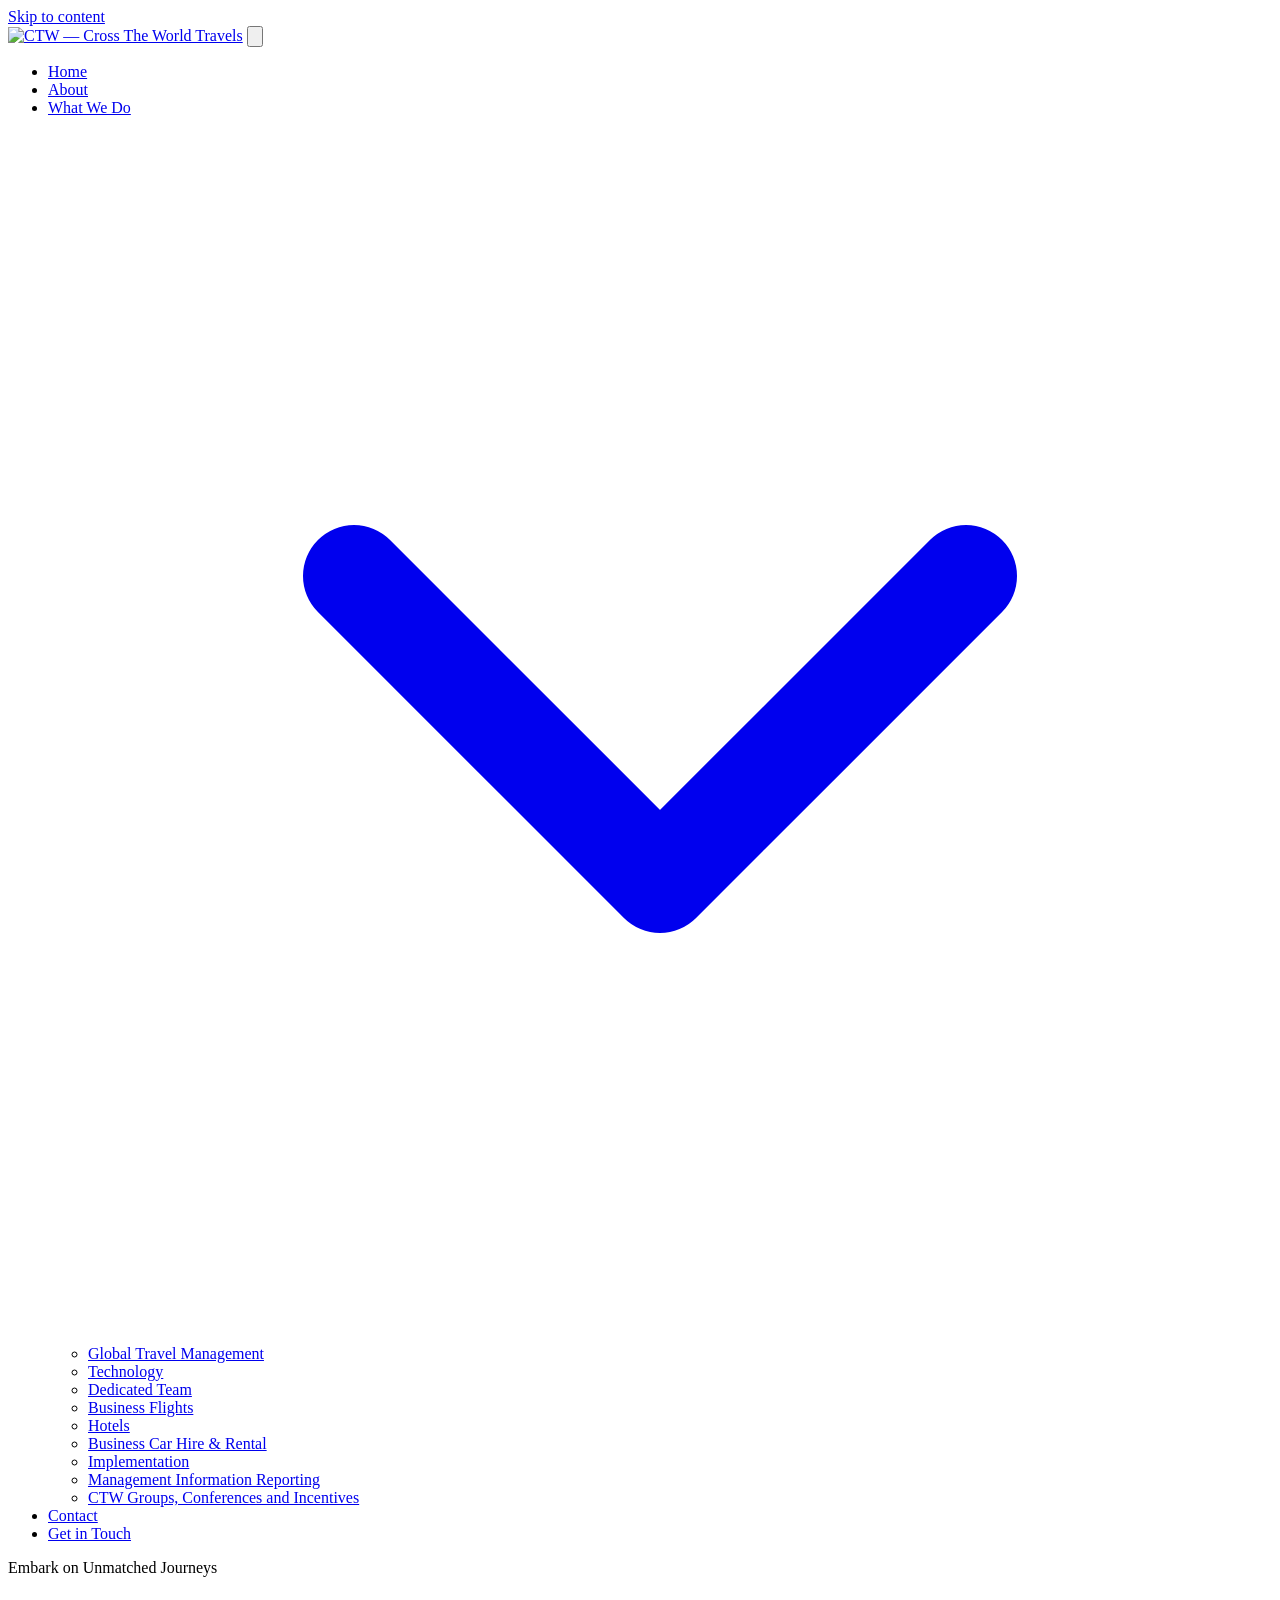
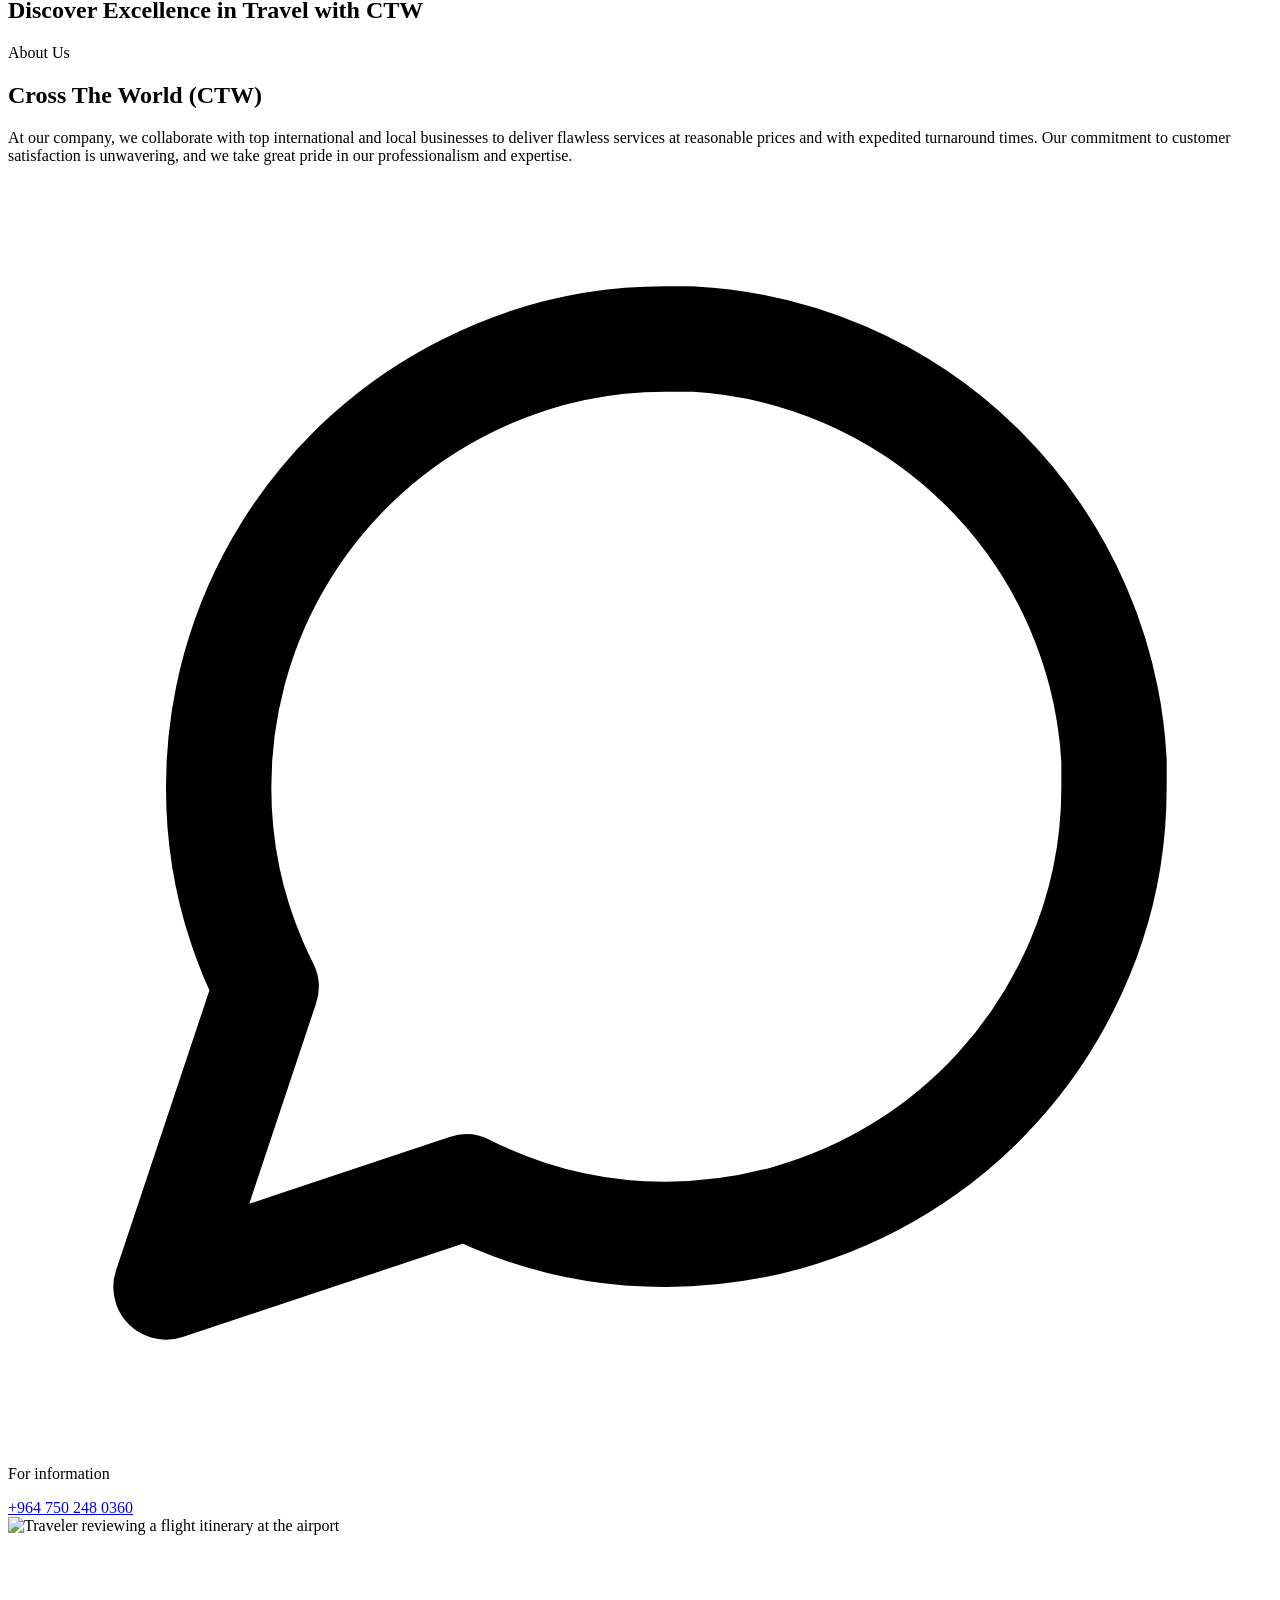
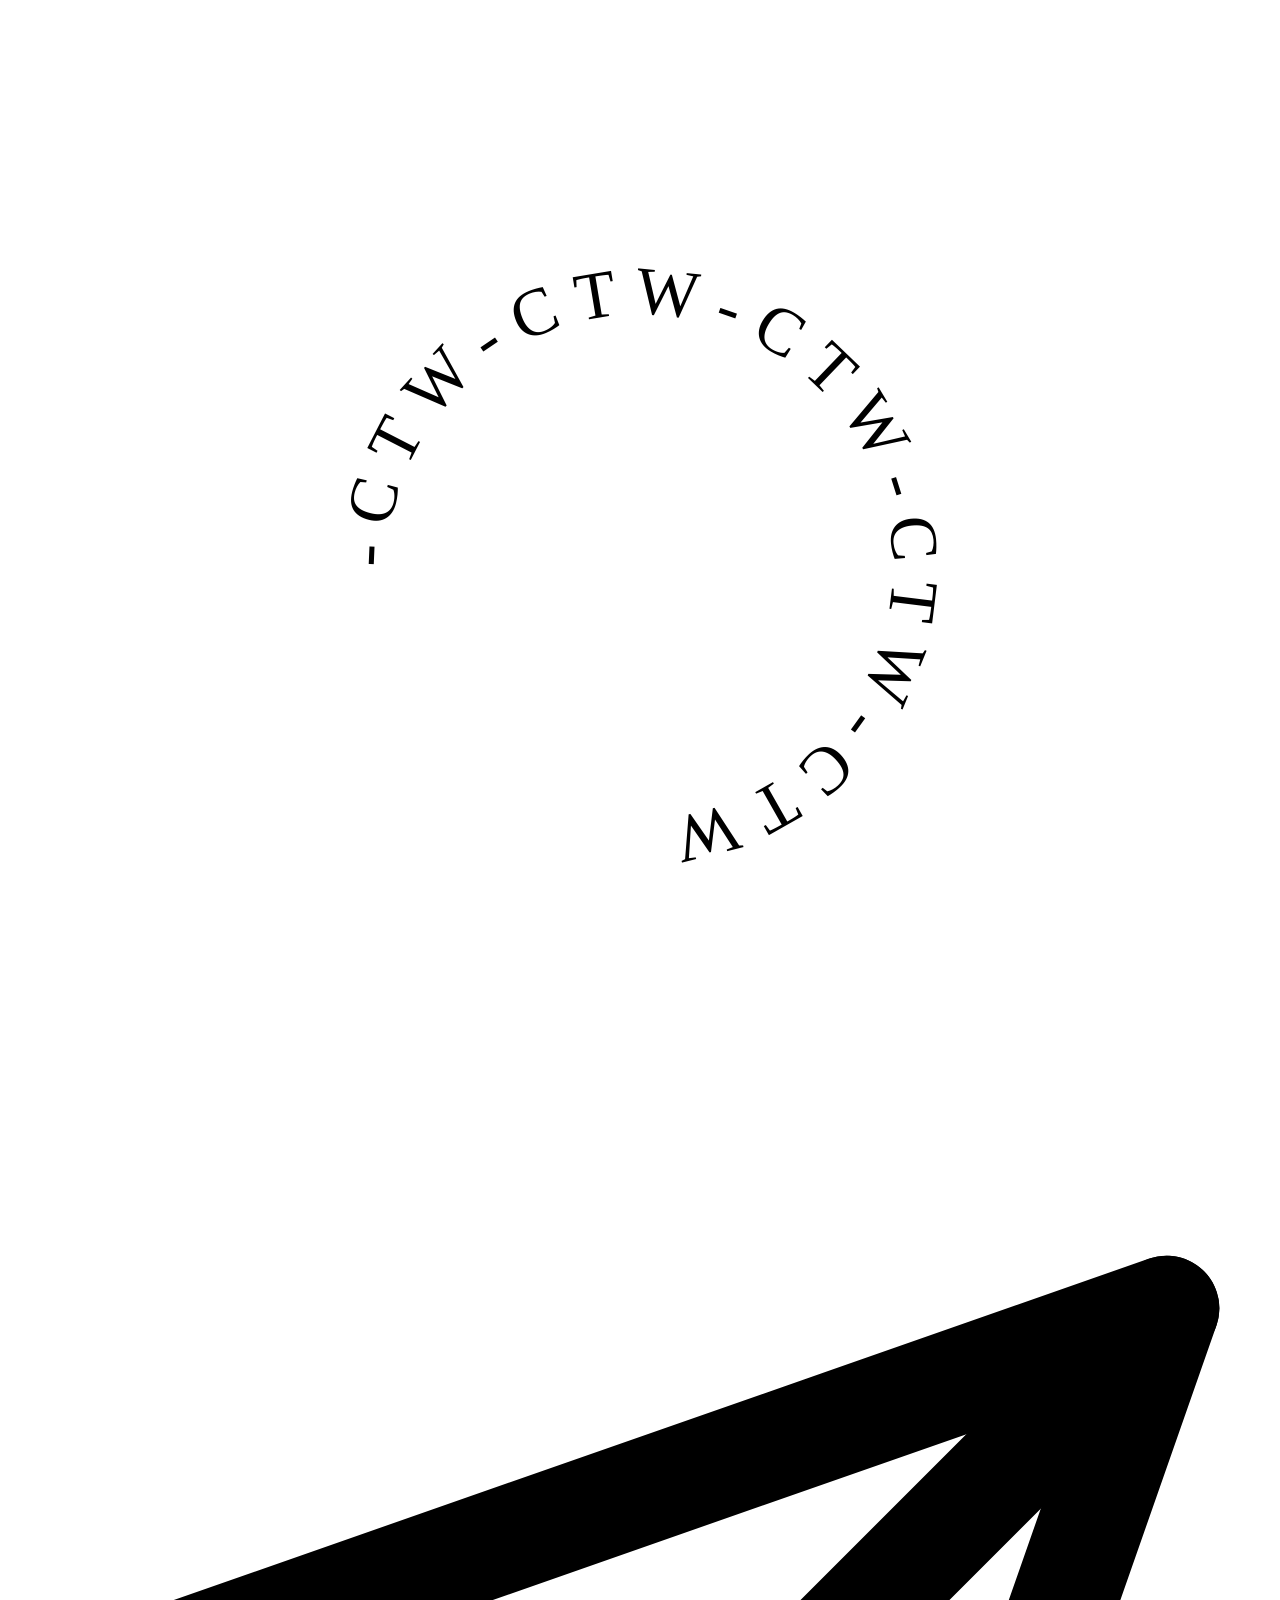
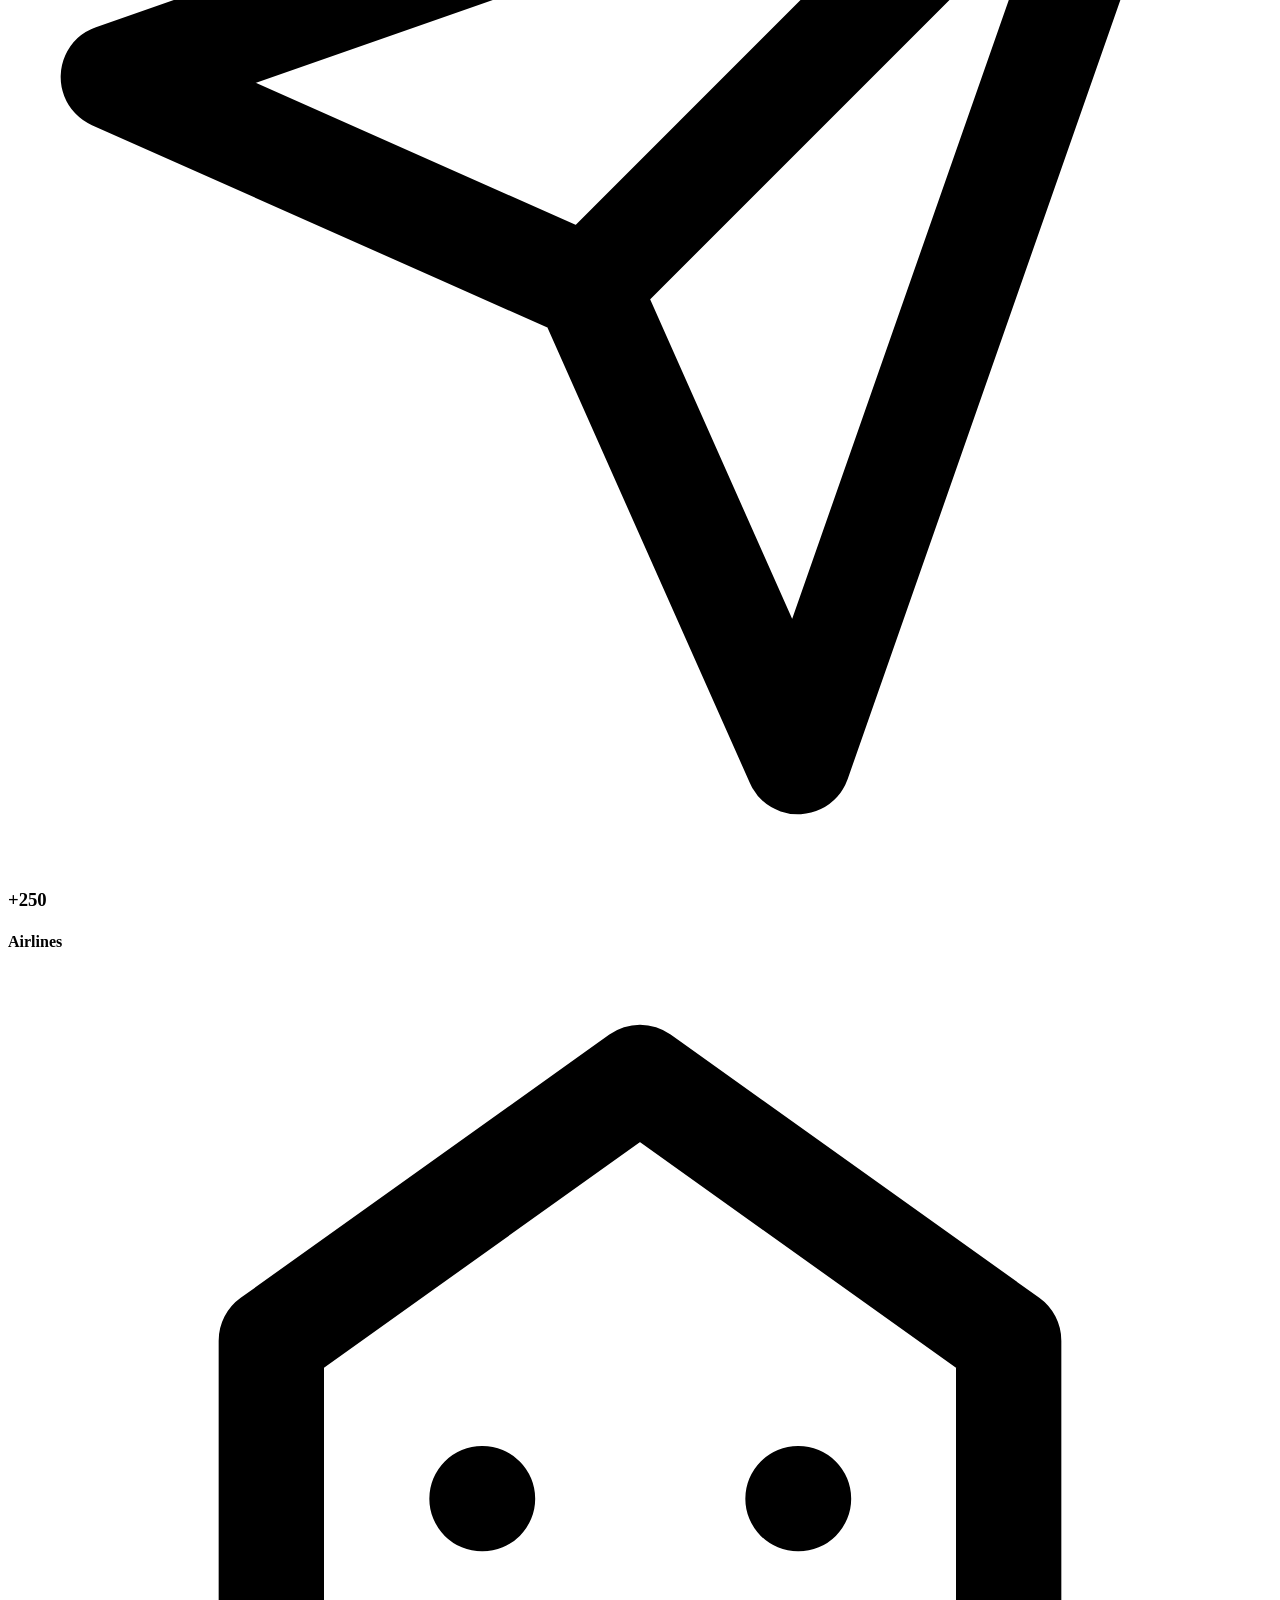
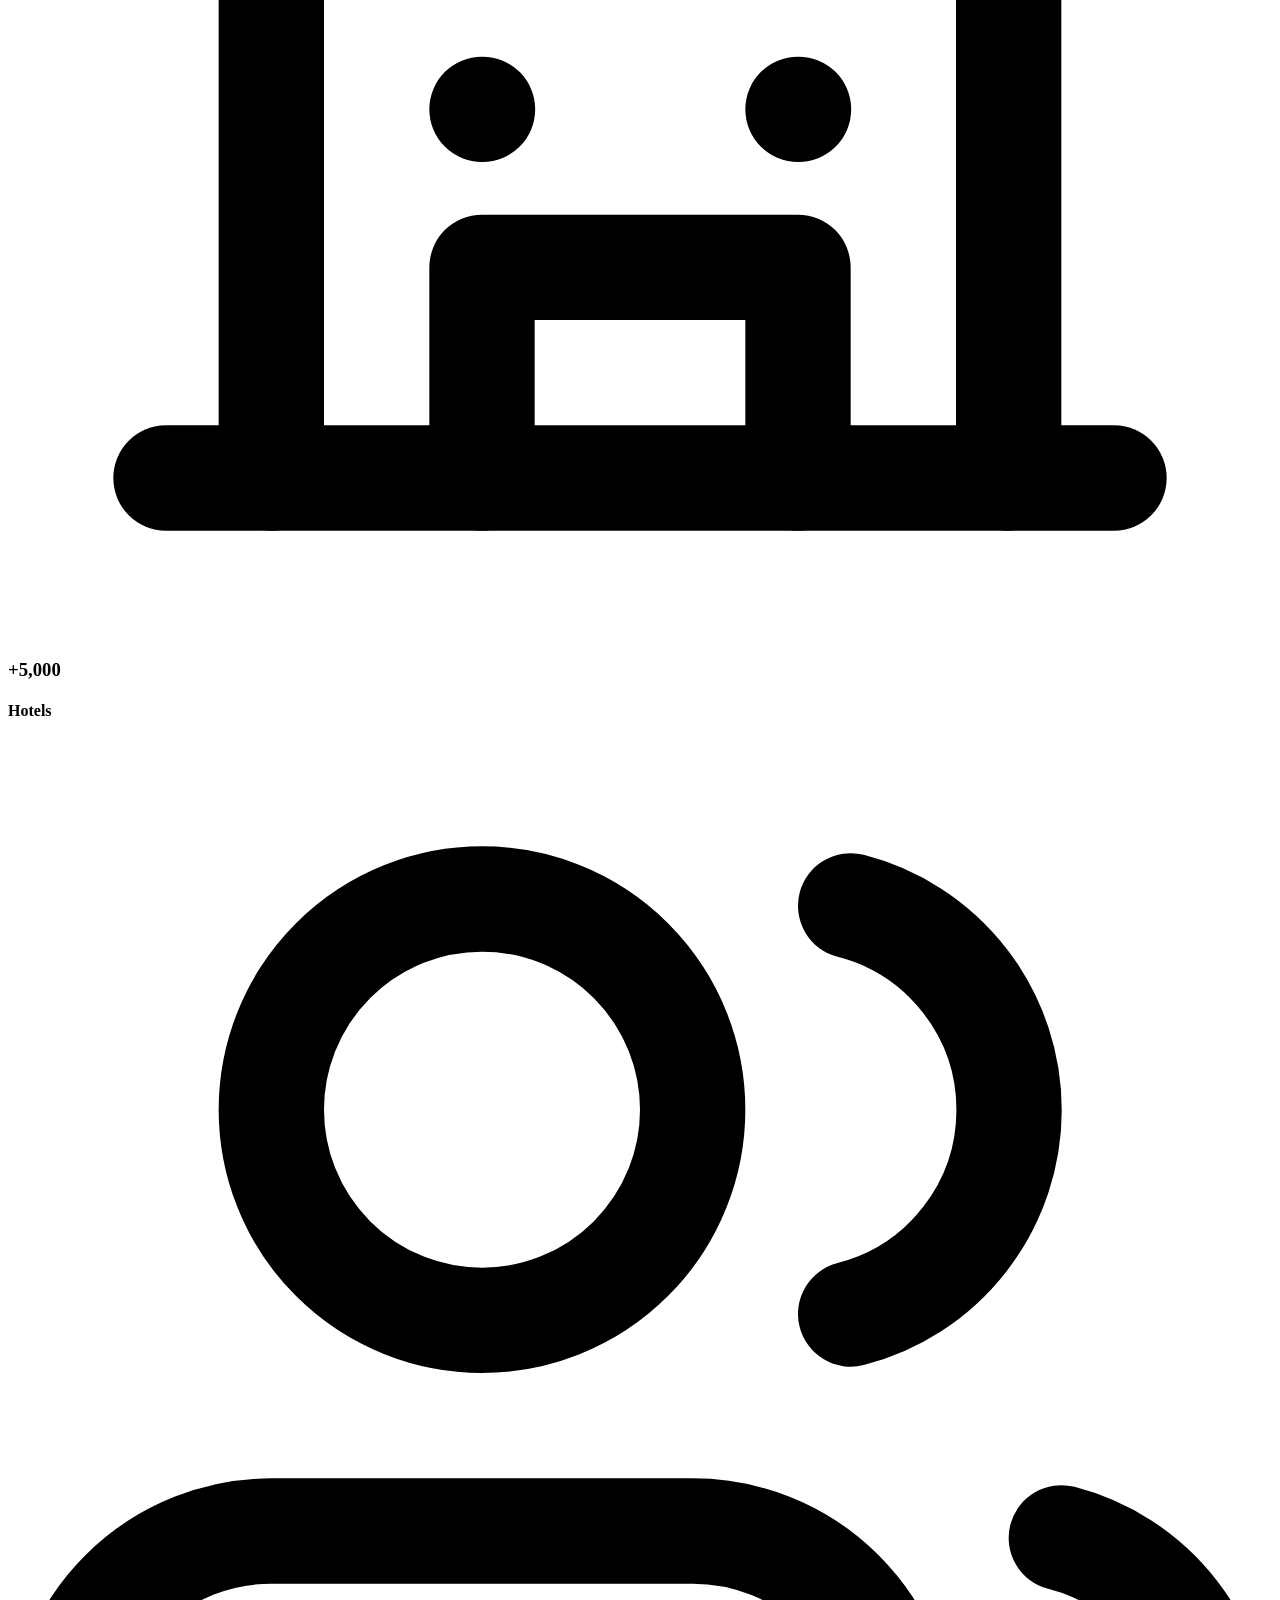
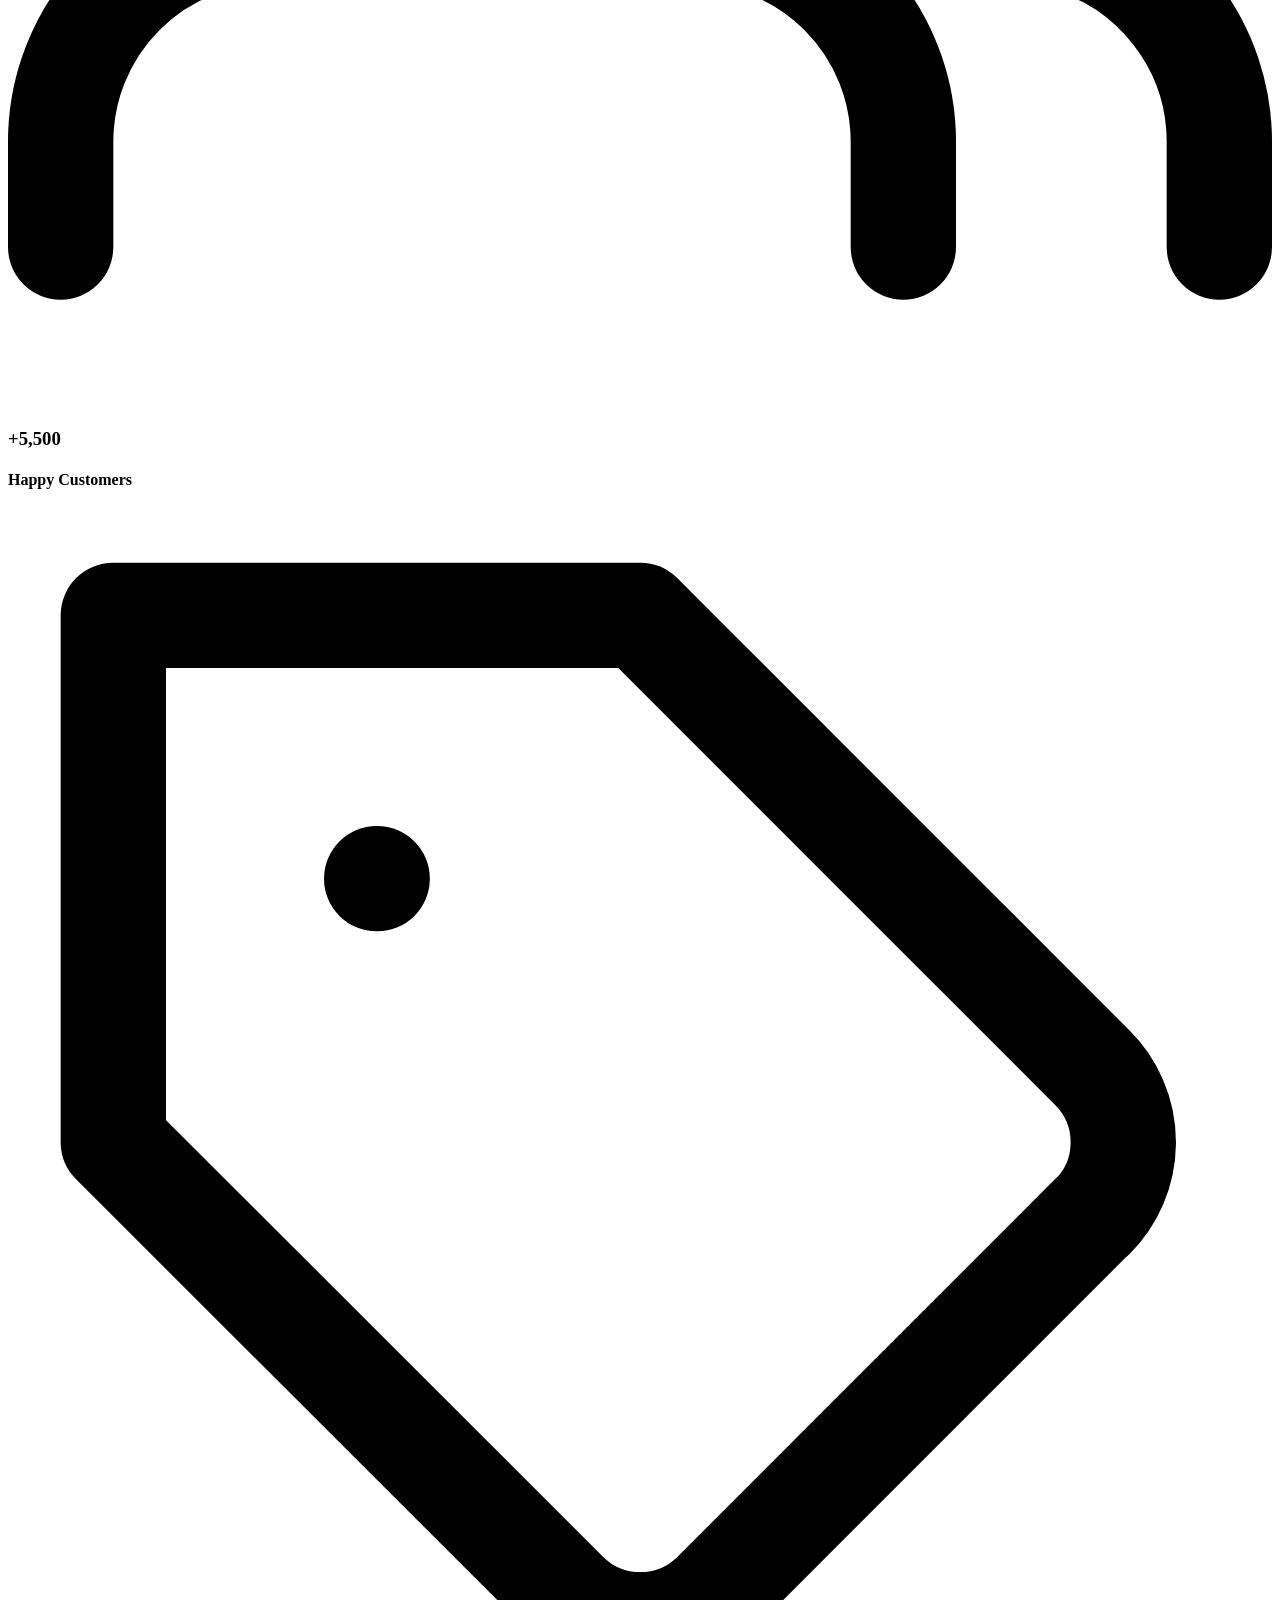
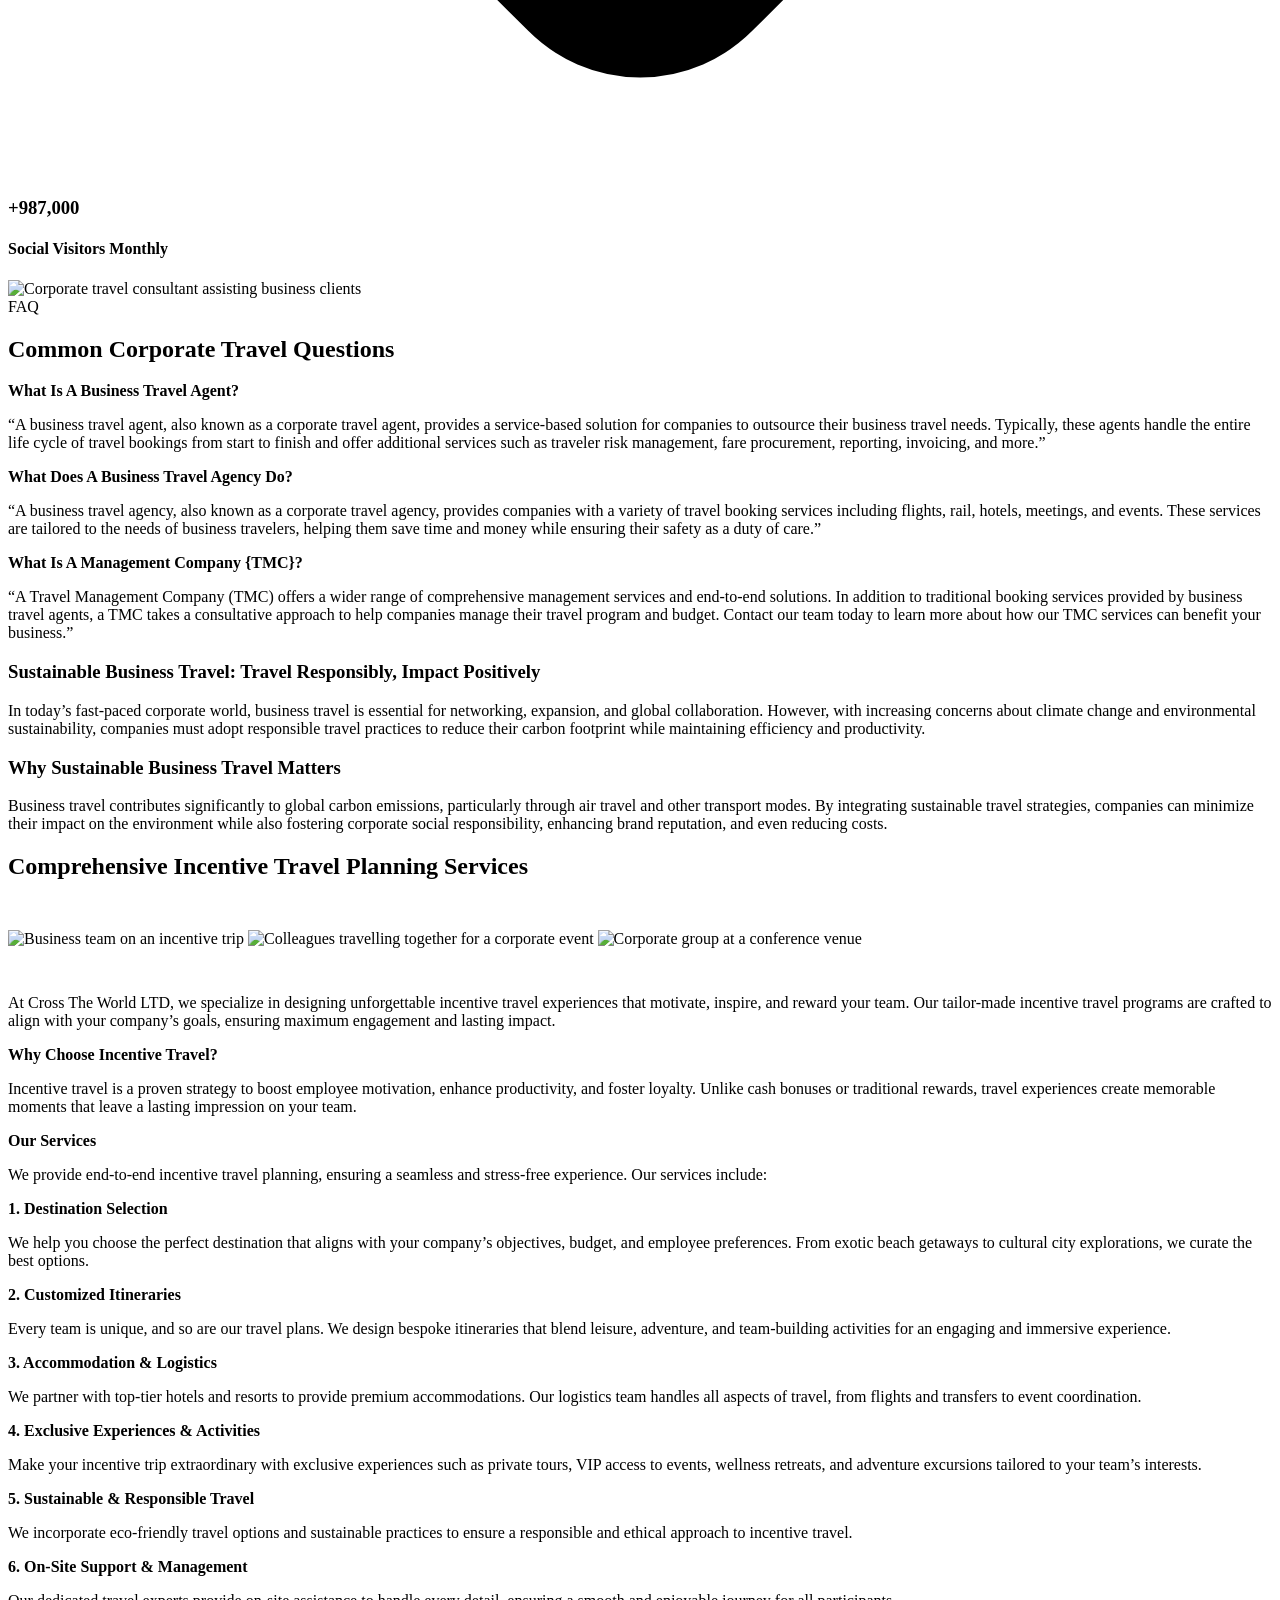
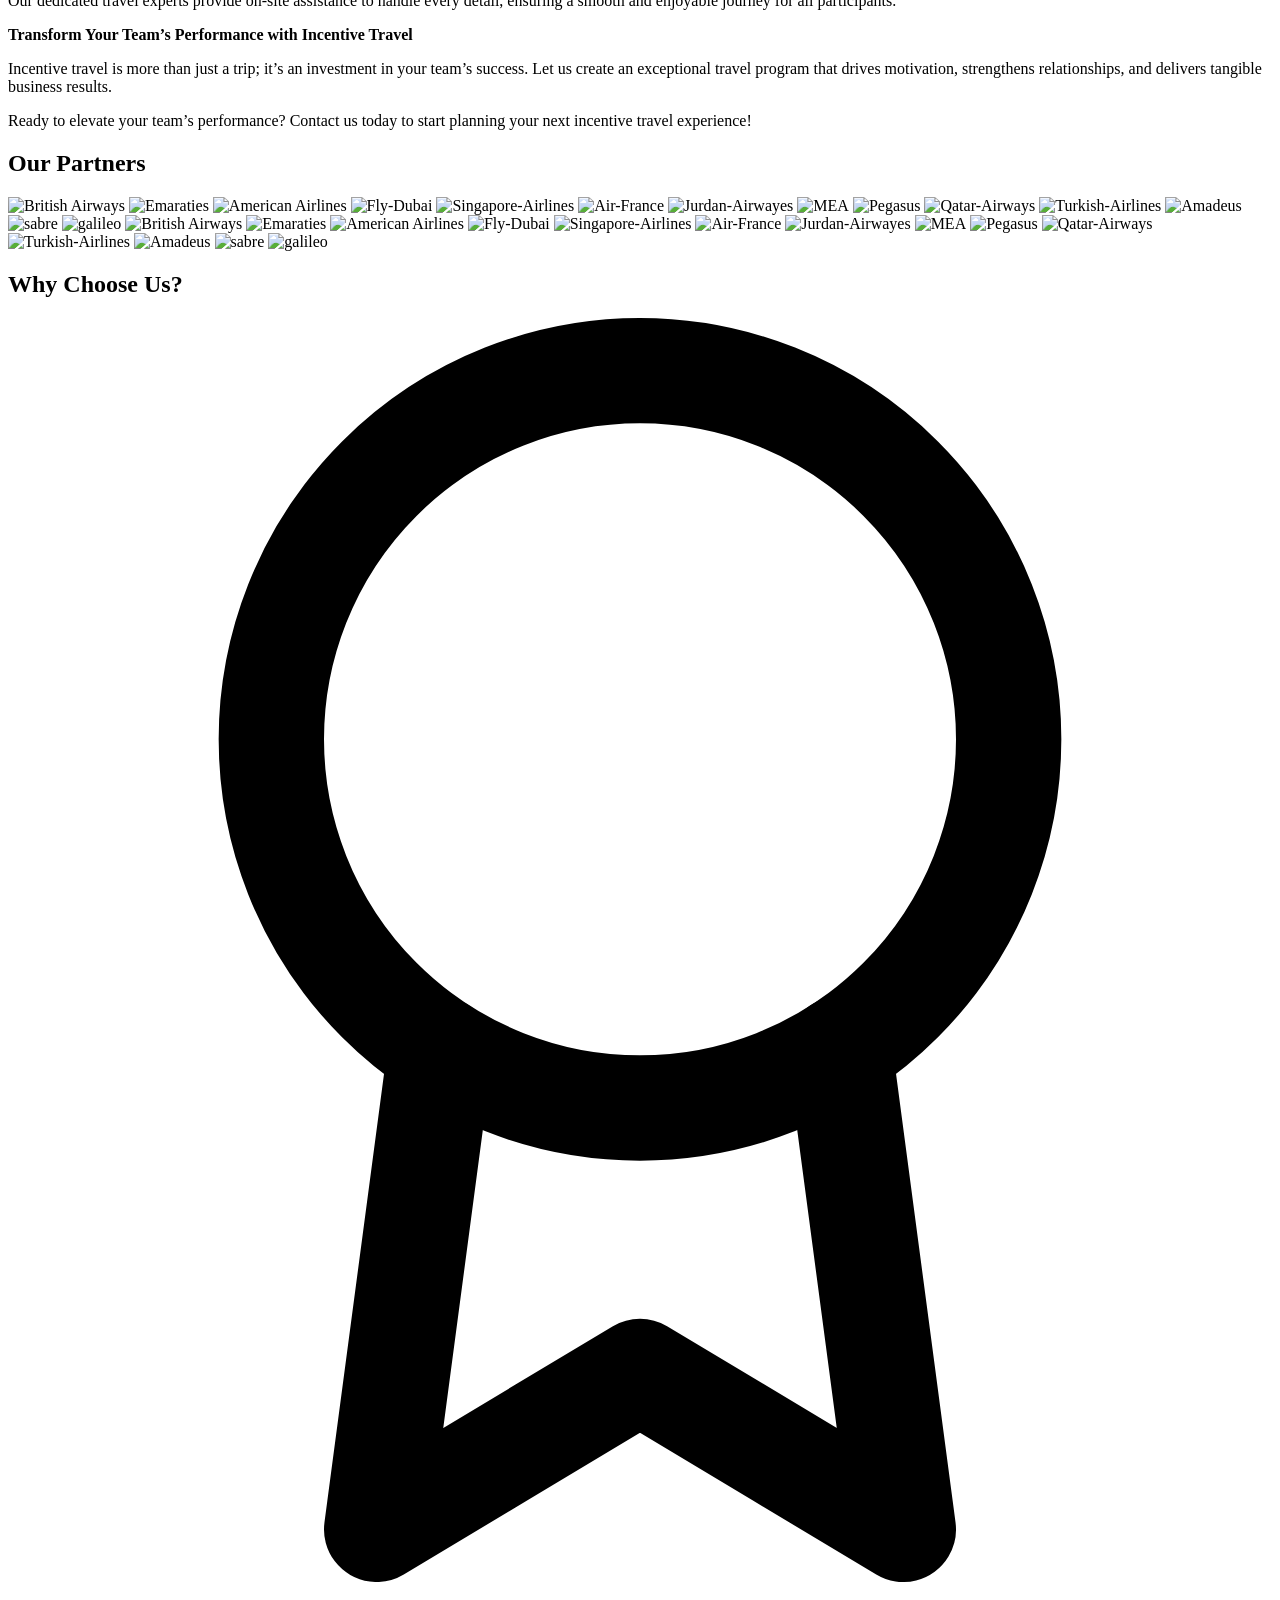
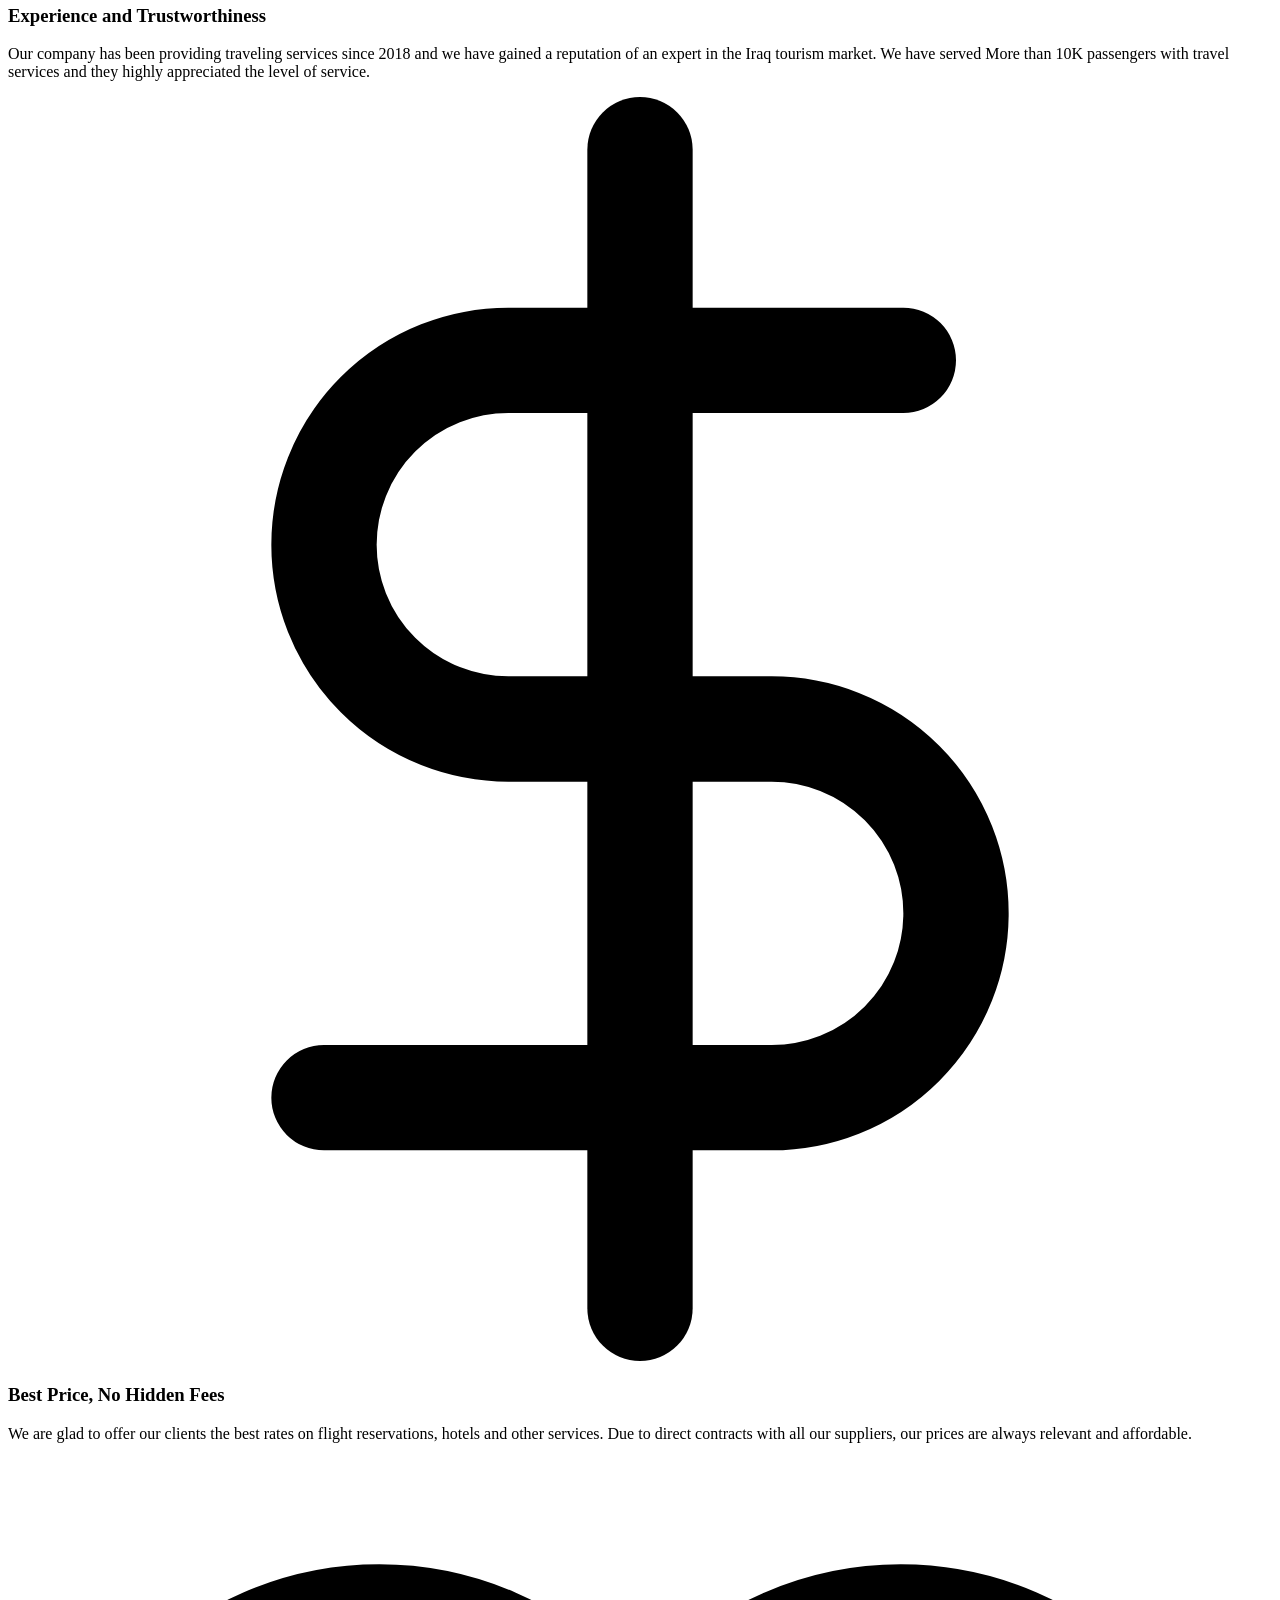
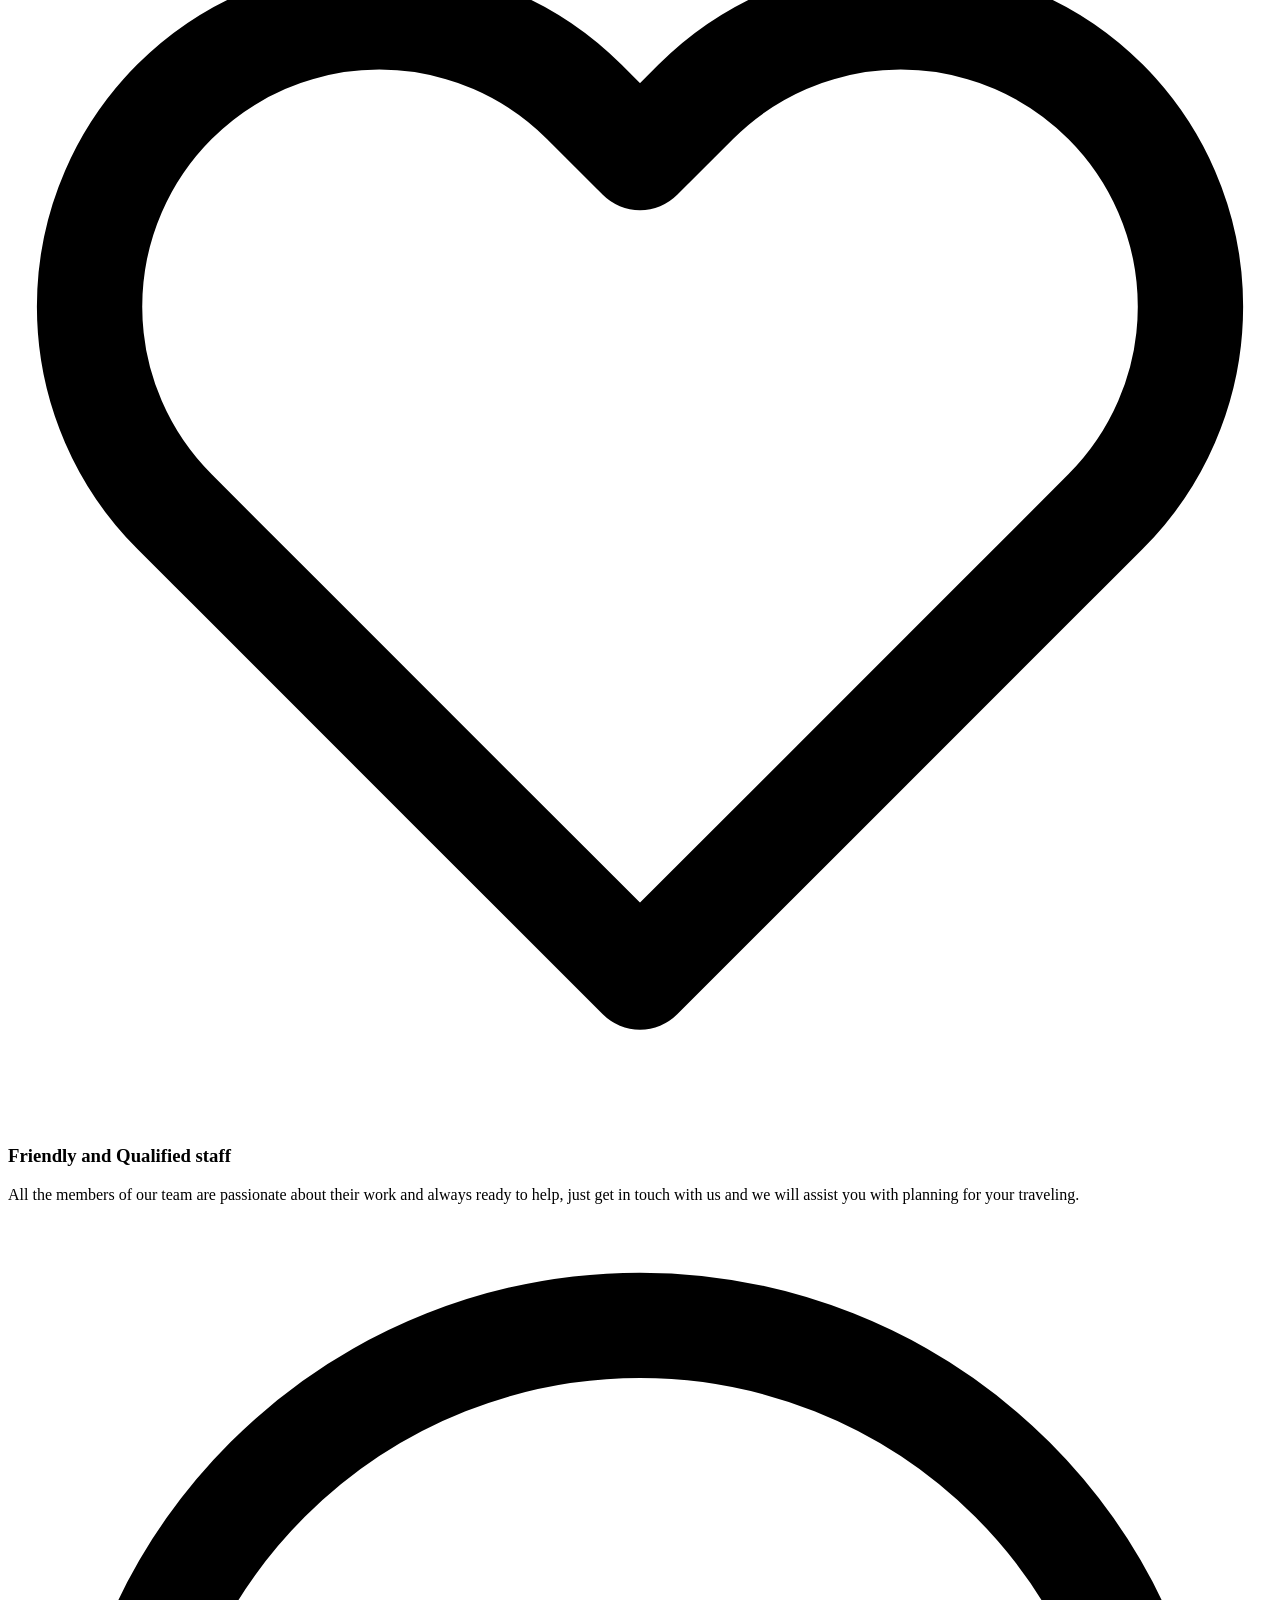
==== site/index.html @ 2919fa9a "first commit" ====
<!DOCTYPE html>
<html lang="en">
<head>
<meta charset="utf-8">
<meta name="viewport" content="width=device-width, initial-scale=1">
<title>Cross The World — CTW Travels Erbil | Corporate Travel Agency</title>
<meta name="description" content="CTW Travels Erbil — corporate travel management, business flights, hotels and group travel from the heart of Kurdistan, Iraq.">
<link rel="canonical" href="https://ctwtravels-iq.com/">
<meta property="og:type" content="website">
<meta property="og:site_name" content="CTW Travels — Erbil">
<meta property="og:title" content="Cross The World — CTW Travels Erbil | Corporate Travel Agency">
<meta property="og:description" content="CTW Travels Erbil — corporate travel management, business flights, hotels and group travel from the heart of Kurdistan, Iraq.">
<meta property="og:url" content="https://ctwtravels-iq.com/">
<meta property="og:image" content="https://ctwtravels-iq.com/img/slider/hero-citadel-walls.webp">
<meta name="twitter:card" content="summary_large_image">
<link rel="icon" type="image/png" href="/img/favicon.png">
<link rel="preload" href="/img/slider/hero-citadel-walls.webp" as="image" fetchpriority="high">
<link rel="preload" href="/fonts/poppins-700.woff2" as="font" type="font/woff2" crossorigin>
<link rel="preload" href="/fonts/barlow-400.woff2" as="font" type="font/woff2" crossorigin>
<link rel="stylesheet" href="/css/style.css">
</head>
<body>
<a class="skip-link" href="#main">Skip to content</a>
<header class="site-header">
  <div class="bar">
    <a class="logo" href="/"><img src="/img/logo-light.png" alt="CTW — Cross The World Travels" width="190" height="58"></a>
    <button class="nav-toggle" aria-expanded="false" aria-controls="nav" aria-label="Menu"><svg viewBox="0 0 24 24" fill="none" stroke="currentColor" stroke-width="2" stroke-linecap="round" stroke-linejoin="round" aria-hidden="true"><path d="M3 12h18M3 6h18M3 18h18"/></svg></button>
    <ul class="nav" id="nav">
      <li><a href="/" aria-current="page">Home</a></li>
      <li><a href="/about/">About</a></li>
      <li class="has-sub">
        <a href="/global-travel-management/" aria-expanded="false">What We Do <span class="chev"><svg viewBox="0 0 24 24" fill="none" stroke="currentColor" stroke-width="2" stroke-linecap="round" stroke-linejoin="round" aria-hidden="true"><polyline points="6 9 12 15 18 9"/></svg></span></a>
        <ul class="sub">
      <li><a href="/global-travel-management/">Global Travel Management</a></li>
      <li><a href="/technology/">Technology</a></li>
      <li><a href="/dedicated-team/">Dedicated Team</a></li>
      <li><a href="/business-flights/">Business Flights</a></li>
      <li><a href="/hotels/">Hotels</a></li>
      <li><a href="/car/">Business Car Hire &amp; Rental</a></li>
      <li><a href="/implementation/">Implementation</a></li>
      <li><a href="/reporting/">Management Information Reporting</a></li>
      <li><a href="/groups/">CTW Groups, Conferences and Incentives</a></li>
        </ul>
      </li>
      <li><a href="/contact-us/">Contact</a></li>
      <li class="cta"><a href="/contact-us/">Get in Touch</a></li>
    </ul>
  </div>
</header>

<main id="main">
<section class="hero" aria-label="CTW Travels — Erbil">
  <div class="slide active" style="background-image:url('/img/slider/hero-citadel-walls.webp')"></div>
  <div class="slide" data-bg="/img/slider/hero-skyline-night.webp"></div>
  <div class="slide" data-bg="/img/slider/hero-citadel.webp"></div>
  <div class="caption">
    <div class="eyebrow">Embark on Unmatched Journeys</div>
    <h1>Discover Excellence in Travel with <span class="outline">CTW</span></h1>
  </div>
</section>

<section class="section" id="about">
  <div class="container split">
    <div class="fade-up">
      <div class="eyebrow">About Us</div>
      <h2 class="section-title">Cross The <span>World</span> (CTW)</h2>
            <p>At our company, we collaborate with top international and local businesses to deliver flawless services at reasonable prices and with expedited turnaround times. Our commitment to customer satisfaction is unwavering, and we take great pride in our professionalism and expertise.</p>
      <div class="phone-call">
        <div class="icon"><svg viewBox="0 0 24 24" fill="none" stroke="currentColor" stroke-width="2" stroke-linecap="round" stroke-linejoin="round" aria-hidden="true"><path d="M21 11.5a8.38 8.38 0 0 1-.9 3.8 8.5 8.5 0 0 1-7.6 4.7 8.38 8.38 0 0 1-3.8-.9L3 21l1.9-5.7a8.38 8.38 0 0 1-.9-3.8 8.5 8.5 0 0 1 4.7-7.6 8.38 8.38 0 0 1 3.8-.9h.5a8.48 8.48 0 0 1 8 8v.5z"/></svg></div>
        <div>
          <p>For information</p>
          <a href="https://wa.me/9647502480360">+964 750 248 0360</a>
        </div>
      </div>
    </div>
    <div class="fade-up img-badge">
      <div class="about-img"><img src="/img/about.webp" alt="Traveler reviewing a flight itinerary at the airport" width="900" height="600" loading="lazy"></div>
      <svg class="roundel" viewBox="0 0 300 300">
        <defs><path id="cp" d="M 150,150 m -60,0 a 60,60 0 0,1 120,0 a 60,60 0 0,1 -120,0"/></defs>
        <text><textPath href="#cp"> - C T W - C T W - C T W - C T W - C T W</textPath></text>
      </svg>
    </div>
  </div>
</section>

<section class="stats section" data-bg-section="/img/banner-erbil.webp">
  <div class="container">
    <div class="stats-grid">
      <div class="stat fade-up"><div class="icon"><svg viewBox="0 0 24 24" fill="none" stroke="currentColor" stroke-width="2" stroke-linecap="round" stroke-linejoin="round" aria-hidden="true"><path d="m22 2-11 11"/><path d="m22 2-7 20-4-9-9-4z"/></svg></div><h3 data-count="250">+250</h3><h4>Airlines</h4></div>
      <div class="stat fade-up"><div class="icon"><svg viewBox="0 0 24 24" fill="none" stroke="currentColor" stroke-width="2" stroke-linecap="round" stroke-linejoin="round" aria-hidden="true"><path d="M3 21h18"/><path d="M5 21V7l7-5 7 5v14"/><path d="M9 21v-4h6v4"/><path d="M9 10h.01M15 10h.01M9 14h.01M15 14h.01"/></svg></div><h3 data-count="5000">+5,000</h3><h4>Hotels</h4></div>
      <div class="stat fade-up"><div class="icon"><svg viewBox="0 0 24 24" fill="none" stroke="currentColor" stroke-width="2" stroke-linecap="round" stroke-linejoin="round" aria-hidden="true"><path d="M17 21v-2a4 4 0 0 0-4-4H5a4 4 0 0 0-4 4v2"/><circle cx="9" cy="7" r="4"/><path d="M23 21v-2a4 4 0 0 0-3-3.87"/><path d="M16 3.13a4 4 0 0 1 0 7.75"/></svg></div><h3 data-count="5500">+5,500</h3><h4>Happy Customers</h4></div>
      <div class="stat fade-up"><div class="icon"><svg viewBox="0 0 24 24" fill="none" stroke="currentColor" stroke-width="2" stroke-linecap="round" stroke-linejoin="round" aria-hidden="true"><path d="M20.59 13.41l-7.17 7.17a2 2 0 0 1-2.83 0L2 12V2h10l8.59 8.59a2 2 0 0 1 0 2.83z"/><path d="M7 7h.01"/></svg></div><h3 data-count="987000">+987,000</h3><h4>Social Visitors Monthly</h4></div>
    </div>
  </div>
</section>

<section class="section">
  <div class="container split split--rev">
    <div class="fade-up about-img">
      <img src="/img/corporate.webp" alt="Corporate travel consultant assisting business clients" width="900" height="600" loading="lazy">
    </div>
    <div class="fade-up">
      <div class="eyebrow">FAQ</div>
      <h2 class="section-title">Common Corporate Travel Questions</h2>
            <p><b>What Is A Business Travel Agent?</b></p>
      <p>“A business travel agent, also known as a corporate travel agent, provides a service-based solution for companies to outsource their business travel needs. Typically, these agents handle the entire life cycle of travel bookings from start to finish and offer additional services such as traveler risk management, fare procurement, reporting, invoicing, and more.”</p>
      <p><b>What Does A Business Travel Agency Do?</b></p>
      <p>“A business travel agency, also known as a corporate travel agency, provides companies with a variety of travel booking services including flights, rail, hotels, meetings, and events. These services are tailored to the needs of business travelers, helping them save time and money while ensuring their safety as a duty of care.”</p>
      <p><b>What Is A Management Company {TMC}?</b></p>
      <p>“A Travel Management Company (TMC) offers a wider range of comprehensive management services and end-to-end solutions. In addition to traditional booking services provided by business travel agents, a TMC takes a consultative approach to help companies manage their travel program and budget. Contact our team today to learn more about how our TMC services can benefit your business.”</p>
    </div>
  </div>
</section>

<section class="band section" data-bg-section="/img/green-plane.webp">
  <div class="container">
    <div class="band-cols">
      <div><h3>Sustainable Business Travel: Travel Responsibly, Impact Positively</h3><p>In today’s fast-paced corporate world, business travel is essential for networking, expansion, and global collaboration. However, with increasing concerns about climate change and environmental sustainability, companies must adopt responsible travel practices to reduce their carbon footprint while maintaining efficiency and productivity.</p></div>
      <div><h3>Why Sustainable Business Travel Matters</h3><p>Business travel contributes significantly to global carbon emissions, particularly through air travel and other transport modes. By integrating sustainable travel strategies, companies can minimize their impact on the environment while also fostering corporate social responsibility, enhancing brand reputation, and even reducing costs.</p></div>
    </div>
  </div>
</section>

<section class="section section--tint">
  <div class="container">
    <h2 class="section-title center">Comprehensive Incentive Travel Planning Services</h2>
    <div class="split split--rev" style="margin-top:50px">
      <div class="fade-up">
        <img src="/img/corporate-travel-1.webp" alt="Business team on an incentive trip" width="900" height="600" loading="lazy" style="margin-bottom:30px">
        <img src="/img/corporate-travel-2.webp" alt="Colleagues travelling together for a corporate event" width="900" height="600" loading="lazy" style="margin-bottom:30px">
        <img src="/img/corporate-travel-3.webp" alt="Corporate group at a conference venue" width="900" height="600" loading="lazy">
      </div>
      <div class="fade-up">
                <p>At Cross The World LTD, we specialize in designing unforgettable incentive travel experiences that motivate, inspire, and reward your team. Our tailor-made incentive travel programs are crafted to align with your company’s goals, ensuring maximum engagement and lasting impact.</p>
        <p><b>Why Choose Incentive Travel?</b></p>
        <p>Incentive travel is a proven strategy to boost employee motivation, enhance productivity, and foster loyalty. Unlike cash bonuses or traditional rewards, travel experiences create memorable moments that leave a lasting impression on your team.</p>
        <p><b>Our Services</b></p>
        <p>We provide end-to-end incentive travel planning, ensuring a seamless and stress-free experience. Our services include:</p>
        <p><b>1. Destination Selection </b></p>
        <p>We help you choose the perfect destination that aligns with your company’s objectives, budget, and employee preferences. From exotic beach getaways to cultural city explorations, we curate the best options.</p>
        <p><b>2. Customized Itineraries</b></p>
        <p>Every team is unique, and so are our travel plans. We design bespoke itineraries that blend leisure, adventure, and team-building activities for an engaging and immersive experience.</p>
        <p><b>3. Accommodation & Logistics </b></p>
        <p>We partner with top-tier hotels and resorts to provide premium accommodations. Our logistics team handles all aspects of travel, from flights and transfers to event coordination.</p>
        <p><b>4. Exclusive Experiences & Activities </b></p>
        <p>Make your incentive trip extraordinary with exclusive experiences such as private tours, VIP access to events, wellness retreats, and adventure excursions tailored to your team’s interests.</p>
        <p><b>5. Sustainable & Responsible Travel </b></p>
        <p>We incorporate eco-friendly travel options and sustainable practices to ensure a responsible and ethical approach to incentive travel.</p>
        <p><b>6. On-Site Support & Management </b></p>
        <p>Our dedicated travel experts provide on-site assistance to handle every detail, ensuring a smooth and enjoyable journey for all participants.</p>
        <p><b>Transform Your Team’s Performance with Incentive Travel </b></p>
        <p>Incentive travel is more than just a trip; it’s an investment in your team’s success. Let us create an exceptional travel program that drives motivation, strengthens relationships, and delivers tangible business results.</p>
        <p>Ready to elevate your team’s performance? Contact us today to start planning your next incentive travel experience!</p>
      </div>
    </div>
  </div>
</section>

<section class="section partners">
  <div class="container">
    <h2 class="section-title">Our Partners</h2>
  </div>
  <div class="partners-track">
        <img src="/img/partners/british-airways.png" alt="British Airways" height="64" loading="lazy">
        <img src="/img/partners/Emaraties.png" alt="Emaraties" height="64" loading="lazy">
        <img src="/img/partners/american.png" alt="American Airlines" height="64" loading="lazy">
        <img src="/img/partners/Fly-Dubai.png" alt="Fly-Dubai" height="64" loading="lazy">
        <img src="/img/partners/Singapore-Airlines.png" alt="Singapore-Airlines" height="64" loading="lazy">
        <img src="/img/partners/Air-France.png" alt="Air-France" height="64" loading="lazy">
        <img src="/img/partners/Jurdan-Airwayes.png" alt="Jurdan-Airwayes" height="64" loading="lazy">
        <img src="/img/partners/MEA.png" alt="MEA" height="64" loading="lazy">
        <img src="/img/partners/Pegasus.png" alt="Pegasus" height="64" loading="lazy">
        <img src="/img/partners/Qatar-Airways.png" alt="Qatar-Airways" height="64" loading="lazy">
        <img src="/img/partners/Turkish-Airlines.png" alt="Turkish-Airlines" height="64" loading="lazy">
        <img src="/img/partners/Amadeus.png" alt="Amadeus" height="64" loading="lazy">
        <img src="/img/partners/sabre.png" alt="sabre" height="64" loading="lazy">
        <img src="/img/partners/galileo-min.png" alt="galileo" height="64" loading="lazy">
        <img src="/img/partners/british-airways.png" alt="British Airways" height="64" loading="lazy">
        <img src="/img/partners/Emaraties.png" alt="Emaraties" height="64" loading="lazy">
        <img src="/img/partners/american.png" alt="American Airlines" height="64" loading="lazy">
        <img src="/img/partners/Fly-Dubai.png" alt="Fly-Dubai" height="64" loading="lazy">
        <img src="/img/partners/Singapore-Airlines.png" alt="Singapore-Airlines" height="64" loading="lazy">
        <img src="/img/partners/Air-France.png" alt="Air-France" height="64" loading="lazy">
        <img src="/img/partners/Jurdan-Airwayes.png" alt="Jurdan-Airwayes" height="64" loading="lazy">
        <img src="/img/partners/MEA.png" alt="MEA" height="64" loading="lazy">
        <img src="/img/partners/Pegasus.png" alt="Pegasus" height="64" loading="lazy">
        <img src="/img/partners/Qatar-Airways.png" alt="Qatar-Airways" height="64" loading="lazy">
        <img src="/img/partners/Turkish-Airlines.png" alt="Turkish-Airlines" height="64" loading="lazy">
        <img src="/img/partners/Amadeus.png" alt="Amadeus" height="64" loading="lazy">
        <img src="/img/partners/sabre.png" alt="sabre" height="64" loading="lazy">
        <img src="/img/partners/galileo-min.png" alt="galileo" height="64" loading="lazy">
  </div>
</section>

<section class="section">
  <div class="container">
    <h2 class="section-title">Why Choose <span>Us</span>?</h2>
    <div class="features">
      <div class="feature fade-up">
        <div class="icon"><svg viewBox="0 0 24 24" fill="none" stroke="currentColor" stroke-width="2" stroke-linecap="round" stroke-linejoin="round" aria-hidden="true"><circle cx="12" cy="8" r="7"/><path d="M8.21 13.89 7 23l5-3 5 3-1.21-9.12"/></svg></div>
        <h3>Experience and Trustworthiness</h3>
        <p>Our company has been providing traveling services since 2018 and we have gained a reputation of an expert in the Iraq tourism market. We have served More than 10K passengers with travel services and they highly appreciated the level of service.</p>
      </div>
      <div class="feature fade-up">
        <div class="icon"><svg viewBox="0 0 24 24" fill="none" stroke="currentColor" stroke-width="2" stroke-linecap="round" stroke-linejoin="round" aria-hidden="true"><path d="M12 1v22"/><path d="M17 5H9.5a3.5 3.5 0 0 0 0 7h5a3.5 3.5 0 0 1 0 7H6"/></svg></div>
        <h3>Best Price, No Hidden Fees</h3>
        <p>We are glad to offer our clients the best rates on flight reservations, hotels and other services. Due to direct contracts with all our suppliers, our prices are always relevant and affordable.</p>
      </div>
      <div class="feature fade-up">
        <div class="icon"><svg viewBox="0 0 24 24" fill="none" stroke="currentColor" stroke-width="2" stroke-linecap="round" stroke-linejoin="round" aria-hidden="true"><path d="M20.84 4.61a5.5 5.5 0 0 0-7.78 0L12 5.67l-1.06-1.06a5.5 5.5 0 0 0-7.78 7.78l1.06 1.06L12 21.23l7.78-7.78 1.06-1.06a5.5 5.5 0 0 0 0-7.78z"/></svg></div>
        <h3>Friendly and Qualified staff</h3>
        <p>All the members of our team are passionate about their work and always ready to help, just get in touch with us and we will assist you with planning for your traveling.</p>
      </div>
      <div class="feature fade-up">
        <div class="icon"><svg viewBox="0 0 24 24" fill="none" stroke="currentColor" stroke-width="2" stroke-linecap="round" stroke-linejoin="round" aria-hidden="true"><circle cx="12" cy="12" r="10"/><path d="M8 14s1.5 2 4 2 4-2 4-2"/><path d="M9 9h.01M15 9h.01"/></svg></div>
        <h3>The High Level of Quality Service</h3>
        <p>Our client’s satisfaction is our priority that is why we work with the best service providers to ensure providing the highest level of quality service.</p>
      </div>
      <div class="feature fade-up">
        <div class="icon"><svg viewBox="0 0 24 24" fill="none" stroke="currentColor" stroke-width="2" stroke-linecap="round" stroke-linejoin="round" aria-hidden="true"><polygon points="12 2 15.09 8.26 22 9.27 17 14.14 18.18 21.02 12 17.77 5.82 21.02 7 14.14 2 9.27 8.91 8.26 12 2"/></svg></div>
        <h3>Openness and Availability</h3>
        <p>Wherever you need us, we are always there for you. You can easily contact us on E-mail or by Phone, or follow us on Facebook and other social media platforms. We are happy to have you as a part of our community.</p>
      </div>
      <div class="feature fade-up">
        <div class="icon"><svg viewBox="0 0 24 24" fill="none" stroke="currentColor" stroke-width="2" stroke-linecap="round" stroke-linejoin="round" aria-hidden="true"><path d="M20 21v-2a4 4 0 0 0-4-4H8a4 4 0 0 0-4 4v2"/><circle cx="12" cy="7" r="4"/></svg></div>
        <h3>Personal Approach to Each Client</h3>
        <p>We understand that there is no unique way to make a perfect journey that everyone will like because each person has his special needs and desires. We always listen to you first and then suggest the travel solution that is the best for you.</p>
      </div>
    </div>
  </div>
</section>
</main>
<footer class="footer">
  <div class="container">
    <div class="footer-contact">
      <div class="item">
        <div class="icon"><svg viewBox="0 0 24 24" fill="none" stroke="currentColor" stroke-width="2" stroke-linecap="round" stroke-linejoin="round" aria-hidden="true"><path d="M22 16.92v3a2 2 0 0 1-2.18 2 19.79 19.79 0 0 1-8.63-3.07 19.5 19.5 0 0 1-6-6 19.79 19.79 0 0 1-3.07-8.67A2 2 0 0 1 4.11 2h3a2 2 0 0 1 2 1.72 12.84 12.84 0 0 0 .7 2.81 2 2 0 0 1-.45 2.11L8.09 9.91a16 16 0 0 0 6 6l1.27-1.27a2 2 0 0 1 2.11-.45 12.84 12.84 0 0 0 2.81.7A2 2 0 0 1 22 16.92z"/></svg></div>
        <div><h4>Call us</h4><p><a href="tel:+9647502480360">+964 750 248 0360</a></p></div>
      </div>
      <div class="item">
        <div class="icon"><svg viewBox="0 0 24 24" fill="none" stroke="currentColor" stroke-width="2" stroke-linecap="round" stroke-linejoin="round" aria-hidden="true"><rect x="2" y="4" width="20" height="16" rx="2"/><path d="m22 6-10 7L2 6"/></svg></div>
        <div><h4>Write to us</h4><p><a href="mailto:info@ctwtravels-iq.com">info@ctwtravels-iq.com</a></p></div>
      </div>
      <div class="item">
        <div class="icon"><svg viewBox="0 0 24 24" fill="none" stroke="currentColor" stroke-width="2" stroke-linecap="round" stroke-linejoin="round" aria-hidden="true"><path d="M21 10c0 7-9 13-9 13s-9-6-9-13a9 9 0 0 1 18 0z"/><circle cx="12" cy="10" r="3"/></svg></div>
        <div><h4>Address</h4><p>Shorash Street<br>Erbil, 44001<br>Iraq</p></div>
      </div>
    </div>
    <div class="footer-mid">
      <div class="flogo">
        <img src="/img/logo-light.png" alt="CTW — Cross The World Travels" width="190" height="74">
        <ul class="social">
          <li><a href="https://www.instagram.com/ctwtravels.iq" aria-label="Instagram" rel="external noopener" target="_blank"><svg viewBox="0 0 24 24" fill="none" stroke="currentColor" stroke-width="2" stroke-linecap="round" stroke-linejoin="round" aria-hidden="true"><rect x="2" y="2" width="20" height="20" rx="5"/><path d="M16 11.37A4 4 0 1 1 12.63 8 4 4 0 0 1 16 11.37z"/><path d="M17.5 6.5h.01"/></svg></a></li>
          <li><a href="https://www.linkedin.com/company/ctwtravelsco" aria-label="LinkedIn" rel="external noopener" target="_blank"><svg viewBox="0 0 24 24" fill="none" stroke="currentColor" stroke-width="2" stroke-linecap="round" stroke-linejoin="round" aria-hidden="true"><path d="M16 8a6 6 0 0 1 6 6v7h-4v-7a2 2 0 0 0-2-2 2 2 0 0 0-2 2v7h-4V9h4v1.5"/><rect x="2" y="9" width="4" height="12"/><circle cx="4" cy="4" r="2"/></svg></a></li>
          <li><a href="https://www.facebook.com/CTWTravelsco" aria-label="Facebook" rel="external noopener" target="_blank"><svg viewBox="0 0 24 24" fill="none" stroke="currentColor" stroke-width="2" stroke-linecap="round" stroke-linejoin="round" aria-hidden="true"><path d="M18 2h-3a5 5 0 0 0-5 5v3H7v4h3v8h4v-8h3l1-4h-4V7a1 1 0 0 1 1-1h3z"/></svg></a></li>
        </ul>
      </div>
      <div>
        <h3>Quick Links</h3>
        <ul>
          <li><a href="/">Home</a></li>
          <li><a href="/about/">About Us</a></li>
          <li><a href="/contact-us/">Contact Us</a></li>
        </ul>
      </div>
    </div>
    <div class="footer-bottom">
      <p>© <span id="year"></span> CTW Travels — Erbil. All rights reserved. · <a href="/credits/">Photo credits</a></p>
      <p class="dev-credit">Developed &amp; Designed by <a href="https://harithx.dev" rel="external noopener" target="_blank">Harith</a></p>
    </div>
  </div>
</footer>
<button class="progress-ring" aria-label="Back to top">
  <svg class="ring" viewBox="0 0 46 46"><circle cx="23" cy="23" r="20"/></svg>
  <svg class="arrow" viewBox="0 0 24 24" fill="none" stroke="currentColor" stroke-width="2" stroke-linecap="round" stroke-linejoin="round" aria-hidden="true"><path d="M12 19V5"/><polyline points="5 12 12 5 19 12"/></svg>
</button>
<script src="/js/main.js" defer></script>
</body>
</html>
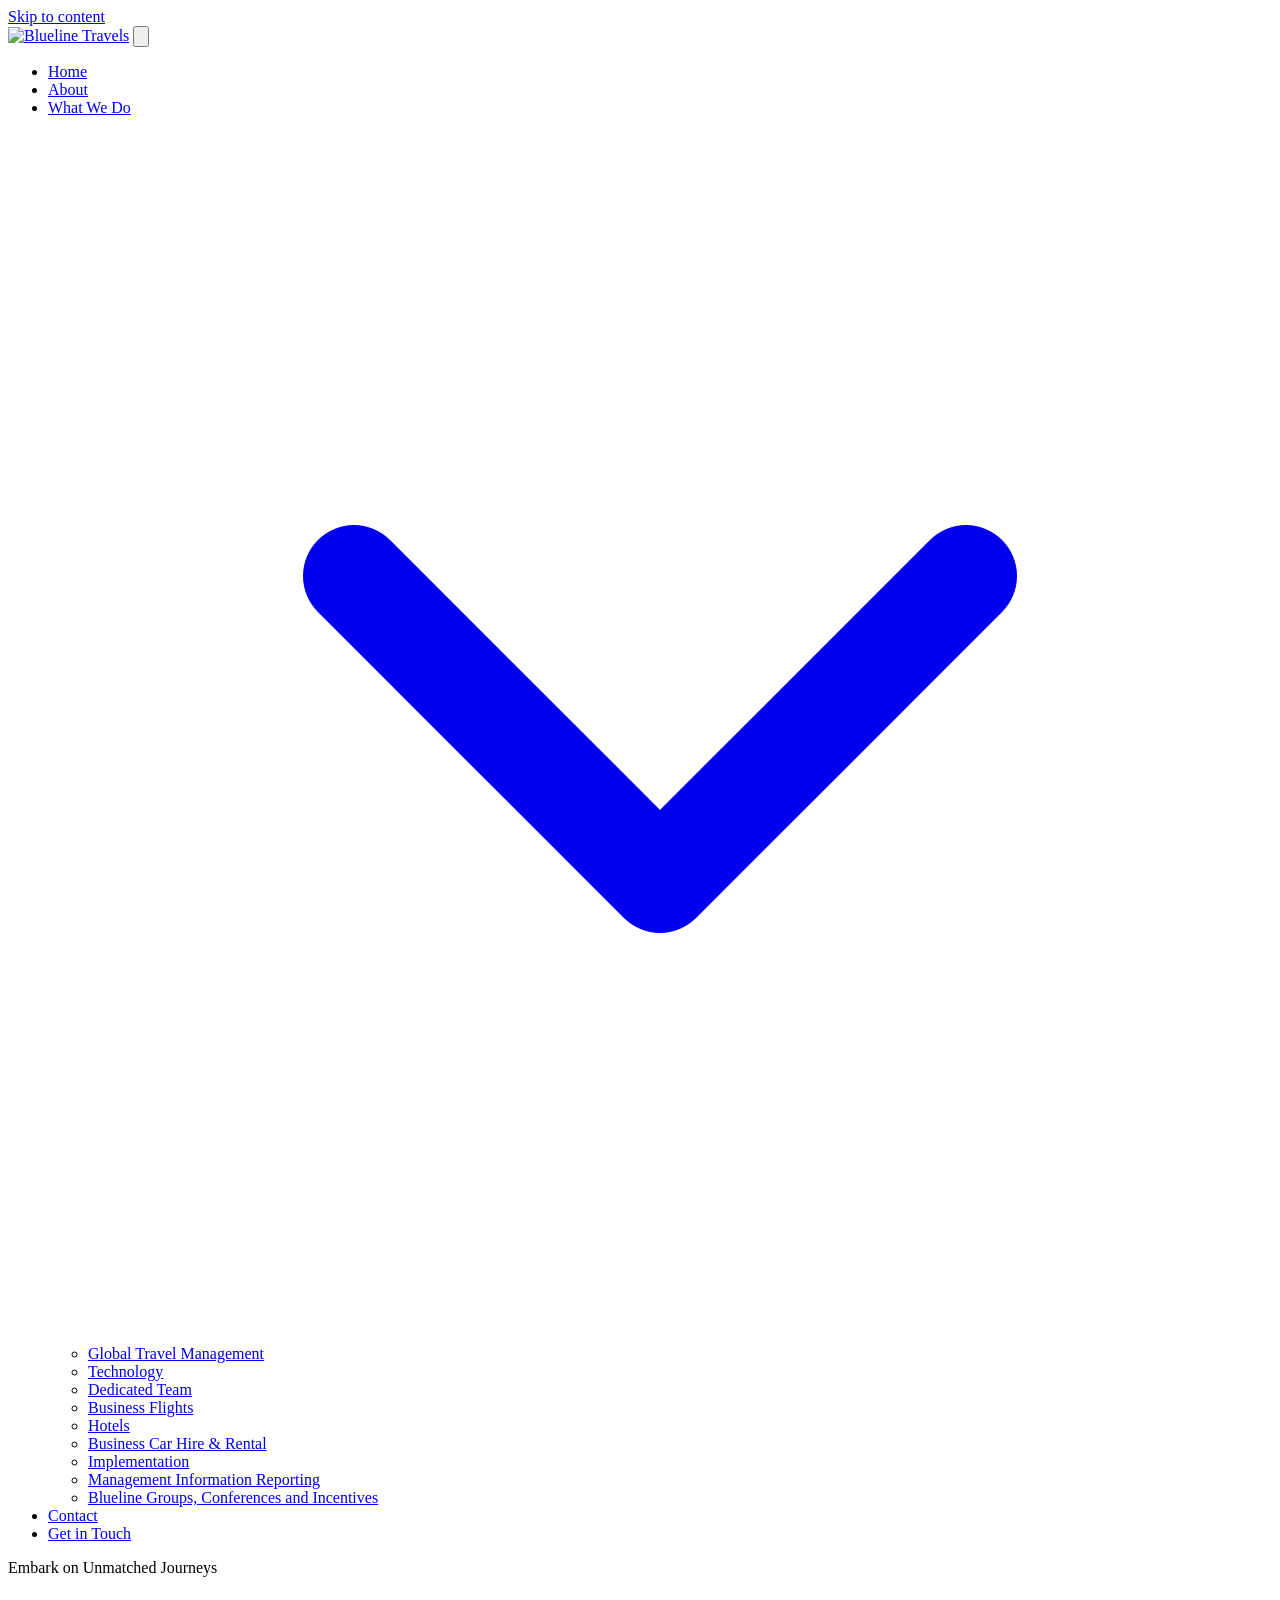
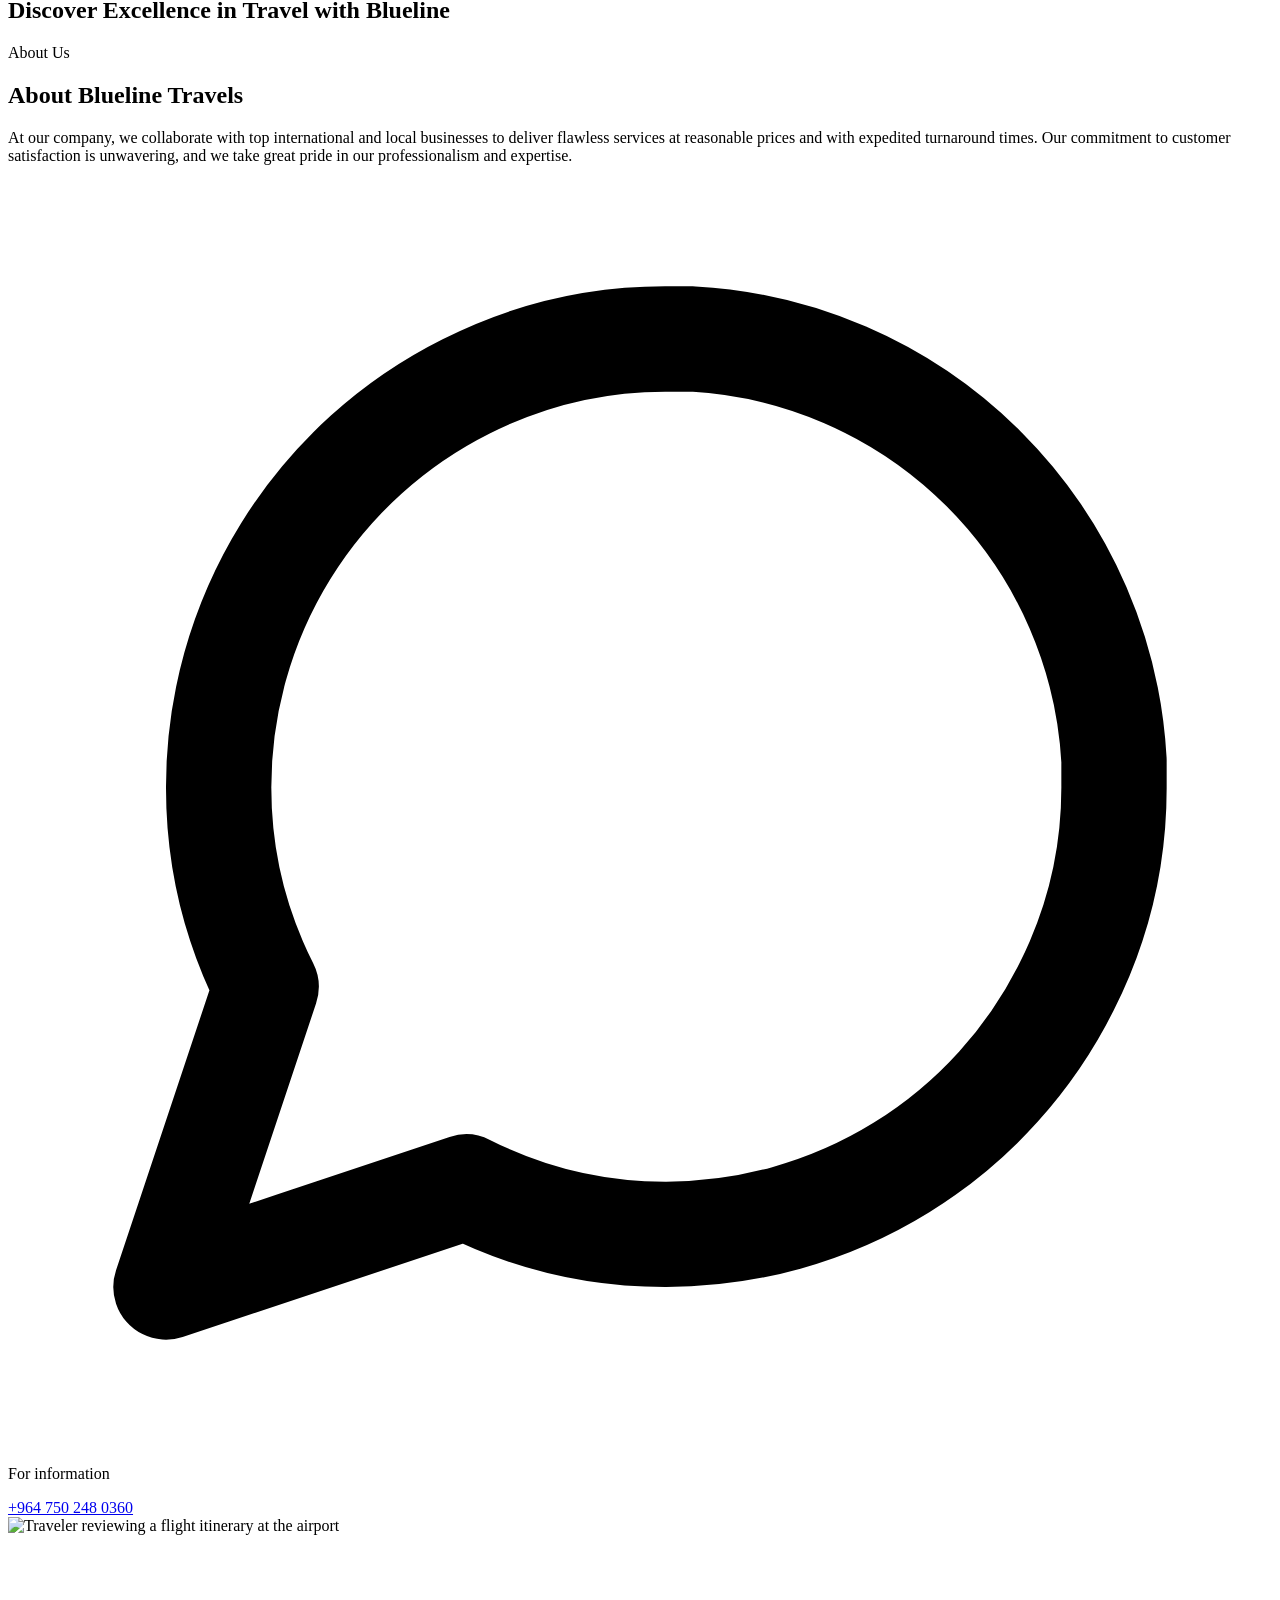
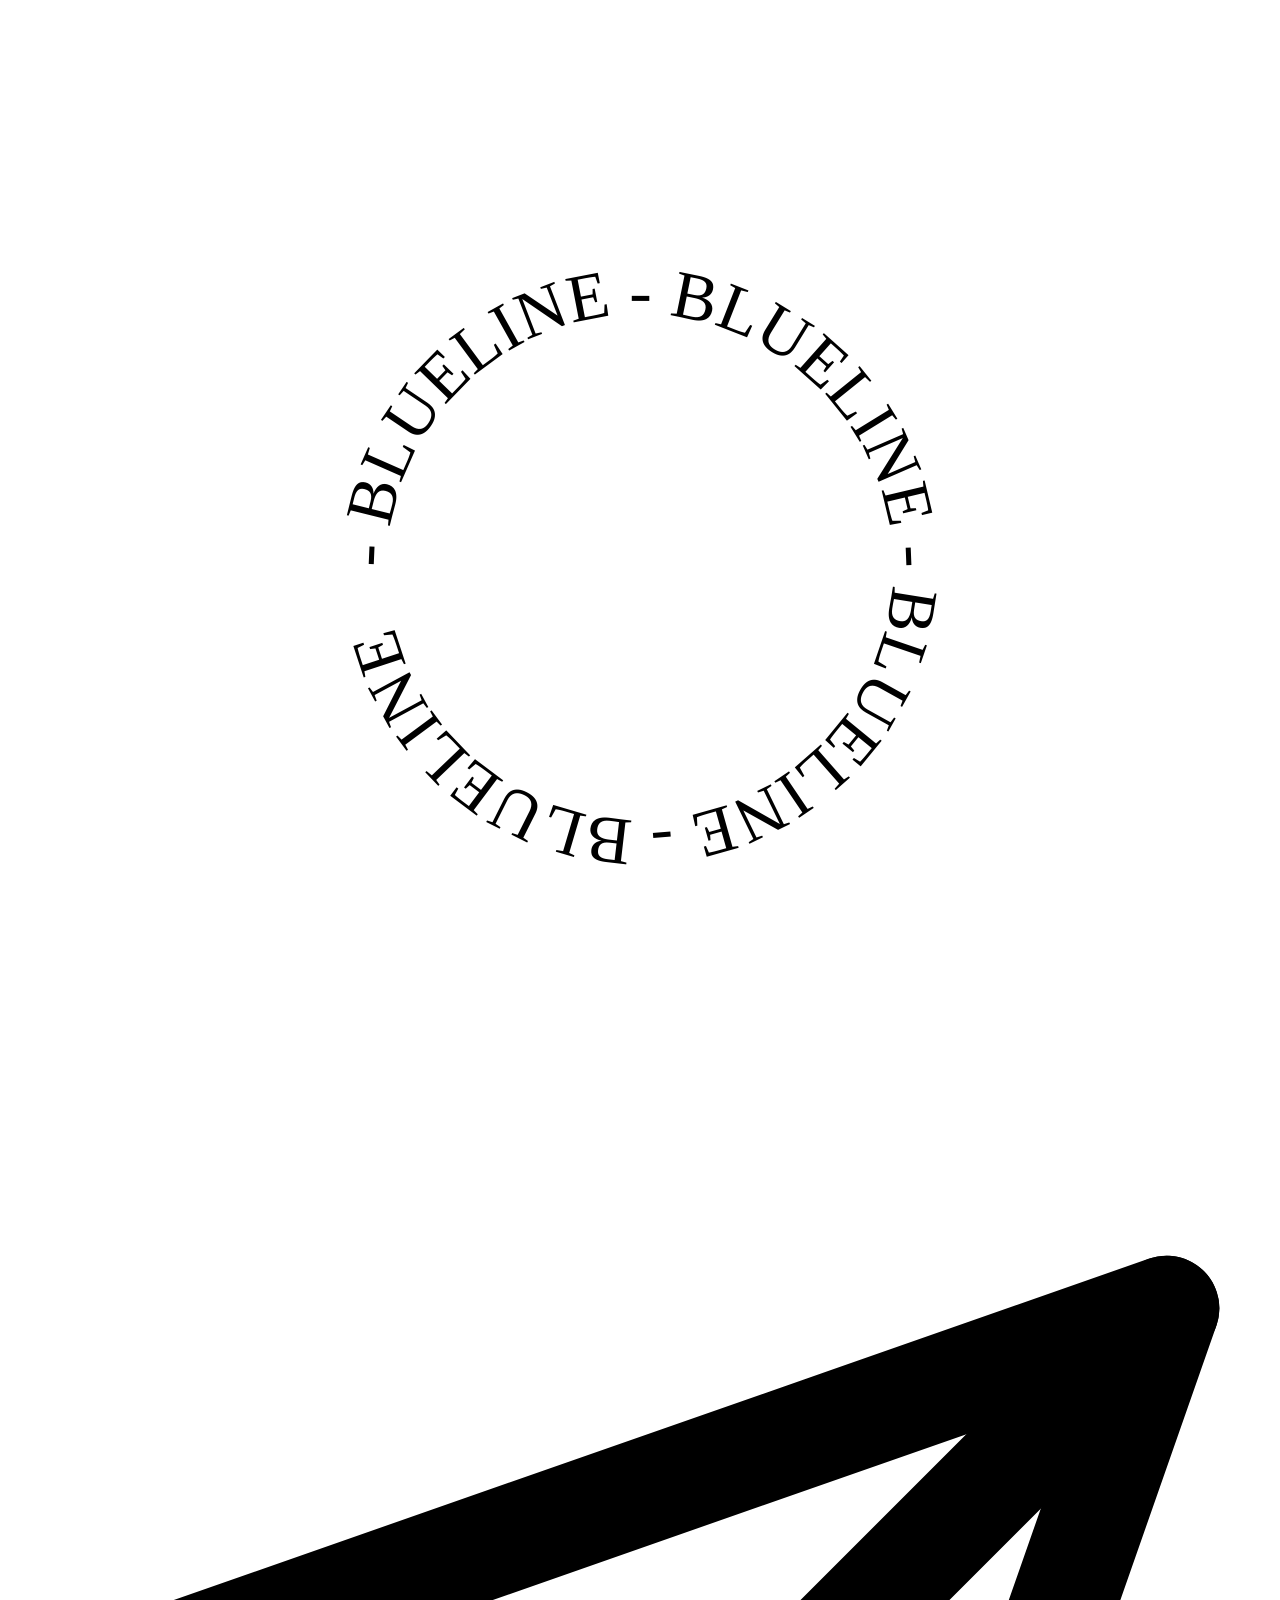
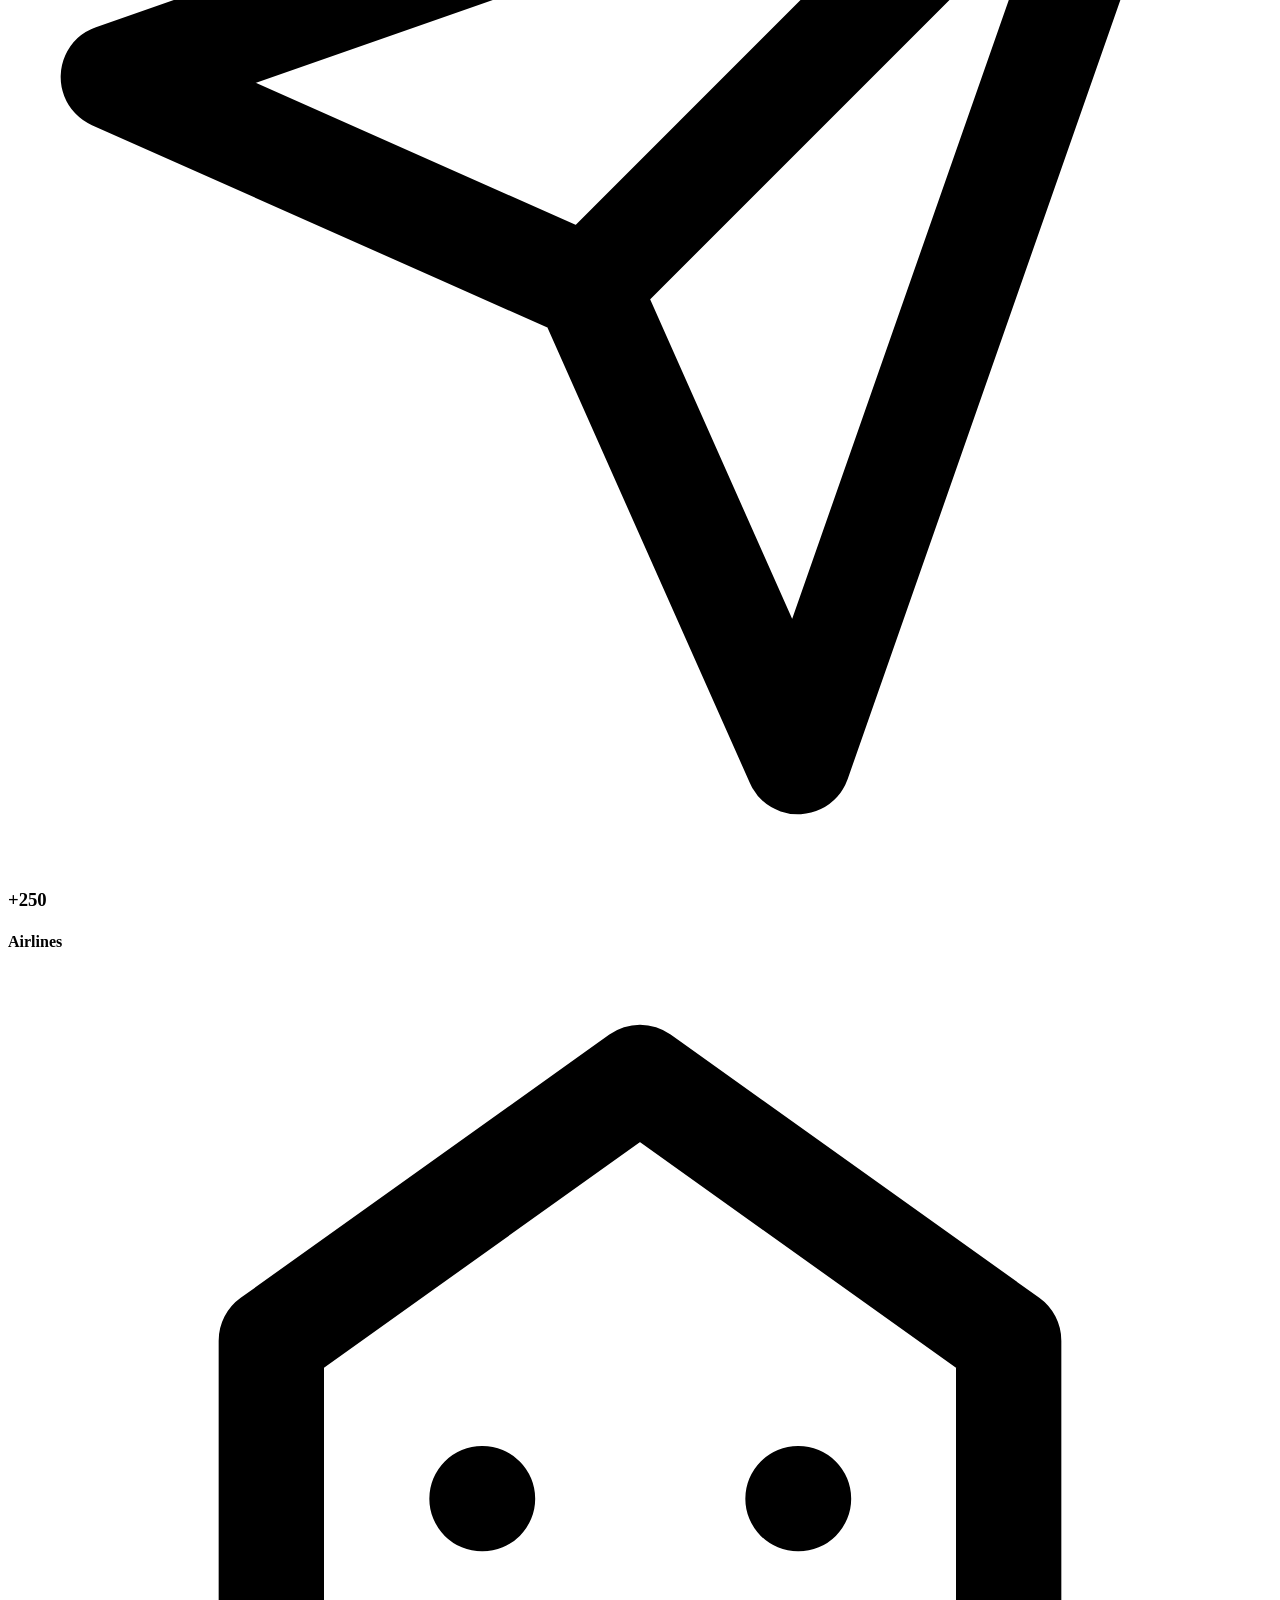
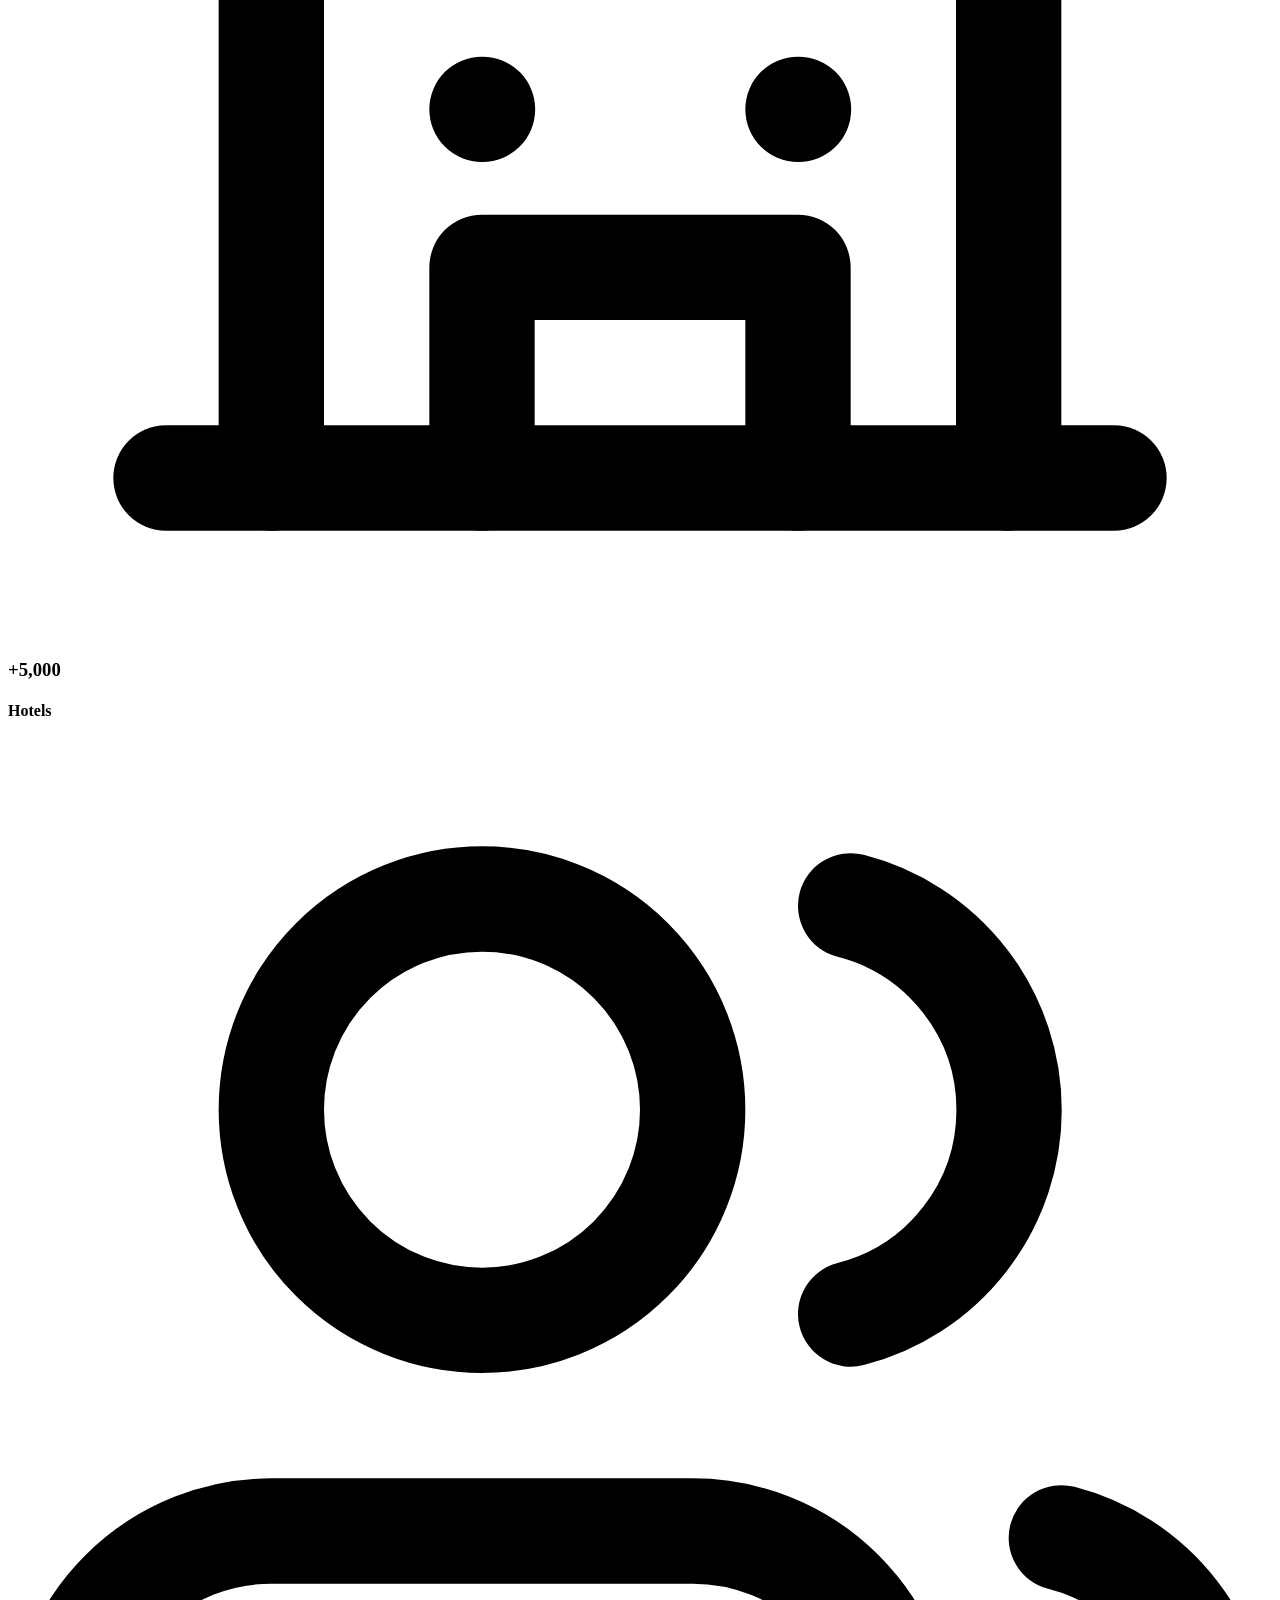
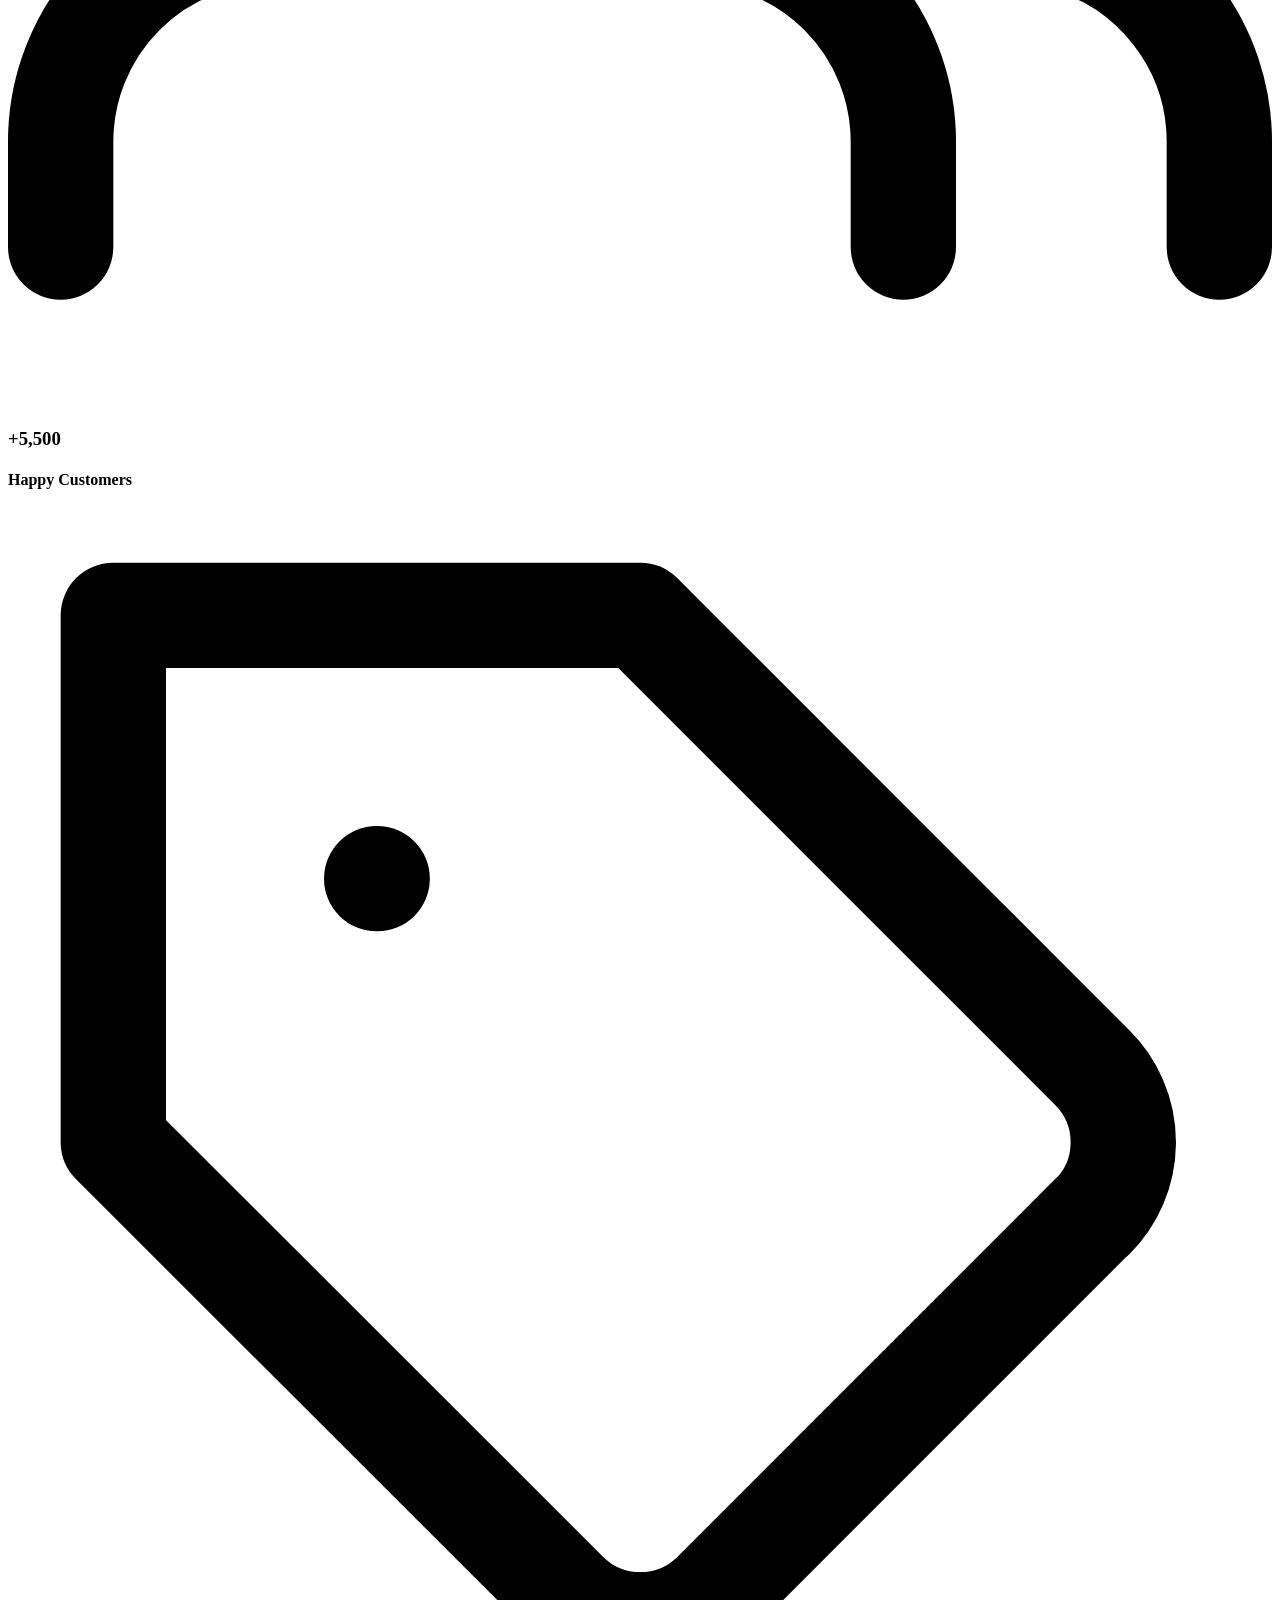
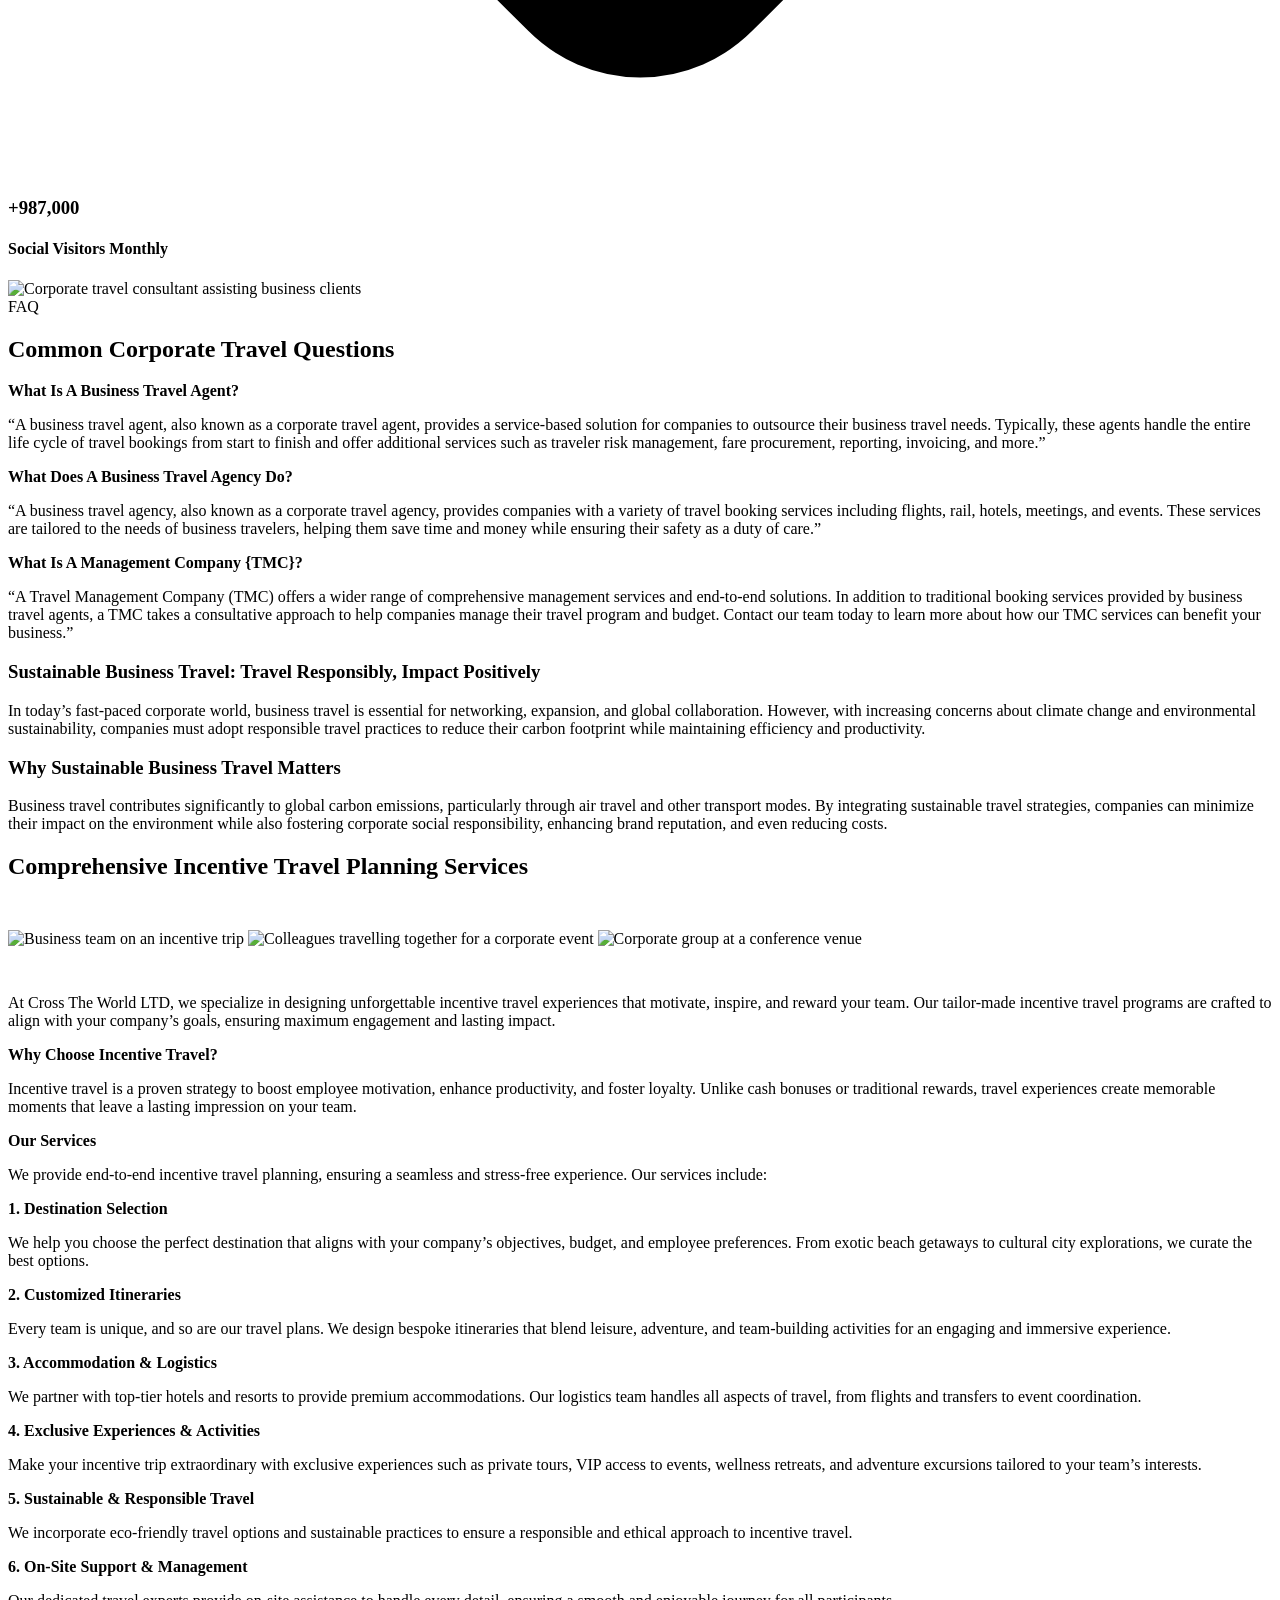
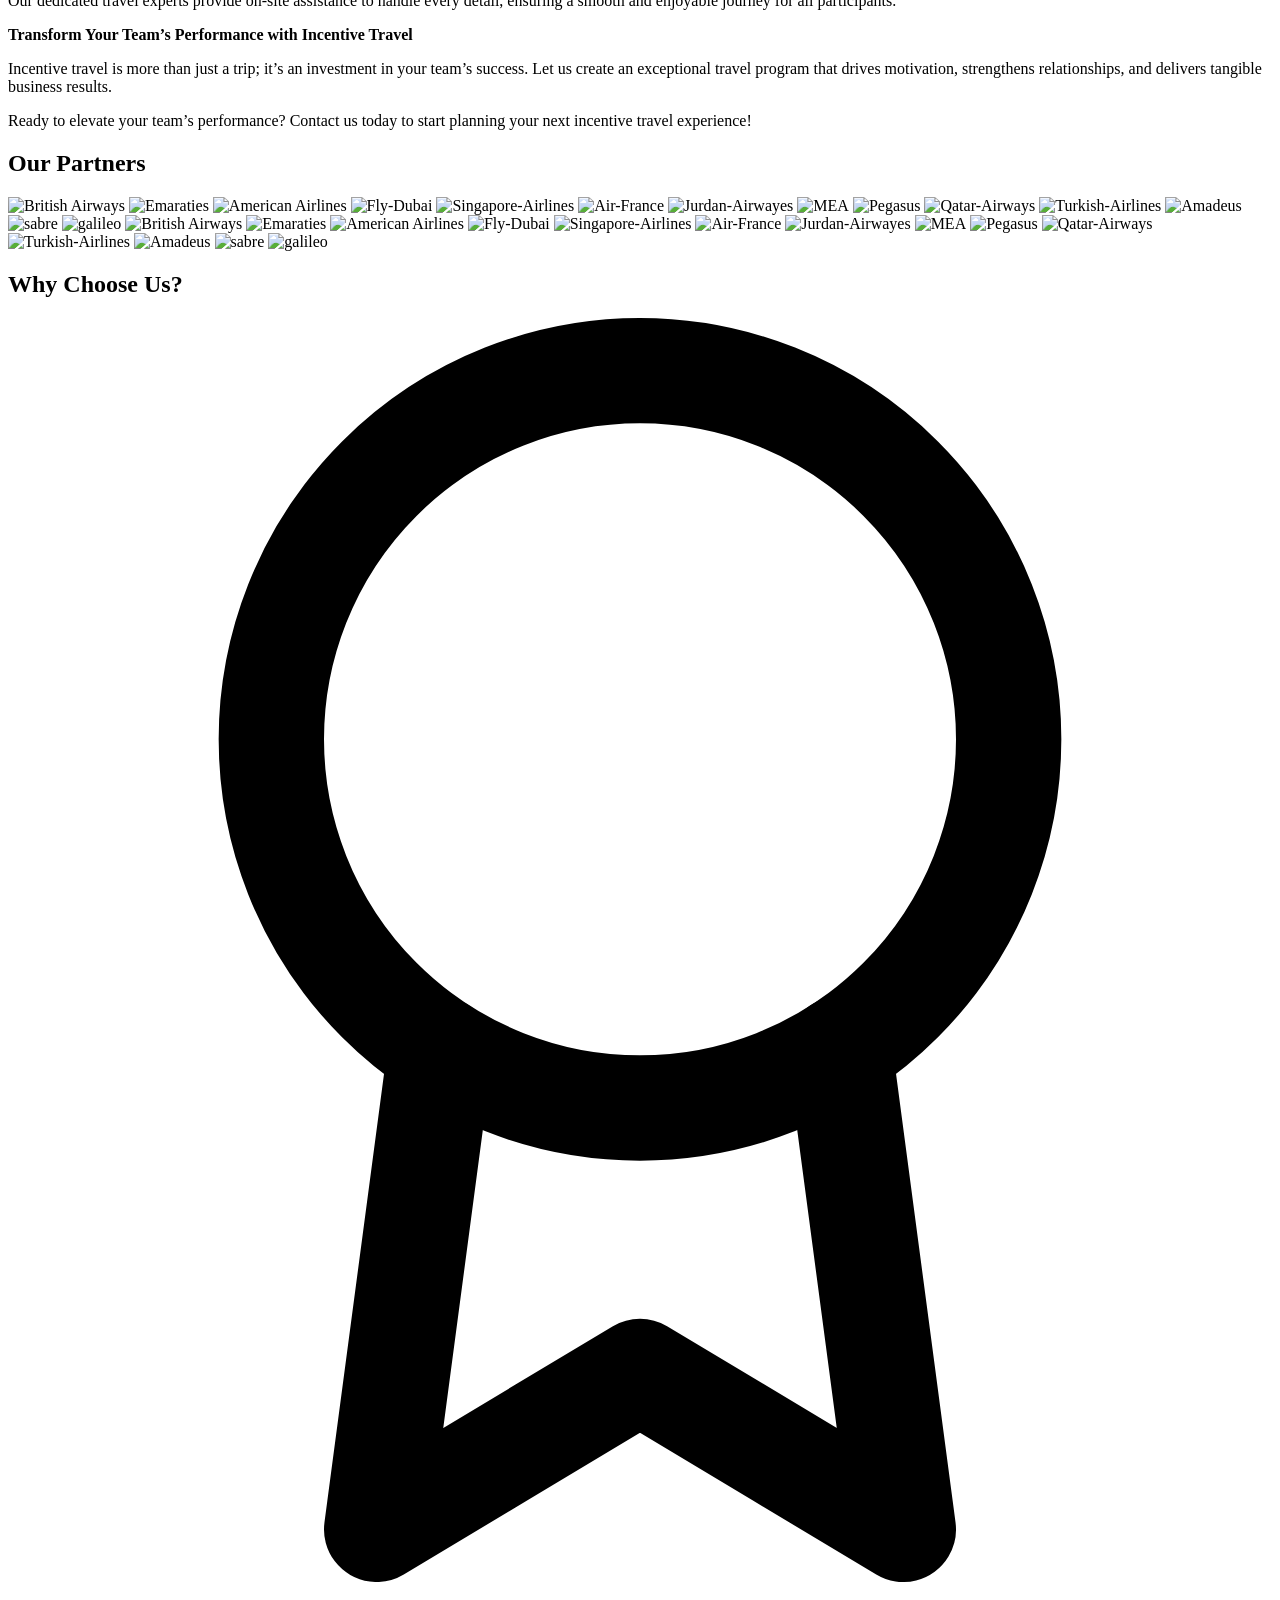
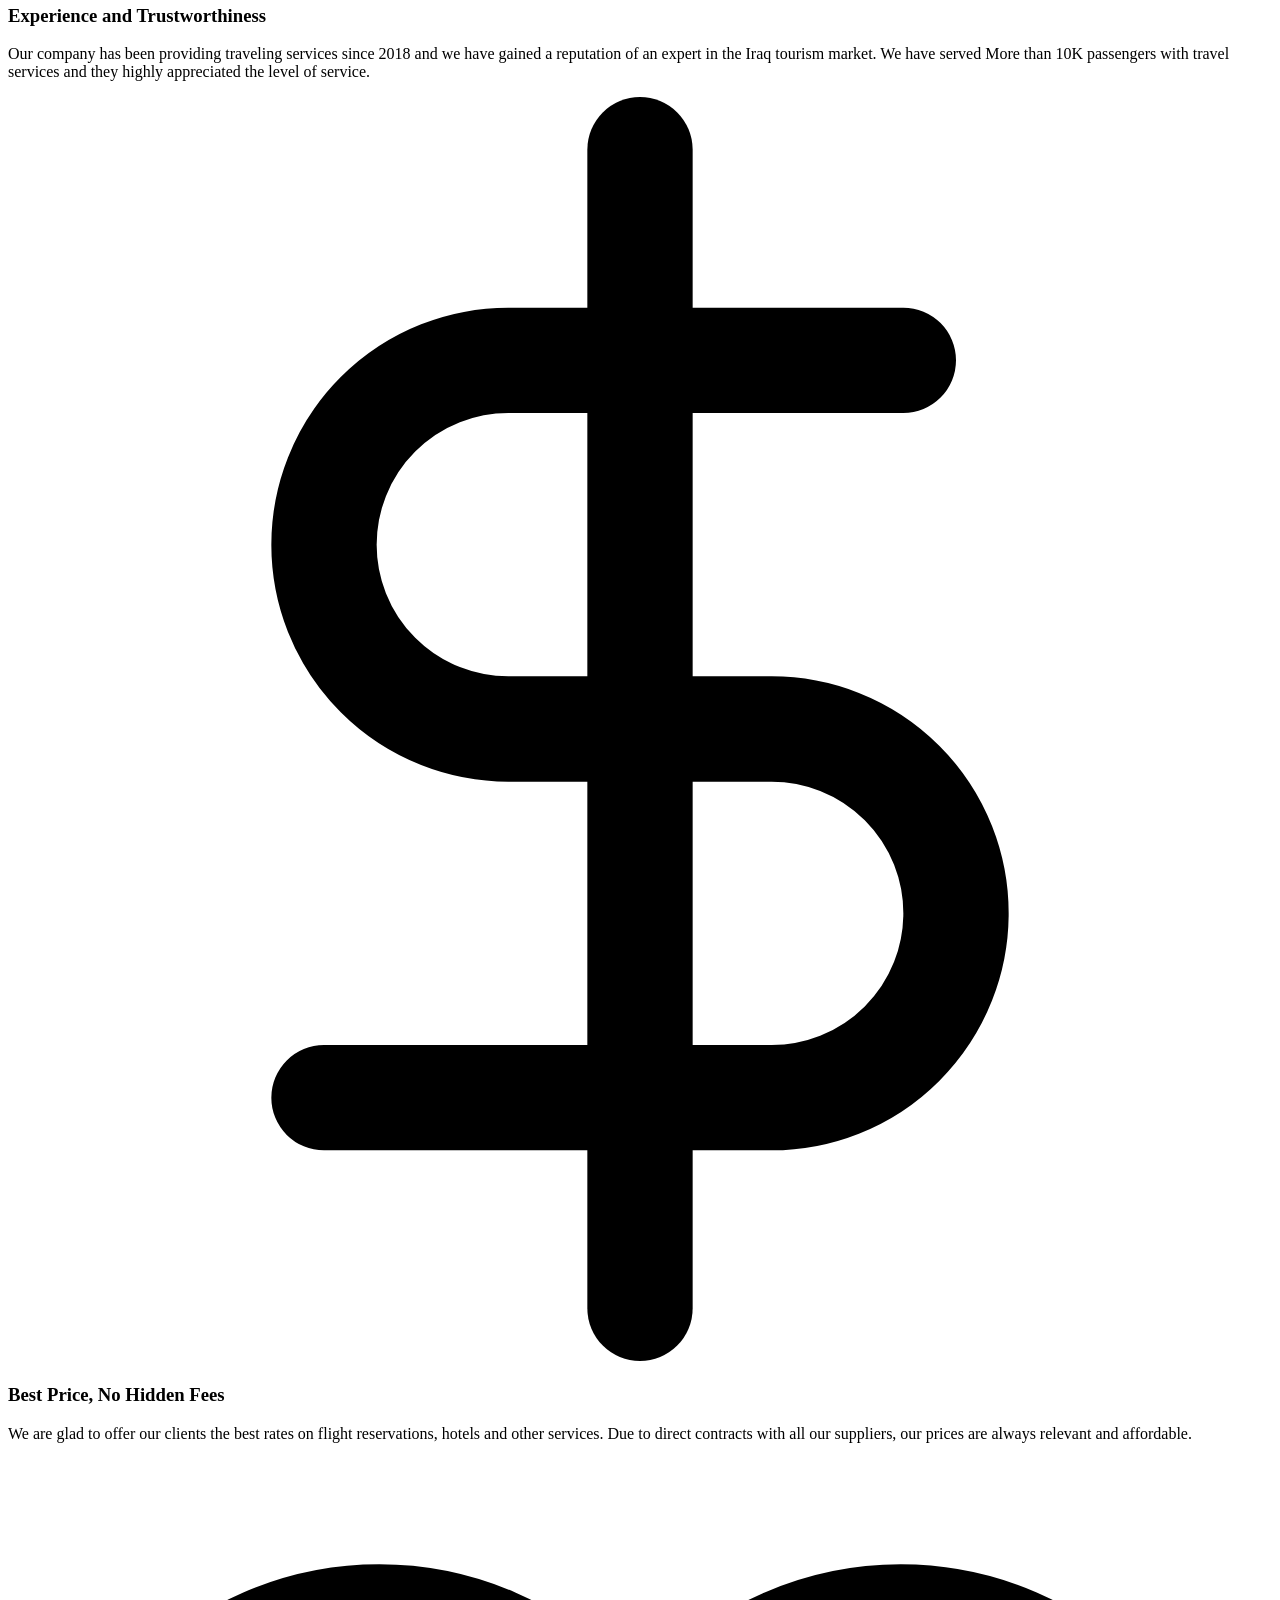
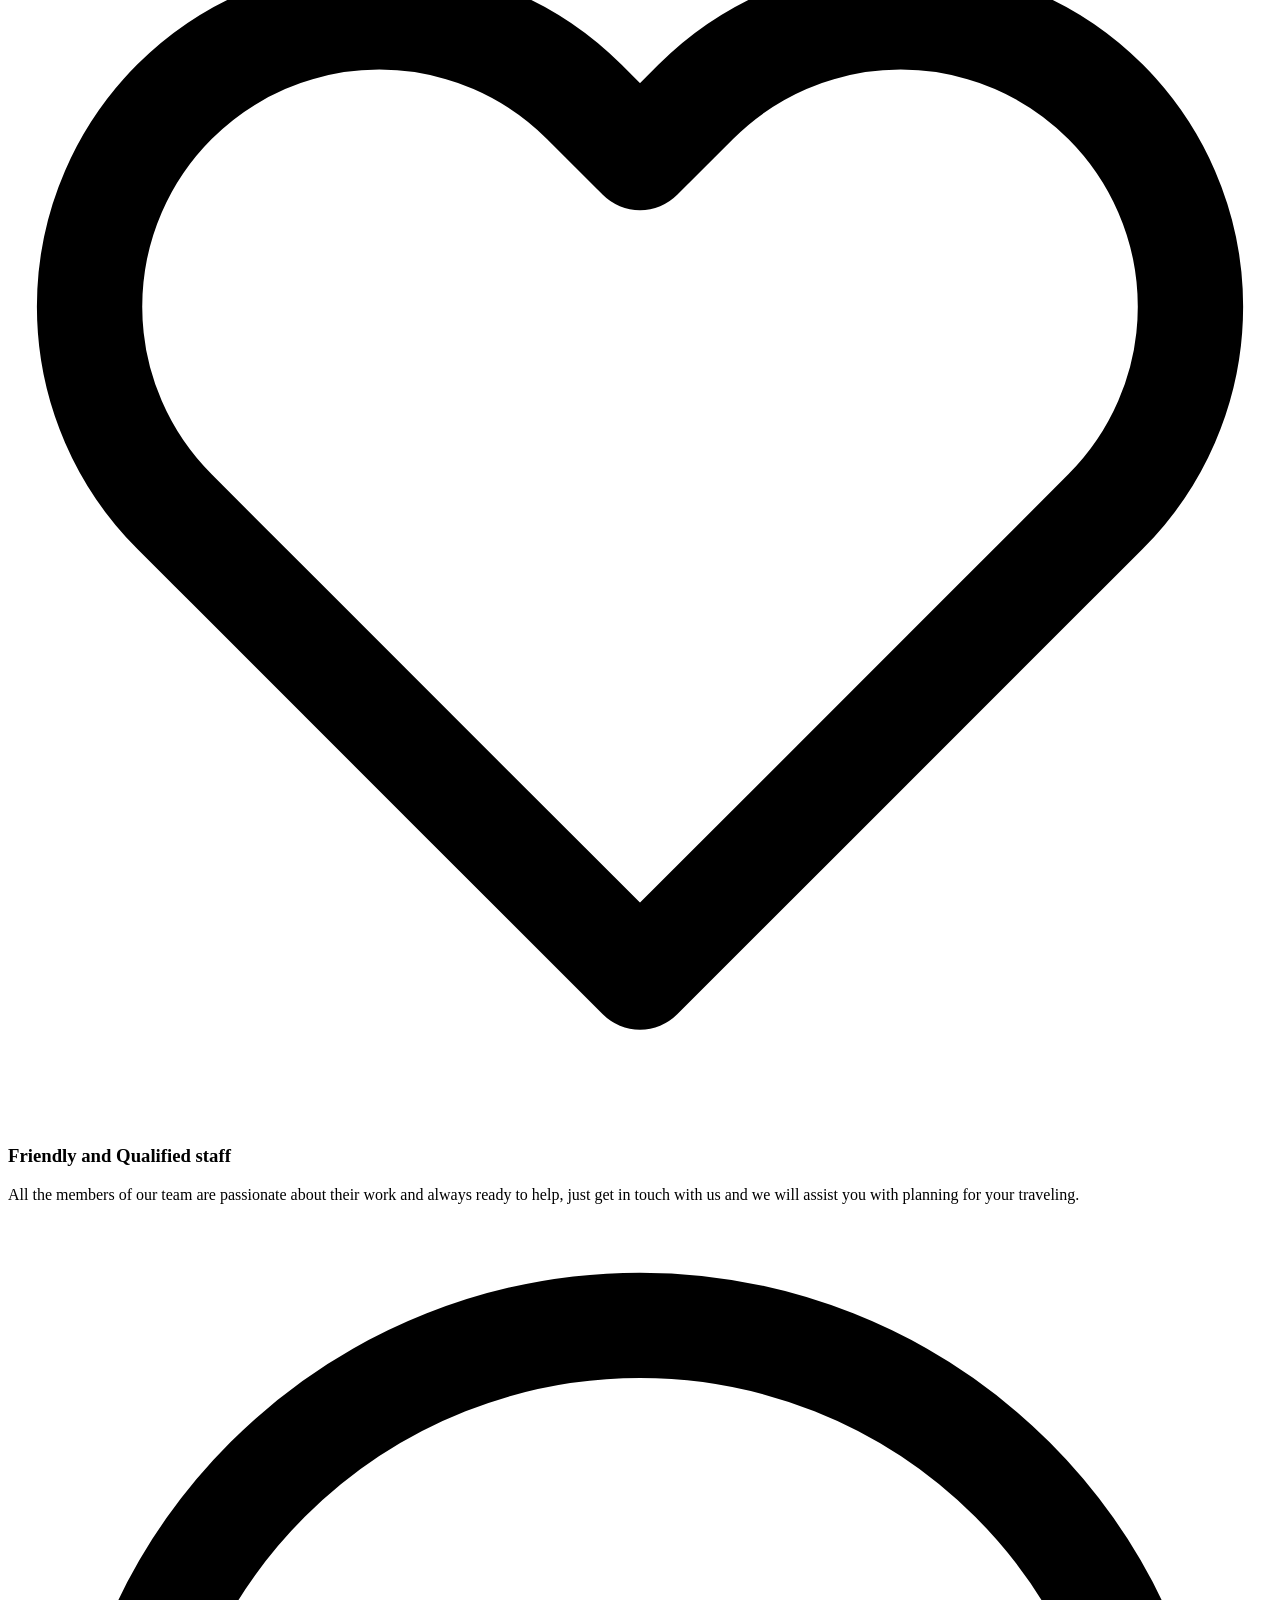
==== commit 7139c1d2: "Rebrand CTW Travels (Erbil) to Blueline Travels (Mosul), add Cloudflare Workers config Domain, brand" ====
--- a/site/index.html
+++ b/site/index.html
@@ -3,15 +3,15 @@
 <head>
 <meta charset="utf-8">
 <meta name="viewport" content="width=device-width, initial-scale=1">
-<title>Cross The World — CTW Travels Erbil | Corporate Travel Agency</title>
-<meta name="description" content="CTW Travels Erbil — corporate travel management, business flights, hotels and group travel from the heart of Kurdistan, Iraq.">
-<link rel="canonical" href="https://ctwtravels-iq.com/">
+<title>Blueline Travels Mosul | Corporate Travel Agency</title>
+<meta name="description" content="Blueline Travels Mosul — corporate travel management, business flights, hotels and group travel from Mosul, Iraq.">
+<link rel="canonical" href="https://blueline-iq.com/">
 <meta property="og:type" content="website">
-<meta property="og:site_name" content="CTW Travels — Erbil">
-<meta property="og:title" content="Cross The World — CTW Travels Erbil | Corporate Travel Agency">
-<meta property="og:description" content="CTW Travels Erbil — corporate travel management, business flights, hotels and group travel from the heart of Kurdistan, Iraq.">
-<meta property="og:url" content="https://ctwtravels-iq.com/">
-<meta property="og:image" content="https://ctwtravels-iq.com/img/slider/hero-citadel-walls.webp">
+<meta property="og:site_name" content="Blueline Travels — Mosul">
+<meta property="og:title" content="Blueline Travels Mosul | Corporate Travel Agency">
+<meta property="og:description" content="Blueline Travels Mosul — corporate travel management, business flights, hotels and group travel from Mosul, Iraq.">
+<meta property="og:url" content="https://blueline-iq.com/">
+<meta property="og:image" content="https://blueline-iq.com/img/slider/hero-citadel-walls.webp">
 <meta name="twitter:card" content="summary_large_image">
 <link rel="icon" type="image/png" href="/img/favicon.png">
 <link rel="preload" href="/img/slider/hero-citadel-walls.webp" as="image" fetchpriority="high">
@@ -23,7 +23,7 @@
 <a class="skip-link" href="#main">Skip to content</a>
 <header class="site-header">
   <div class="bar">
-    <a class="logo" href="/"><img src="/img/logo-light.png" alt="CTW — Cross The World Travels" width="190" height="58"></a>
+    <a class="logo" href="/"><img src="/img/logo-light.png" alt="Blueline Travels" width="190" height="58"></a>
     <button class="nav-toggle" aria-expanded="false" aria-controls="nav" aria-label="Menu"><svg viewBox="0 0 24 24" fill="none" stroke="currentColor" stroke-width="2" stroke-linecap="round" stroke-linejoin="round" aria-hidden="true"><path d="M3 12h18M3 6h18M3 18h18"/></svg></button>
     <ul class="nav" id="nav">
       <li><a href="/" aria-current="page">Home</a></li>
@@ -39,7 +39,7 @@
       <li><a href="/car/">Business Car Hire &amp; Rental</a></li>
       <li><a href="/implementation/">Implementation</a></li>
       <li><a href="/reporting/">Management Information Reporting</a></li>
-      <li><a href="/groups/">CTW Groups, Conferences and Incentives</a></li>
+      <li><a href="/groups/">Blueline Groups, Conferences and Incentives</a></li>
         </ul>
       </li>
       <li><a href="/contact-us/">Contact</a></li>
@@ -49,13 +49,13 @@
 </header>
 
 <main id="main">
-<section class="hero" aria-label="CTW Travels — Erbil">
+<section class="hero" aria-label="Blueline Travels — Mosul">
   <div class="slide active" style="background-image:url('/img/slider/hero-citadel-walls.webp')"></div>
   <div class="slide" data-bg="/img/slider/hero-skyline-night.webp"></div>
   <div class="slide" data-bg="/img/slider/hero-citadel.webp"></div>
   <div class="caption">
     <div class="eyebrow">Embark on Unmatched Journeys</div>
-    <h1>Discover Excellence in Travel with <span class="outline">CTW</span></h1>
+    <h1>Discover Excellence in Travel with <span class="outline">Blueline</span></h1>
   </div>
 </section>
 
@@ -63,7 +63,7 @@
   <div class="container split">
     <div class="fade-up">
       <div class="eyebrow">About Us</div>
-      <h2 class="section-title">Cross The <span>World</span> (CTW)</h2>
+      <h2 class="section-title">About <span>Blueline</span> Travels</h2>
             <p>At our company, we collaborate with top international and local businesses to deliver flawless services at reasonable prices and with expedited turnaround times. Our commitment to customer satisfaction is unwavering, and we take great pride in our professionalism and expertise.</p>
       <div class="phone-call">
         <div class="icon"><svg viewBox="0 0 24 24" fill="none" stroke="currentColor" stroke-width="2" stroke-linecap="round" stroke-linejoin="round" aria-hidden="true"><path d="M21 11.5a8.38 8.38 0 0 1-.9 3.8 8.5 8.5 0 0 1-7.6 4.7 8.38 8.38 0 0 1-3.8-.9L3 21l1.9-5.7a8.38 8.38 0 0 1-.9-3.8 8.5 8.5 0 0 1 4.7-7.6 8.38 8.38 0 0 1 3.8-.9h.5a8.48 8.48 0 0 1 8 8v.5z"/></svg></div>
@@ -77,7 +77,7 @@
       <div class="about-img"><img src="/img/about.webp" alt="Traveler reviewing a flight itinerary at the airport" width="900" height="600" loading="lazy"></div>
       <svg class="roundel" viewBox="0 0 300 300">
         <defs><path id="cp" d="M 150,150 m -60,0 a 60,60 0 0,1 120,0 a 60,60 0 0,1 -120,0"/></defs>
-        <text><textPath href="#cp"> - C T W - C T W - C T W - C T W - C T W</textPath></text>
+        <text><textPath href="#cp"> - BLUELINE - BLUELINE - BLUELINE - BLUELINE</textPath></text>
       </svg>
     </div>
   </div>
@@ -239,20 +239,20 @@
       </div>
       <div class="item">
         <div class="icon"><svg viewBox="0 0 24 24" fill="none" stroke="currentColor" stroke-width="2" stroke-linecap="round" stroke-linejoin="round" aria-hidden="true"><rect x="2" y="4" width="20" height="16" rx="2"/><path d="m22 6-10 7L2 6"/></svg></div>
-        <div><h4>Write to us</h4><p><a href="mailto:info@ctwtravels-iq.com">info@ctwtravels-iq.com</a></p></div>
+        <div><h4>Write to us</h4><p><a href="mailto:info@blueline-iq.com">info@blueline-iq.com</a></p></div>
       </div>
       <div class="item">
         <div class="icon"><svg viewBox="0 0 24 24" fill="none" stroke="currentColor" stroke-width="2" stroke-linecap="round" stroke-linejoin="round" aria-hidden="true"><path d="M21 10c0 7-9 13-9 13s-9-6-9-13a9 9 0 0 1 18 0z"/><circle cx="12" cy="10" r="3"/></svg></div>
-        <div><h4>Address</h4><p>Shorash Street<br>Erbil, 44001<br>Iraq</p></div>
+        <div><h4>Address</h4><p>Al-Muhandisin St.<br>Mosul<br>Iraq</p></div>
       </div>
     </div>
     <div class="footer-mid">
       <div class="flogo">
-        <img src="/img/logo-light.png" alt="CTW — Cross The World Travels" width="190" height="74">
+        <img src="/img/logo-light.png" alt="Blueline Travels" width="190" height="74">
         <ul class="social">
-          <li><a href="https://www.instagram.com/ctwtravels.iq" aria-label="Instagram" rel="external noopener" target="_blank"><svg viewBox="0 0 24 24" fill="none" stroke="currentColor" stroke-width="2" stroke-linecap="round" stroke-linejoin="round" aria-hidden="true"><rect x="2" y="2" width="20" height="20" rx="5"/><path d="M16 11.37A4 4 0 1 1 12.63 8 4 4 0 0 1 16 11.37z"/><path d="M17.5 6.5h.01"/></svg></a></li>
-          <li><a href="https://www.linkedin.com/company/ctwtravelsco" aria-label="LinkedIn" rel="external noopener" target="_blank"><svg viewBox="0 0 24 24" fill="none" stroke="currentColor" stroke-width="2" stroke-linecap="round" stroke-linejoin="round" aria-hidden="true"><path d="M16 8a6 6 0 0 1 6 6v7h-4v-7a2 2 0 0 0-2-2 2 2 0 0 0-2 2v7h-4V9h4v1.5"/><rect x="2" y="9" width="4" height="12"/><circle cx="4" cy="4" r="2"/></svg></a></li>
-          <li><a href="https://www.facebook.com/CTWTravelsco" aria-label="Facebook" rel="external noopener" target="_blank"><svg viewBox="0 0 24 24" fill="none" stroke="currentColor" stroke-width="2" stroke-linecap="round" stroke-linejoin="round" aria-hidden="true"><path d="M18 2h-3a5 5 0 0 0-5 5v3H7v4h3v8h4v-8h3l1-4h-4V7a1 1 0 0 1 1-1h3z"/></svg></a></li>
+          <li><a href="#" aria-label="Instagram" rel="external noopener" target="_blank"><svg viewBox="0 0 24 24" fill="none" stroke="currentColor" stroke-width="2" stroke-linecap="round" stroke-linejoin="round" aria-hidden="true"><rect x="2" y="2" width="20" height="20" rx="5"/><path d="M16 11.37A4 4 0 1 1 12.63 8 4 4 0 0 1 16 11.37z"/><path d="M17.5 6.5h.01"/></svg></a></li>
+          <li><a href="#" aria-label="LinkedIn" rel="external noopener" target="_blank"><svg viewBox="0 0 24 24" fill="none" stroke="currentColor" stroke-width="2" stroke-linecap="round" stroke-linejoin="round" aria-hidden="true"><path d="M16 8a6 6 0 0 1 6 6v7h-4v-7a2 2 0 0 0-2-2 2 2 0 0 0-2 2v7h-4V9h4v1.5"/><rect x="2" y="9" width="4" height="12"/><circle cx="4" cy="4" r="2"/></svg></a></li>
+          <li><a href="#" aria-label="Facebook" rel="external noopener" target="_blank"><svg viewBox="0 0 24 24" fill="none" stroke="currentColor" stroke-width="2" stroke-linecap="round" stroke-linejoin="round" aria-hidden="true"><path d="M18 2h-3a5 5 0 0 0-5 5v3H7v4h3v8h4v-8h3l1-4h-4V7a1 1 0 0 1 1-1h3z"/></svg></a></li>
         </ul>
       </div>
       <div>
@@ -265,7 +265,7 @@
       </div>
     </div>
     <div class="footer-bottom">
-      <p>© <span id="year"></span> CTW Travels — Erbil. All rights reserved. · <a href="/credits/">Photo credits</a></p>
+      <p>© <span id="year"></span> Blueline Travels — Mosul. All rights reserved. · <a href="/credits/">Photo credits</a></p>
       <p class="dev-credit">Developed &amp; Designed by <a href="https://harithx.dev" rel="external noopener" target="_blank">Harith</a></p>
     </div>
   </div>
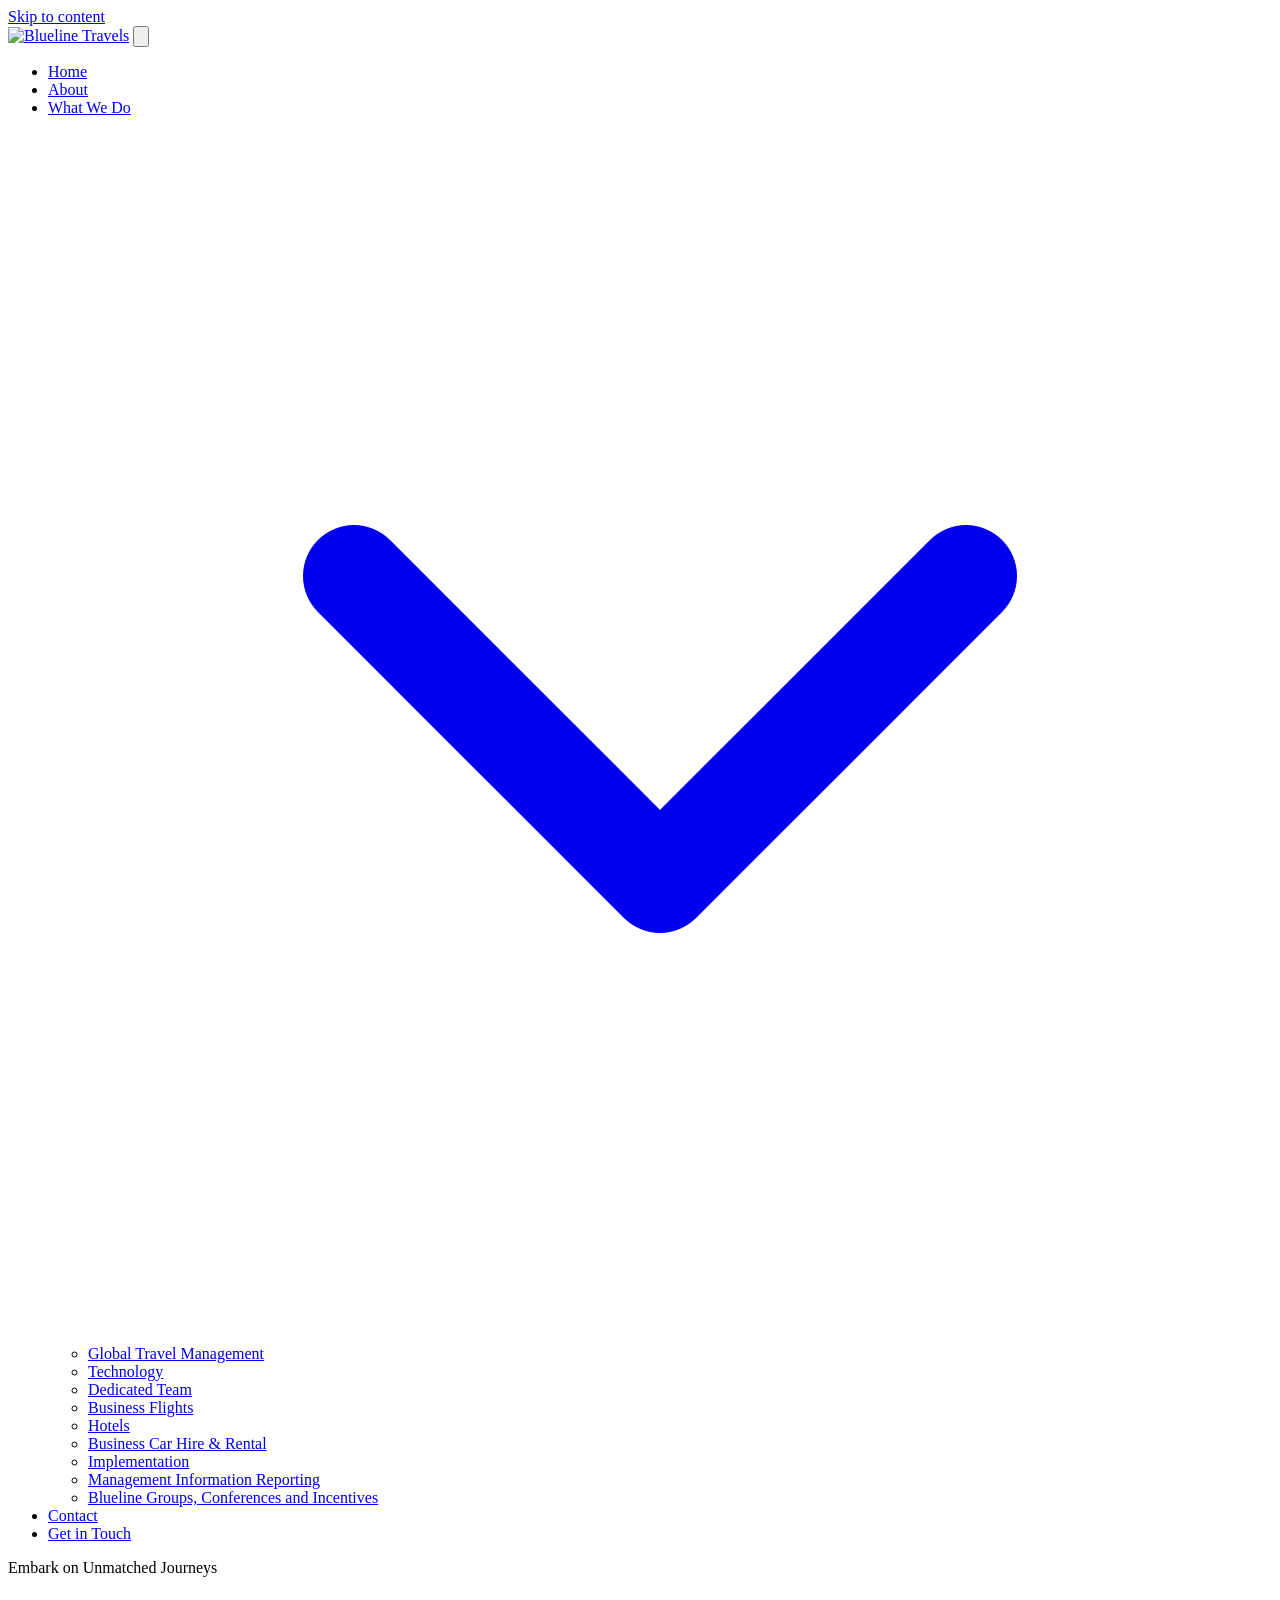
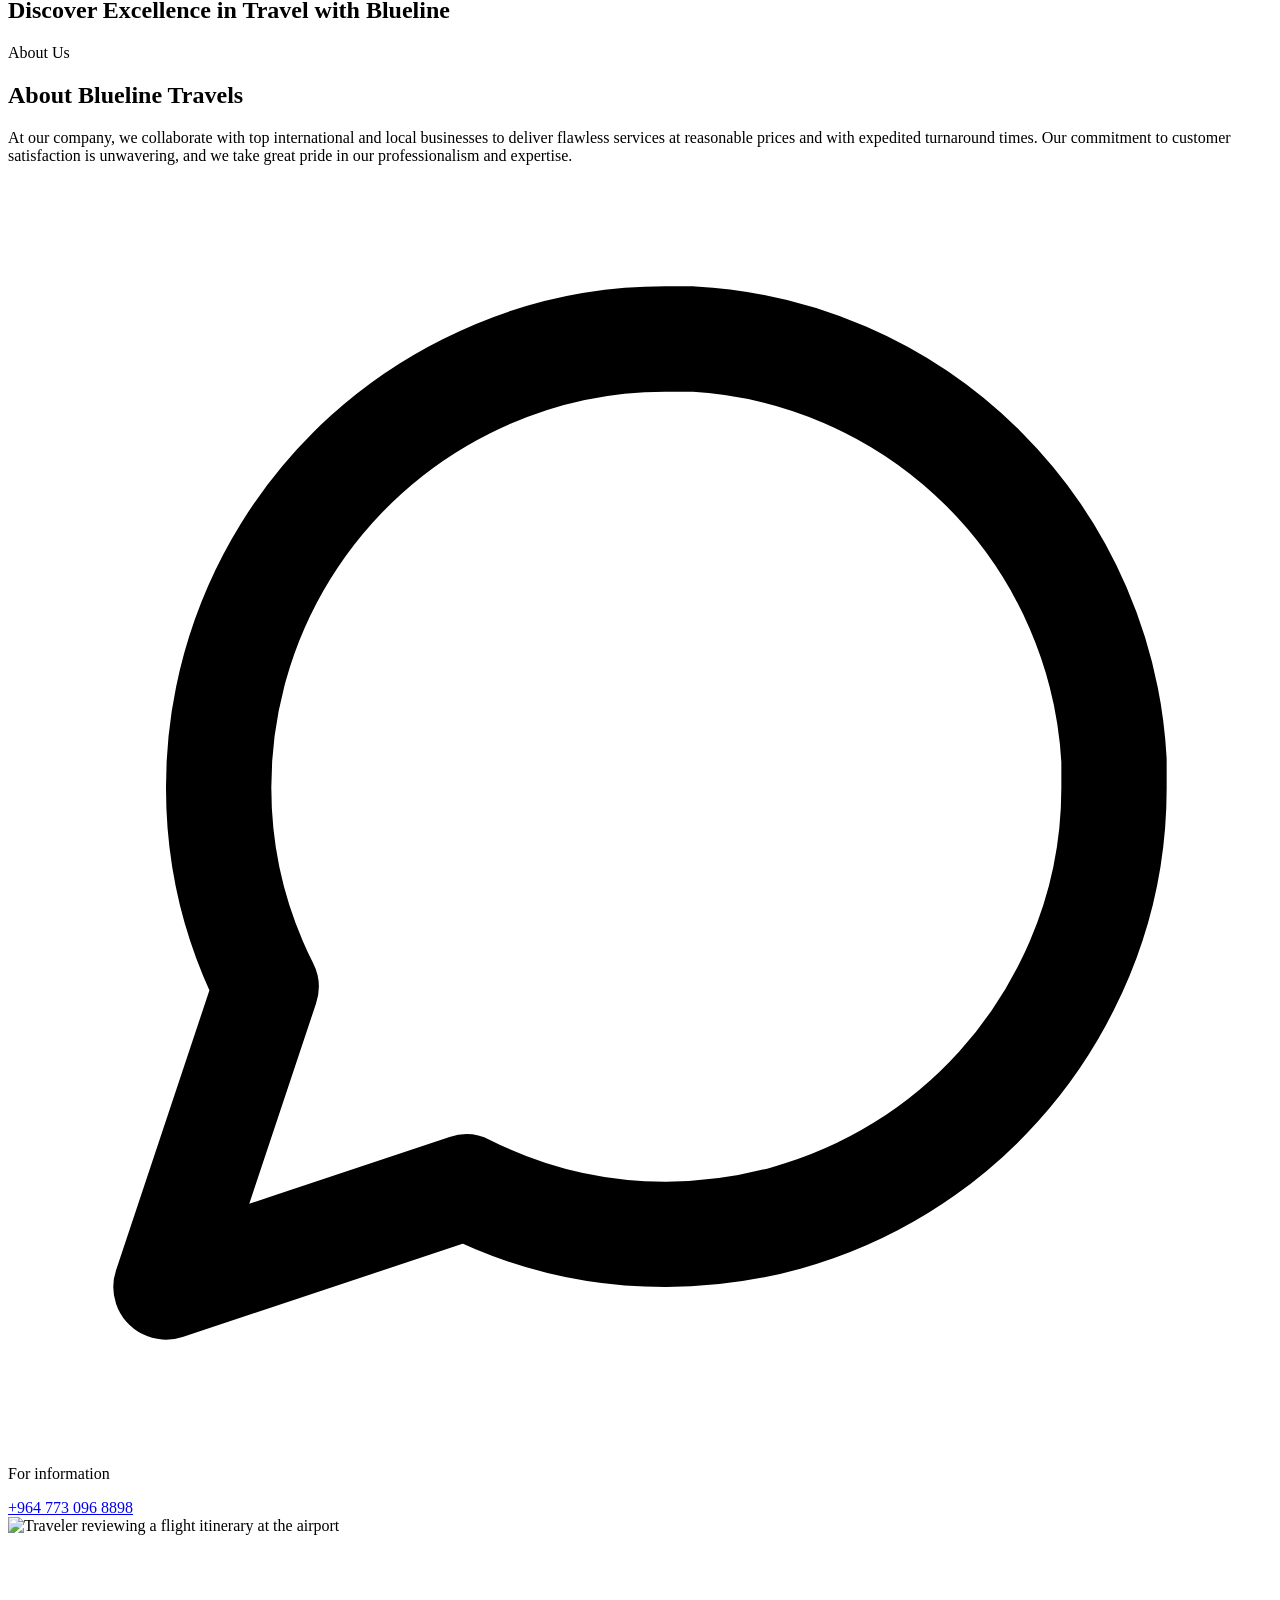
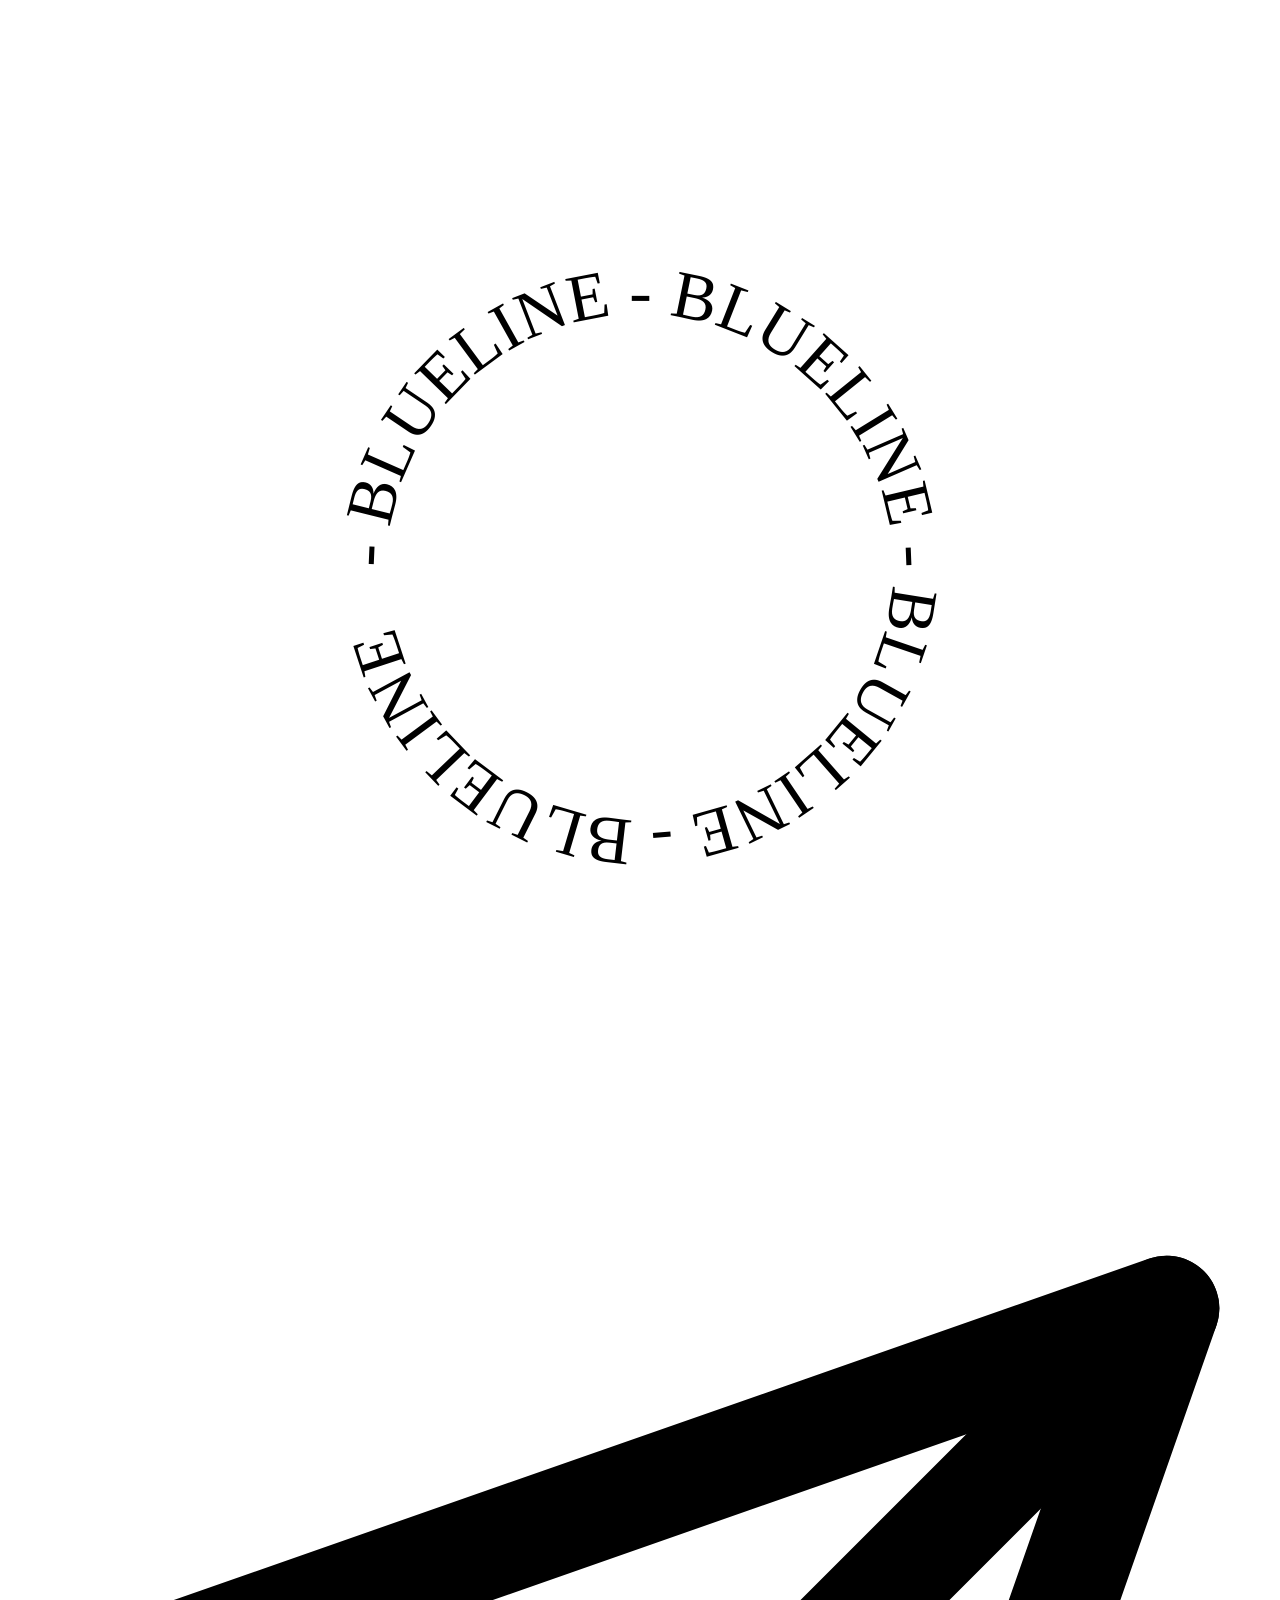
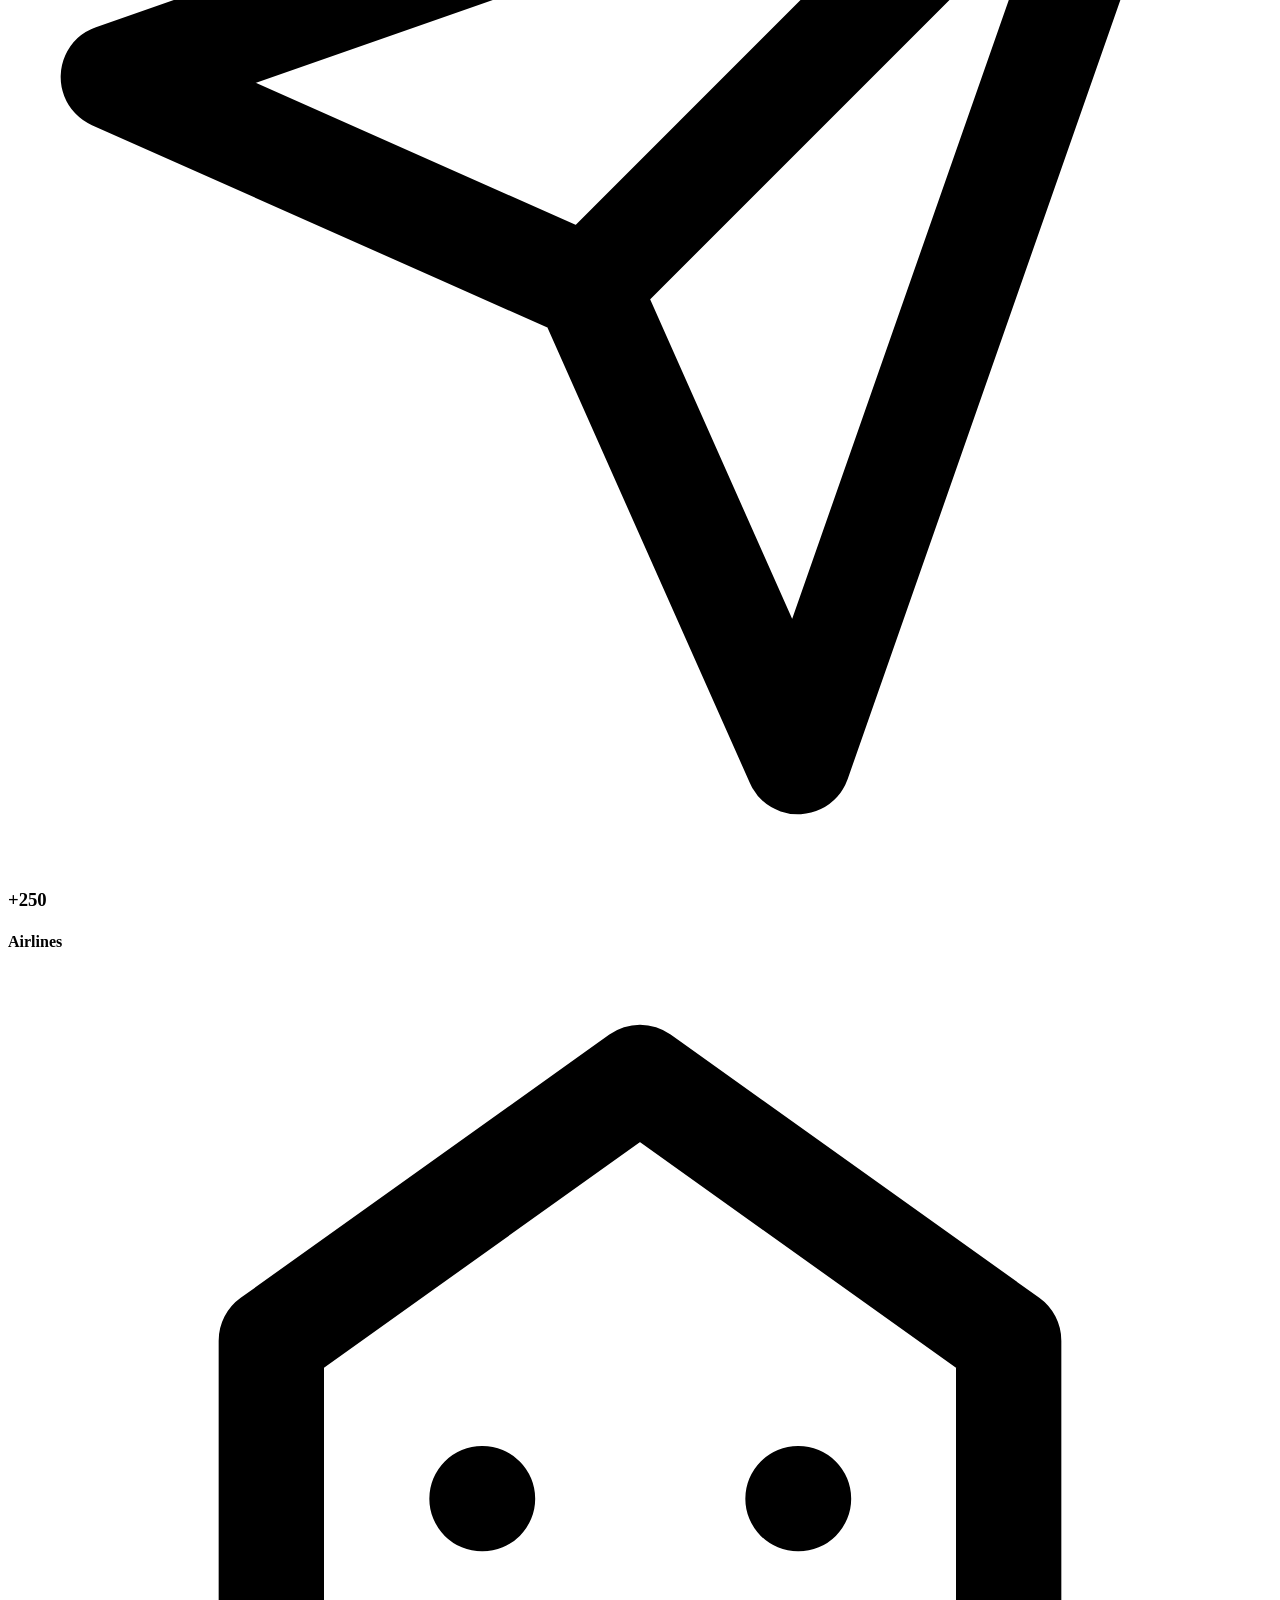
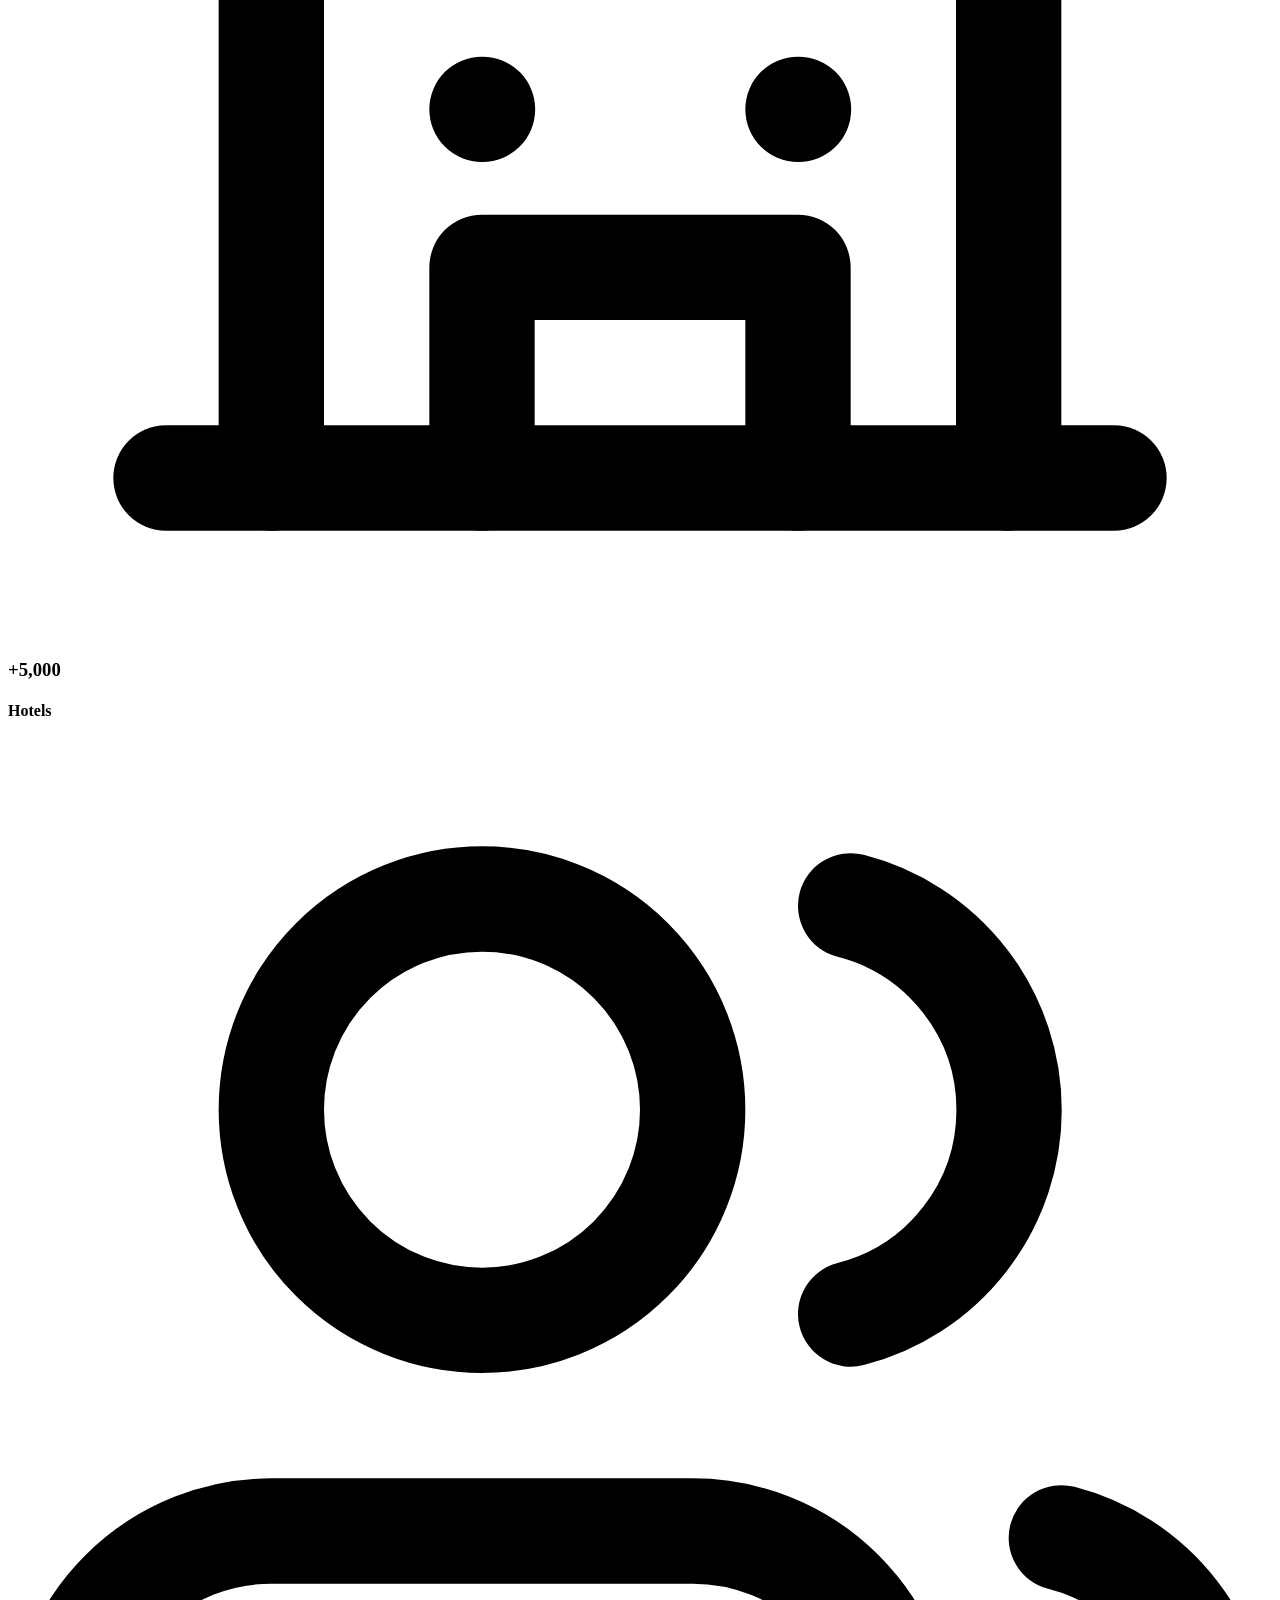
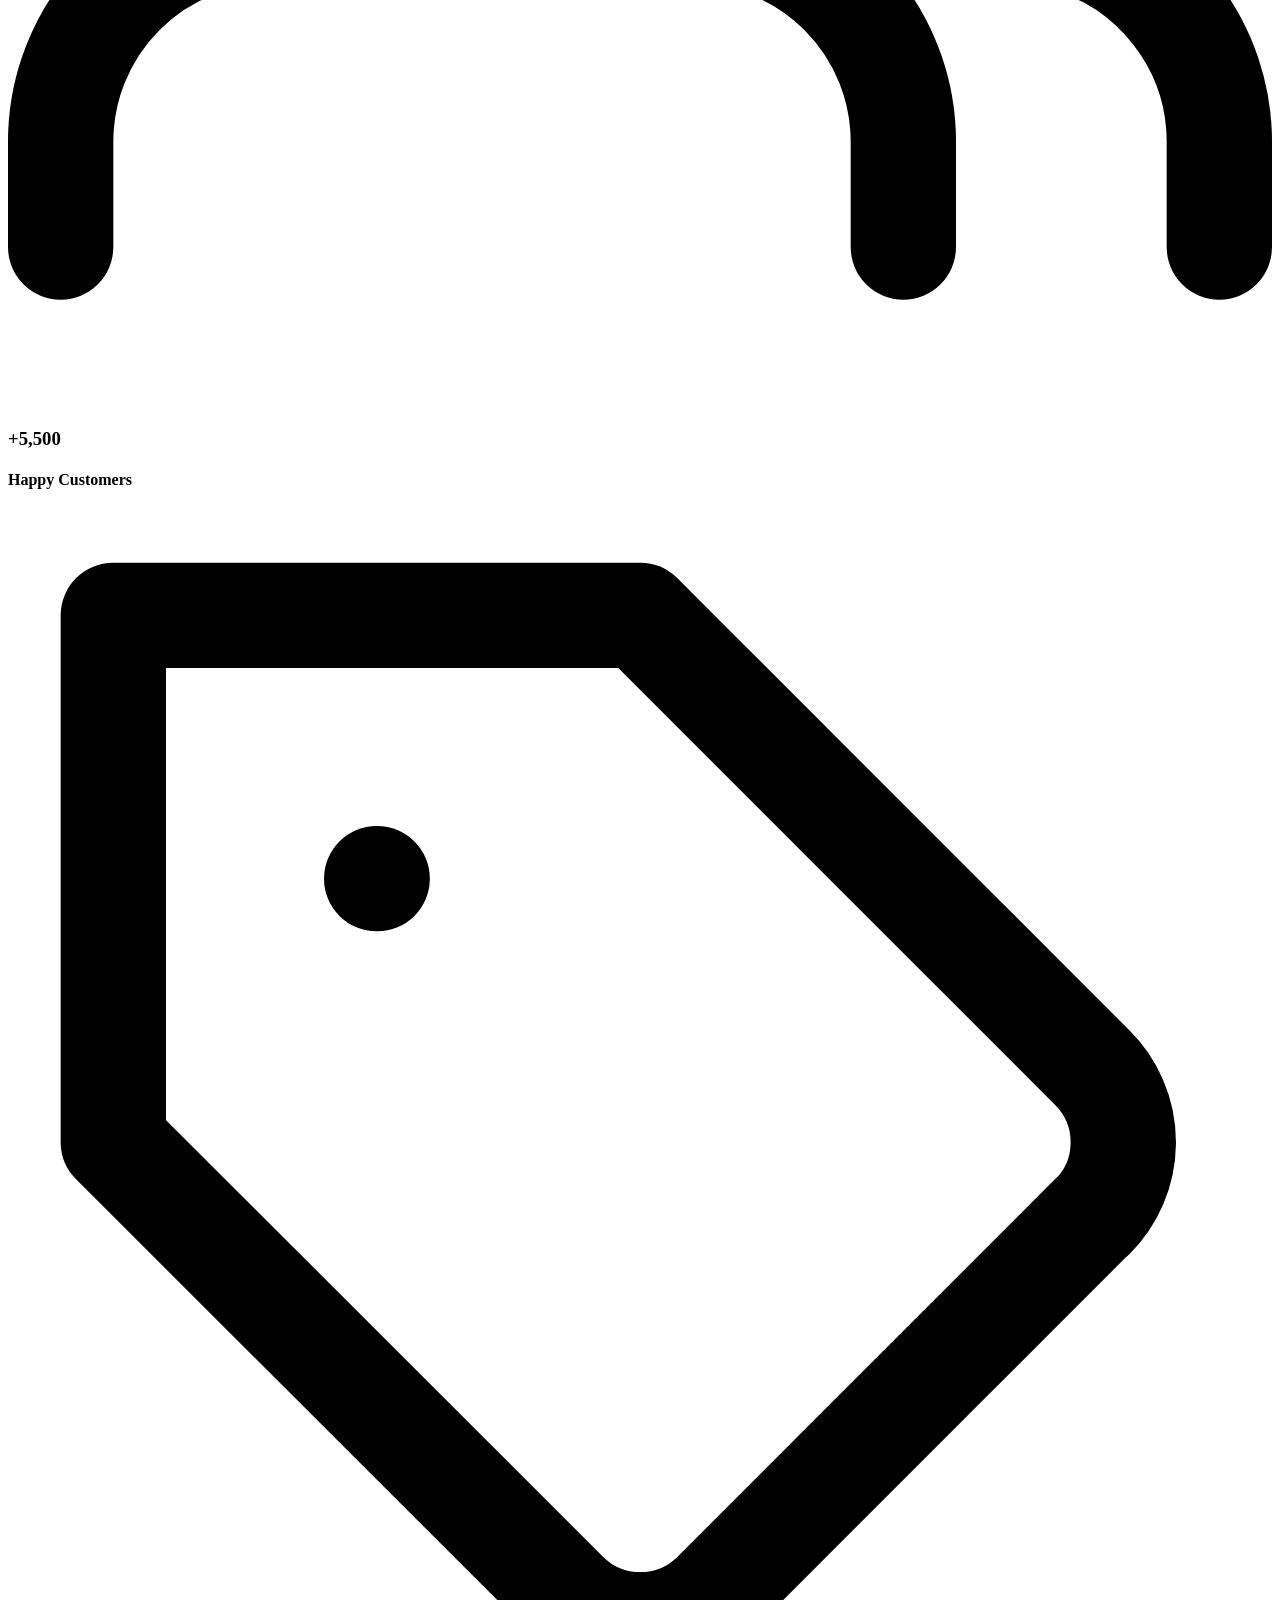
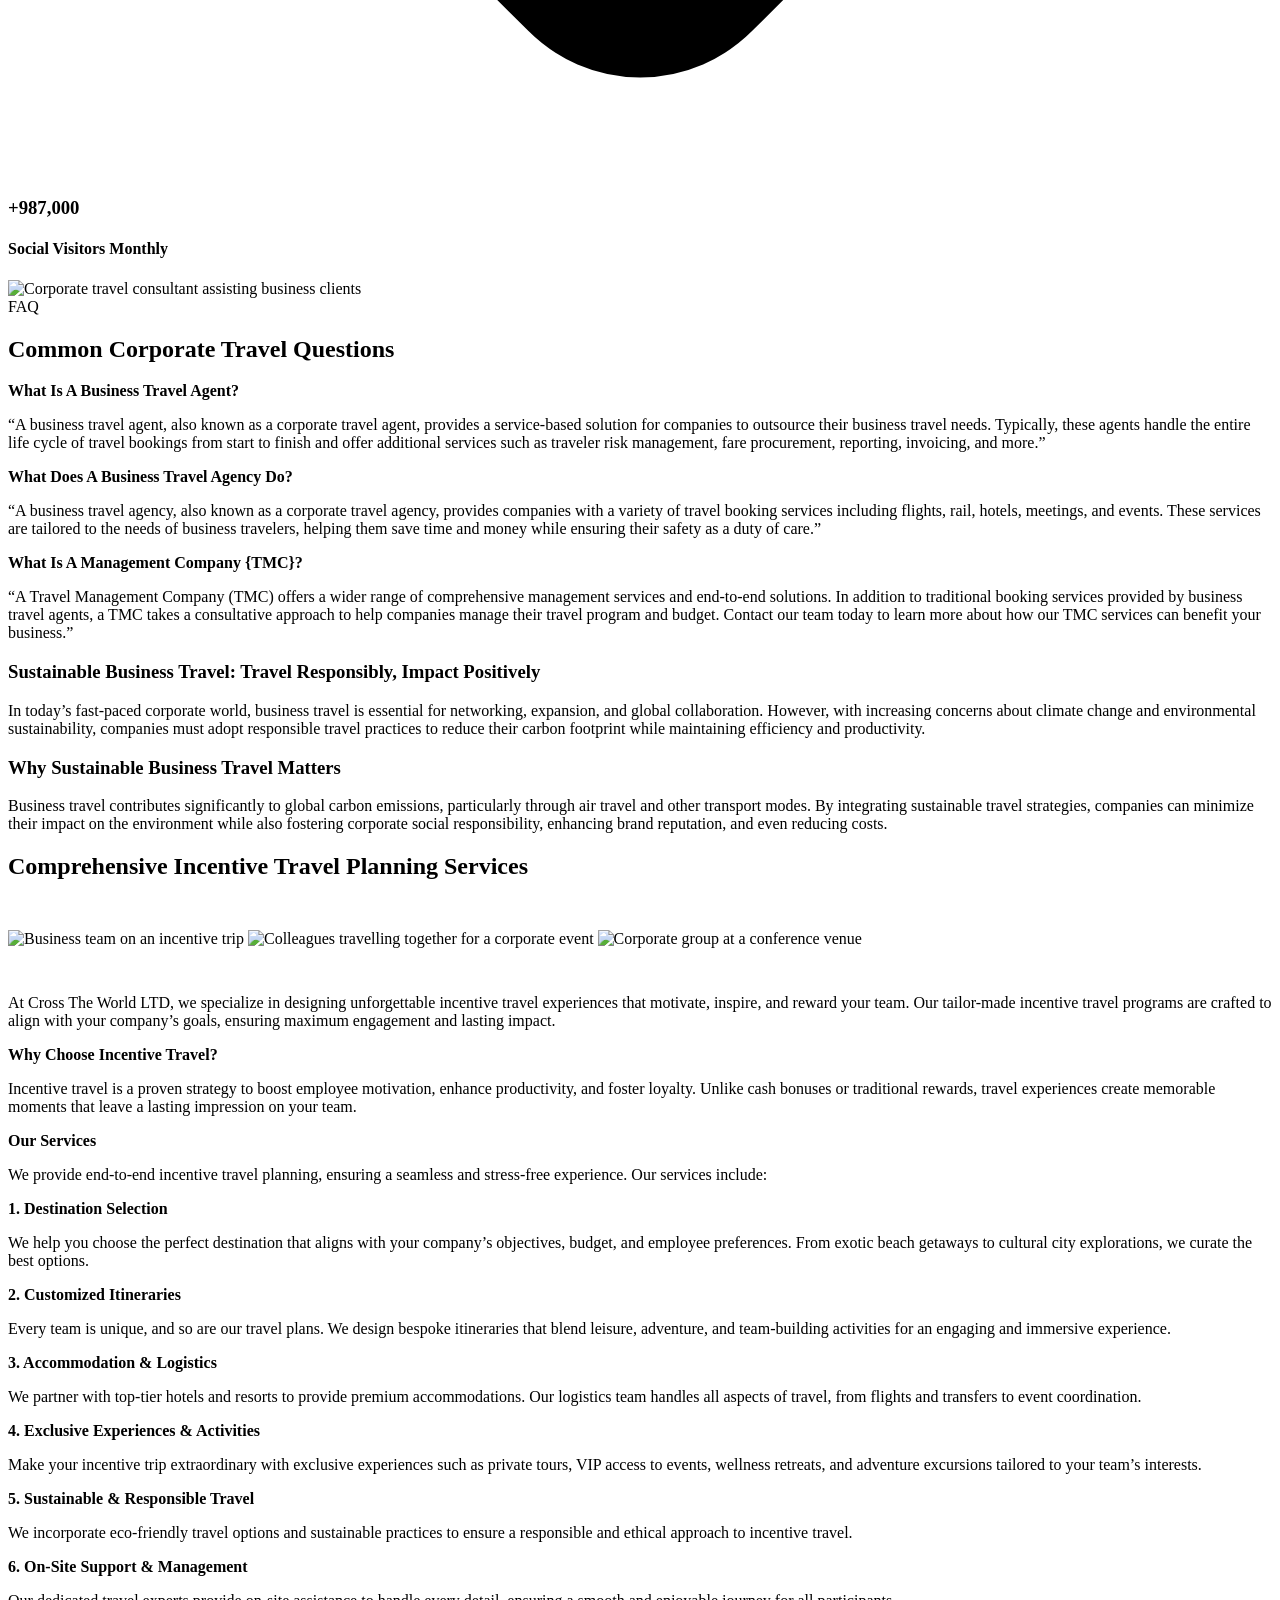
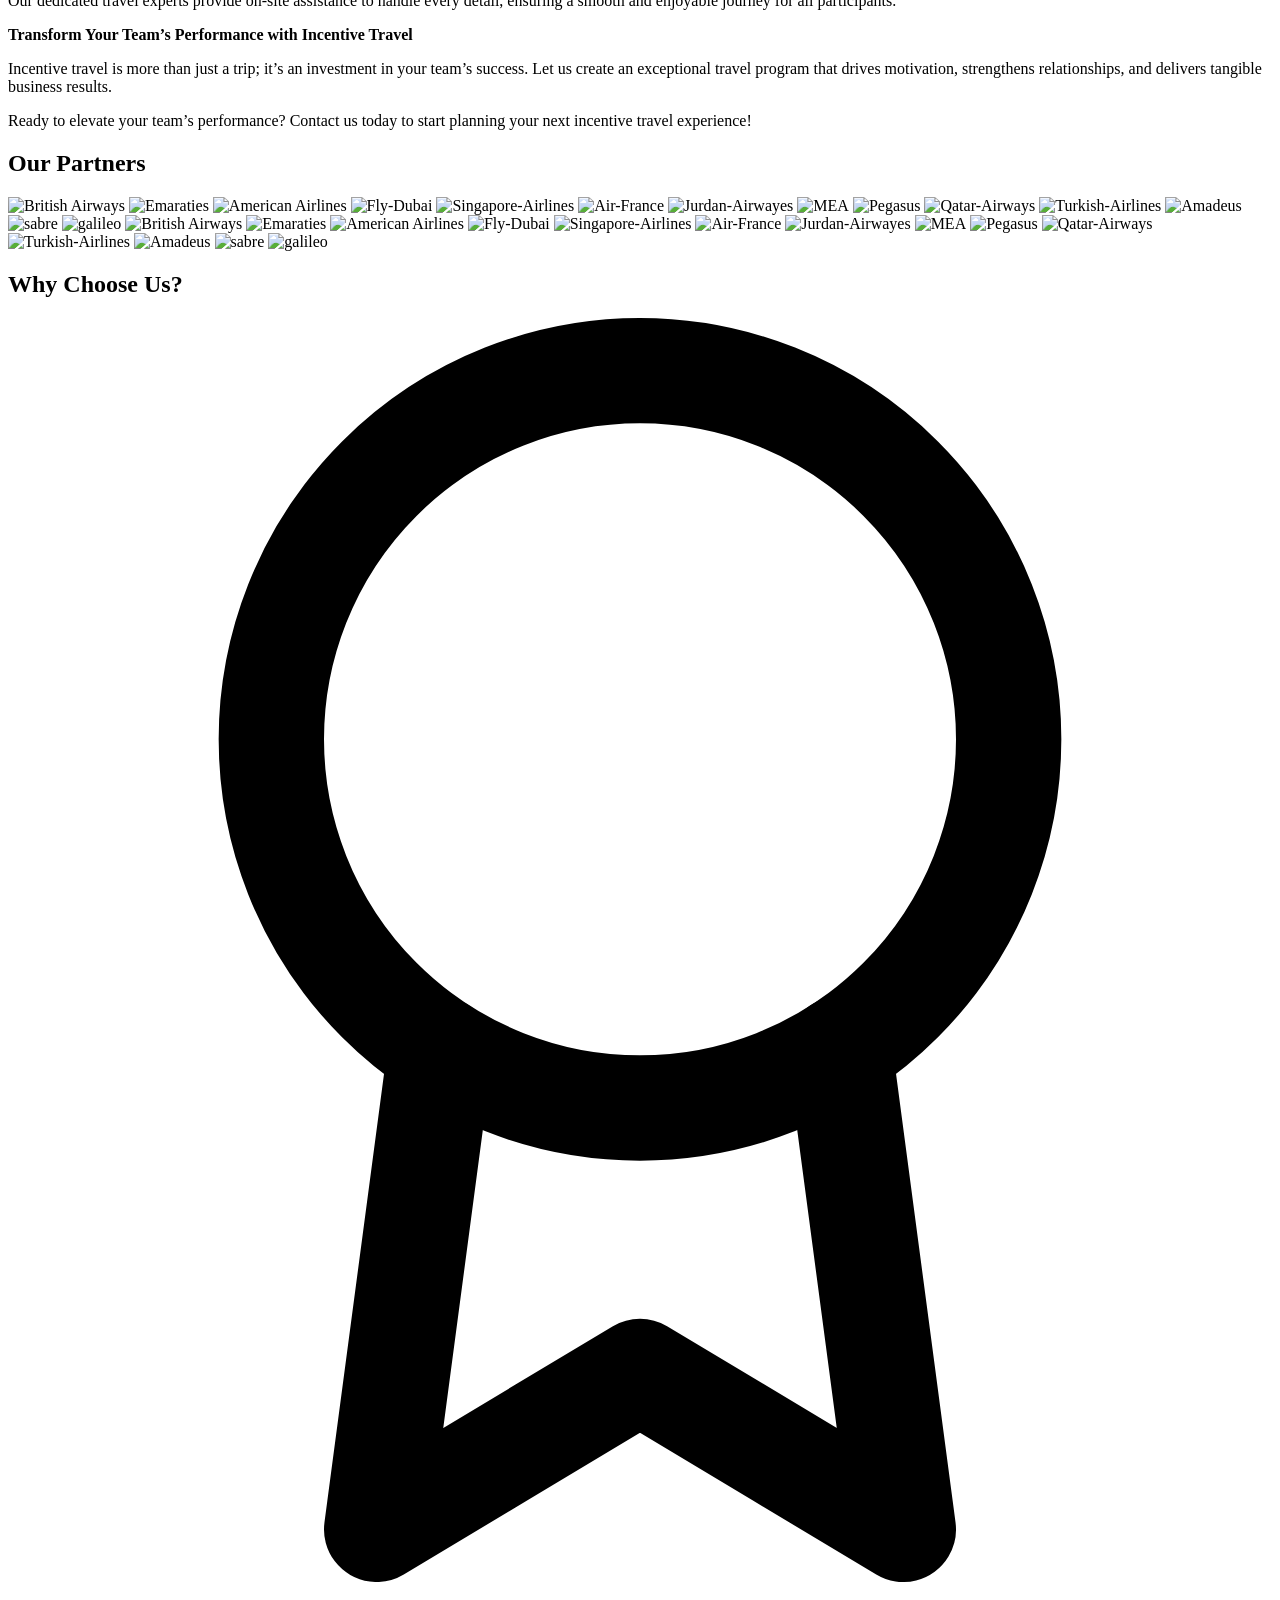
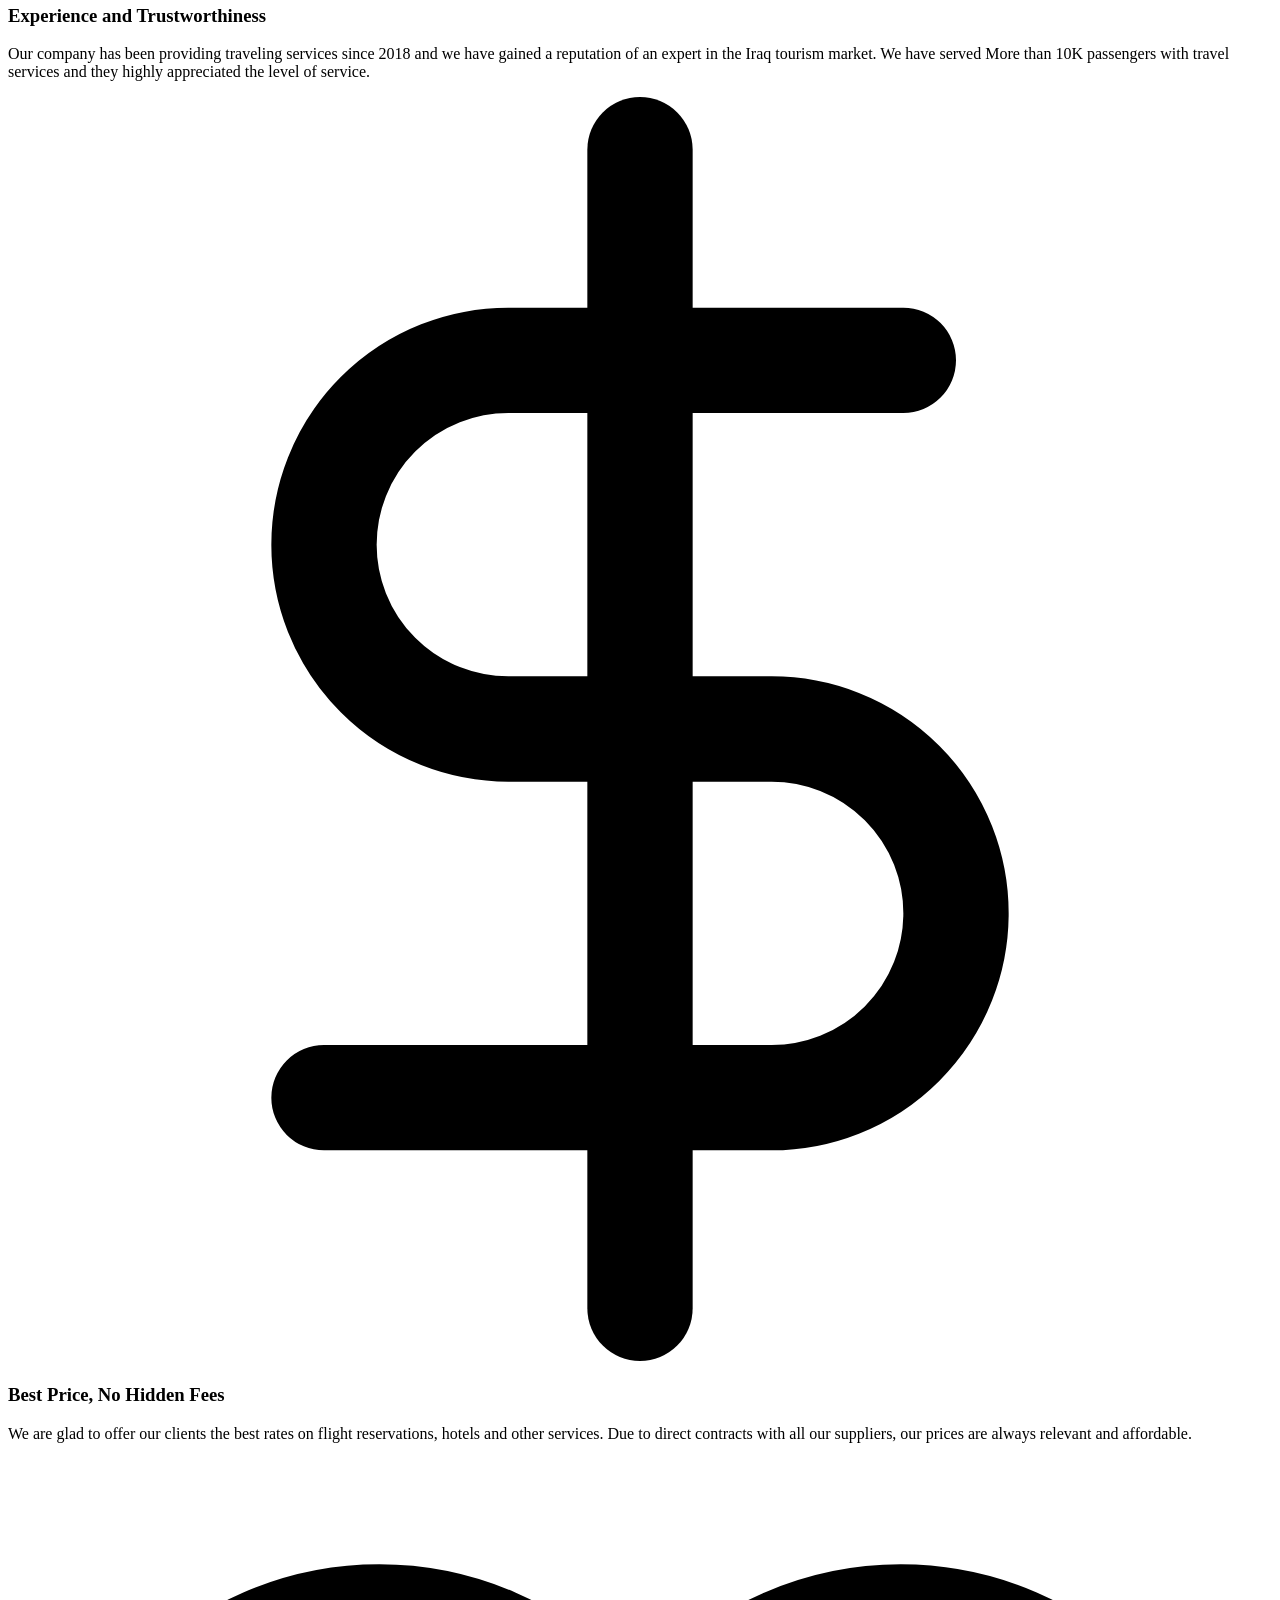
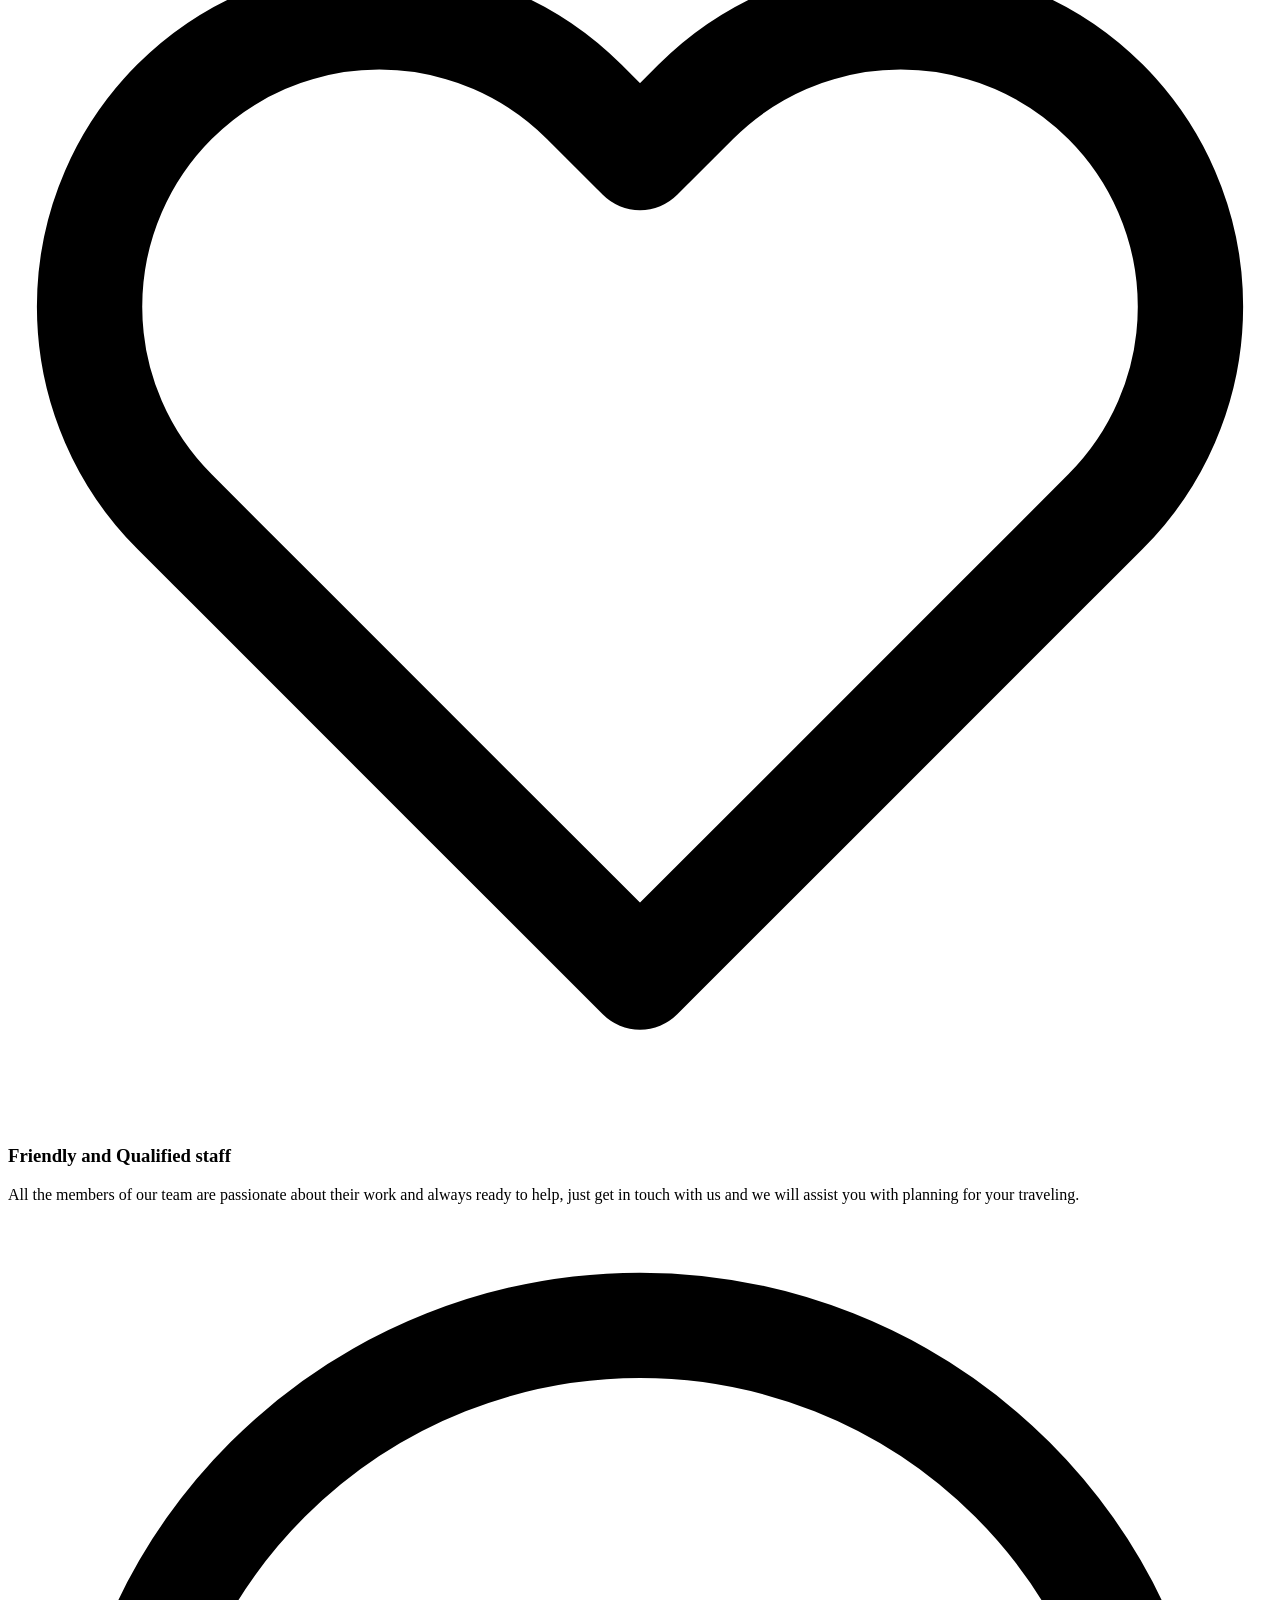
==== commit c18f809f: "Update contact details: phone, email, Instagram, Facebook WhatsApp link updated to the same new numb" ====
--- a/site/index.html
+++ b/site/index.html
@@ -23,7 +23,7 @@
 <a class="skip-link" href="#main">Skip to content</a>
 <header class="site-header">
   <div class="bar">
-    <a class="logo" href="/"><img src="/img/logo-light.png" alt="Blueline Travels" width="190" height="58"></a>
+    <a class="logo" href="/"><img src="/img/logo-light.png" alt="Blueline Travels" width="58" height="58"></a>
     <button class="nav-toggle" aria-expanded="false" aria-controls="nav" aria-label="Menu"><svg viewBox="0 0 24 24" fill="none" stroke="currentColor" stroke-width="2" stroke-linecap="round" stroke-linejoin="round" aria-hidden="true"><path d="M3 12h18M3 6h18M3 18h18"/></svg></button>
     <ul class="nav" id="nav">
       <li><a href="/" aria-current="page">Home</a></li>
@@ -69,7 +69,7 @@
         <div class="icon"><svg viewBox="0 0 24 24" fill="none" stroke="currentColor" stroke-width="2" stroke-linecap="round" stroke-linejoin="round" aria-hidden="true"><path d="M21 11.5a8.38 8.38 0 0 1-.9 3.8 8.5 8.5 0 0 1-7.6 4.7 8.38 8.38 0 0 1-3.8-.9L3 21l1.9-5.7a8.38 8.38 0 0 1-.9-3.8 8.5 8.5 0 0 1 4.7-7.6 8.38 8.38 0 0 1 3.8-.9h.5a8.48 8.48 0 0 1 8 8v.5z"/></svg></div>
         <div>
           <p>For information</p>
-          <a href="https://wa.me/9647502480360">+964 750 248 0360</a>
+          <a href="https://wa.me/9647730968898">+964 773 096 8898</a>
         </div>
       </div>
     </div>
@@ -235,11 +235,11 @@
     <div class="footer-contact">
       <div class="item">
         <div class="icon"><svg viewBox="0 0 24 24" fill="none" stroke="currentColor" stroke-width="2" stroke-linecap="round" stroke-linejoin="round" aria-hidden="true"><path d="M22 16.92v3a2 2 0 0 1-2.18 2 19.79 19.79 0 0 1-8.63-3.07 19.5 19.5 0 0 1-6-6 19.79 19.79 0 0 1-3.07-8.67A2 2 0 0 1 4.11 2h3a2 2 0 0 1 2 1.72 12.84 12.84 0 0 0 .7 2.81 2 2 0 0 1-.45 2.11L8.09 9.91a16 16 0 0 0 6 6l1.27-1.27a2 2 0 0 1 2.11-.45 12.84 12.84 0 0 0 2.81.7A2 2 0 0 1 22 16.92z"/></svg></div>
-        <div><h4>Call us</h4><p><a href="tel:+9647502480360">+964 750 248 0360</a></p></div>
+        <div><h4>Call us</h4><p><a href="tel:+9647730968898">+964 773 096 8898</a></p></div>
       </div>
       <div class="item">
         <div class="icon"><svg viewBox="0 0 24 24" fill="none" stroke="currentColor" stroke-width="2" stroke-linecap="round" stroke-linejoin="round" aria-hidden="true"><rect x="2" y="4" width="20" height="16" rx="2"/><path d="m22 6-10 7L2 6"/></svg></div>
-        <div><h4>Write to us</h4><p><a href="mailto:info@blueline-iq.com">info@blueline-iq.com</a></p></div>
+        <div><h4>Write to us</h4><p><a href="mailto:contact@blueline-iq.com">contact@blueline-iq.com</a></p></div>
       </div>
       <div class="item">
         <div class="icon"><svg viewBox="0 0 24 24" fill="none" stroke="currentColor" stroke-width="2" stroke-linecap="round" stroke-linejoin="round" aria-hidden="true"><path d="M21 10c0 7-9 13-9 13s-9-6-9-13a9 9 0 0 1 18 0z"/><circle cx="12" cy="10" r="3"/></svg></div>
@@ -248,11 +248,11 @@
     </div>
     <div class="footer-mid">
       <div class="flogo">
-        <img src="/img/logo-light.png" alt="Blueline Travels" width="190" height="74">
+        <img src="/img/logo-light.png" alt="Blueline Travels" width="74" height="74">
         <ul class="social">
-          <li><a href="#" aria-label="Instagram" rel="external noopener" target="_blank"><svg viewBox="0 0 24 24" fill="none" stroke="currentColor" stroke-width="2" stroke-linecap="round" stroke-linejoin="round" aria-hidden="true"><rect x="2" y="2" width="20" height="20" rx="5"/><path d="M16 11.37A4 4 0 1 1 12.63 8 4 4 0 0 1 16 11.37z"/><path d="M17.5 6.5h.01"/></svg></a></li>
+          <li><a href="https://www.instagram.com/bluelinee.iq" aria-label="Instagram" rel="external noopener" target="_blank"><svg viewBox="0 0 24 24" fill="none" stroke="currentColor" stroke-width="2" stroke-linecap="round" stroke-linejoin="round" aria-hidden="true"><rect x="2" y="2" width="20" height="20" rx="5"/><path d="M16 11.37A4 4 0 1 1 12.63 8 4 4 0 0 1 16 11.37z"/><path d="M17.5 6.5h.01"/></svg></a></li>
           <li><a href="#" aria-label="LinkedIn" rel="external noopener" target="_blank"><svg viewBox="0 0 24 24" fill="none" stroke="currentColor" stroke-width="2" stroke-linecap="round" stroke-linejoin="round" aria-hidden="true"><path d="M16 8a6 6 0 0 1 6 6v7h-4v-7a2 2 0 0 0-2-2 2 2 0 0 0-2 2v7h-4V9h4v1.5"/><rect x="2" y="9" width="4" height="12"/><circle cx="4" cy="4" r="2"/></svg></a></li>
-          <li><a href="#" aria-label="Facebook" rel="external noopener" target="_blank"><svg viewBox="0 0 24 24" fill="none" stroke="currentColor" stroke-width="2" stroke-linecap="round" stroke-linejoin="round" aria-hidden="true"><path d="M18 2h-3a5 5 0 0 0-5 5v3H7v4h3v8h4v-8h3l1-4h-4V7a1 1 0 0 1 1-1h3z"/></svg></a></li>
+          <li><a href="https://www.facebook.com/Bluelineeiq/" aria-label="Facebook" rel="external noopener" target="_blank"><svg viewBox="0 0 24 24" fill="none" stroke="currentColor" stroke-width="2" stroke-linecap="round" stroke-linejoin="round" aria-hidden="true"><path d="M18 2h-3a5 5 0 0 0-5 5v3H7v4h3v8h4v-8h3l1-4h-4V7a1 1 0 0 1 1-1h3z"/></svg></a></li>
         </ul>
       </div>
       <div>
